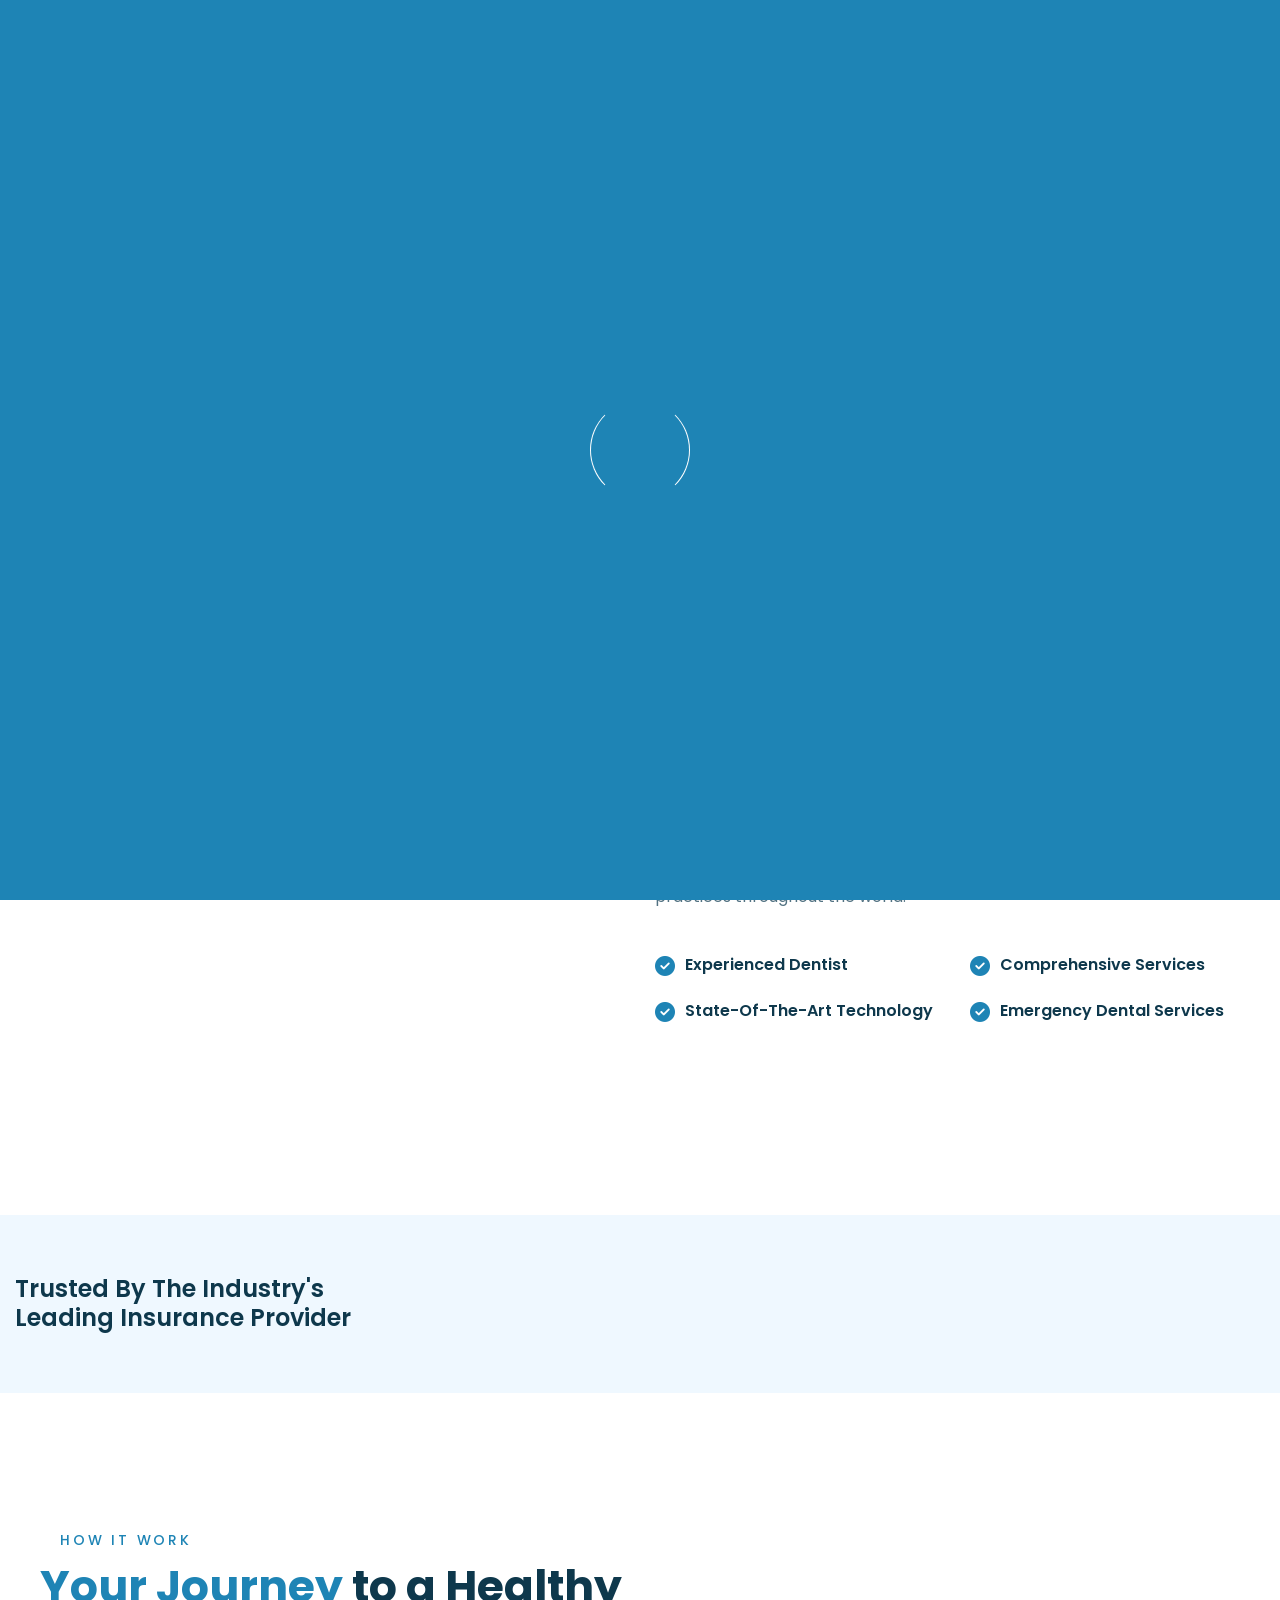
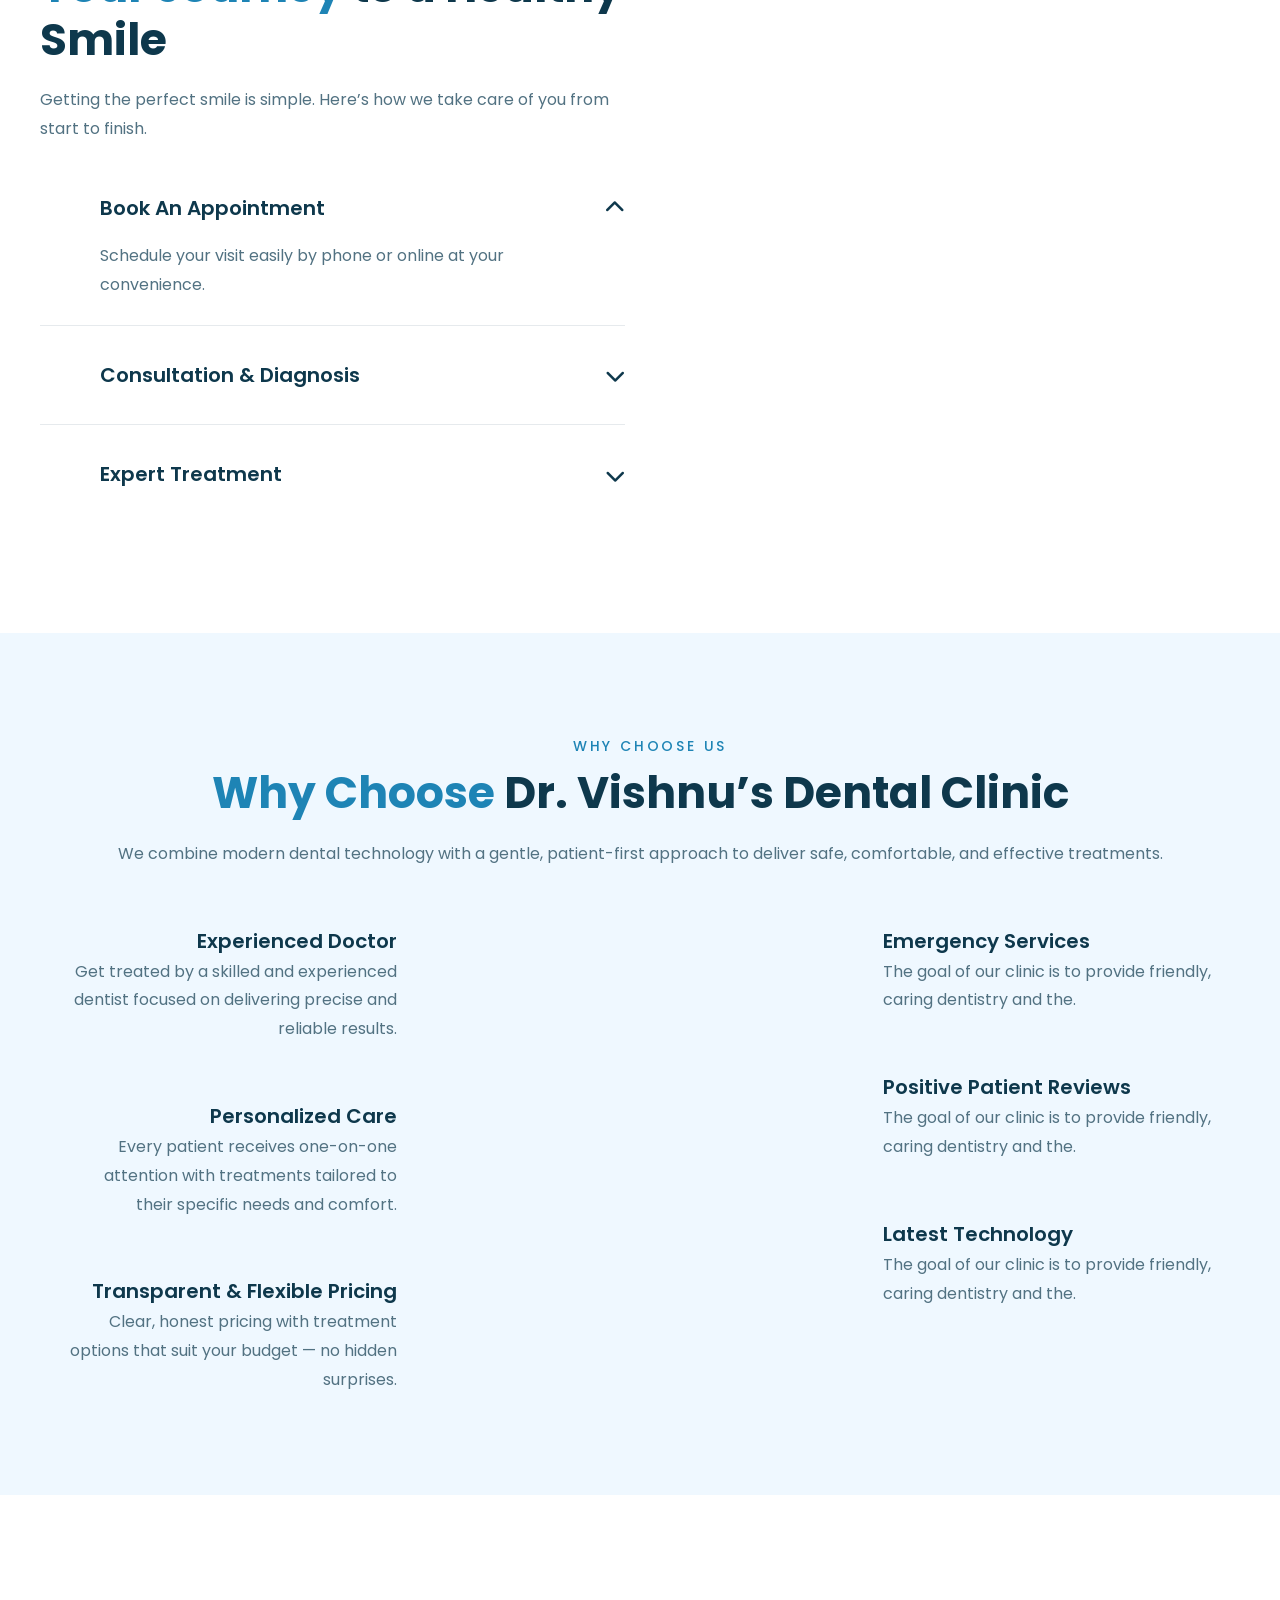
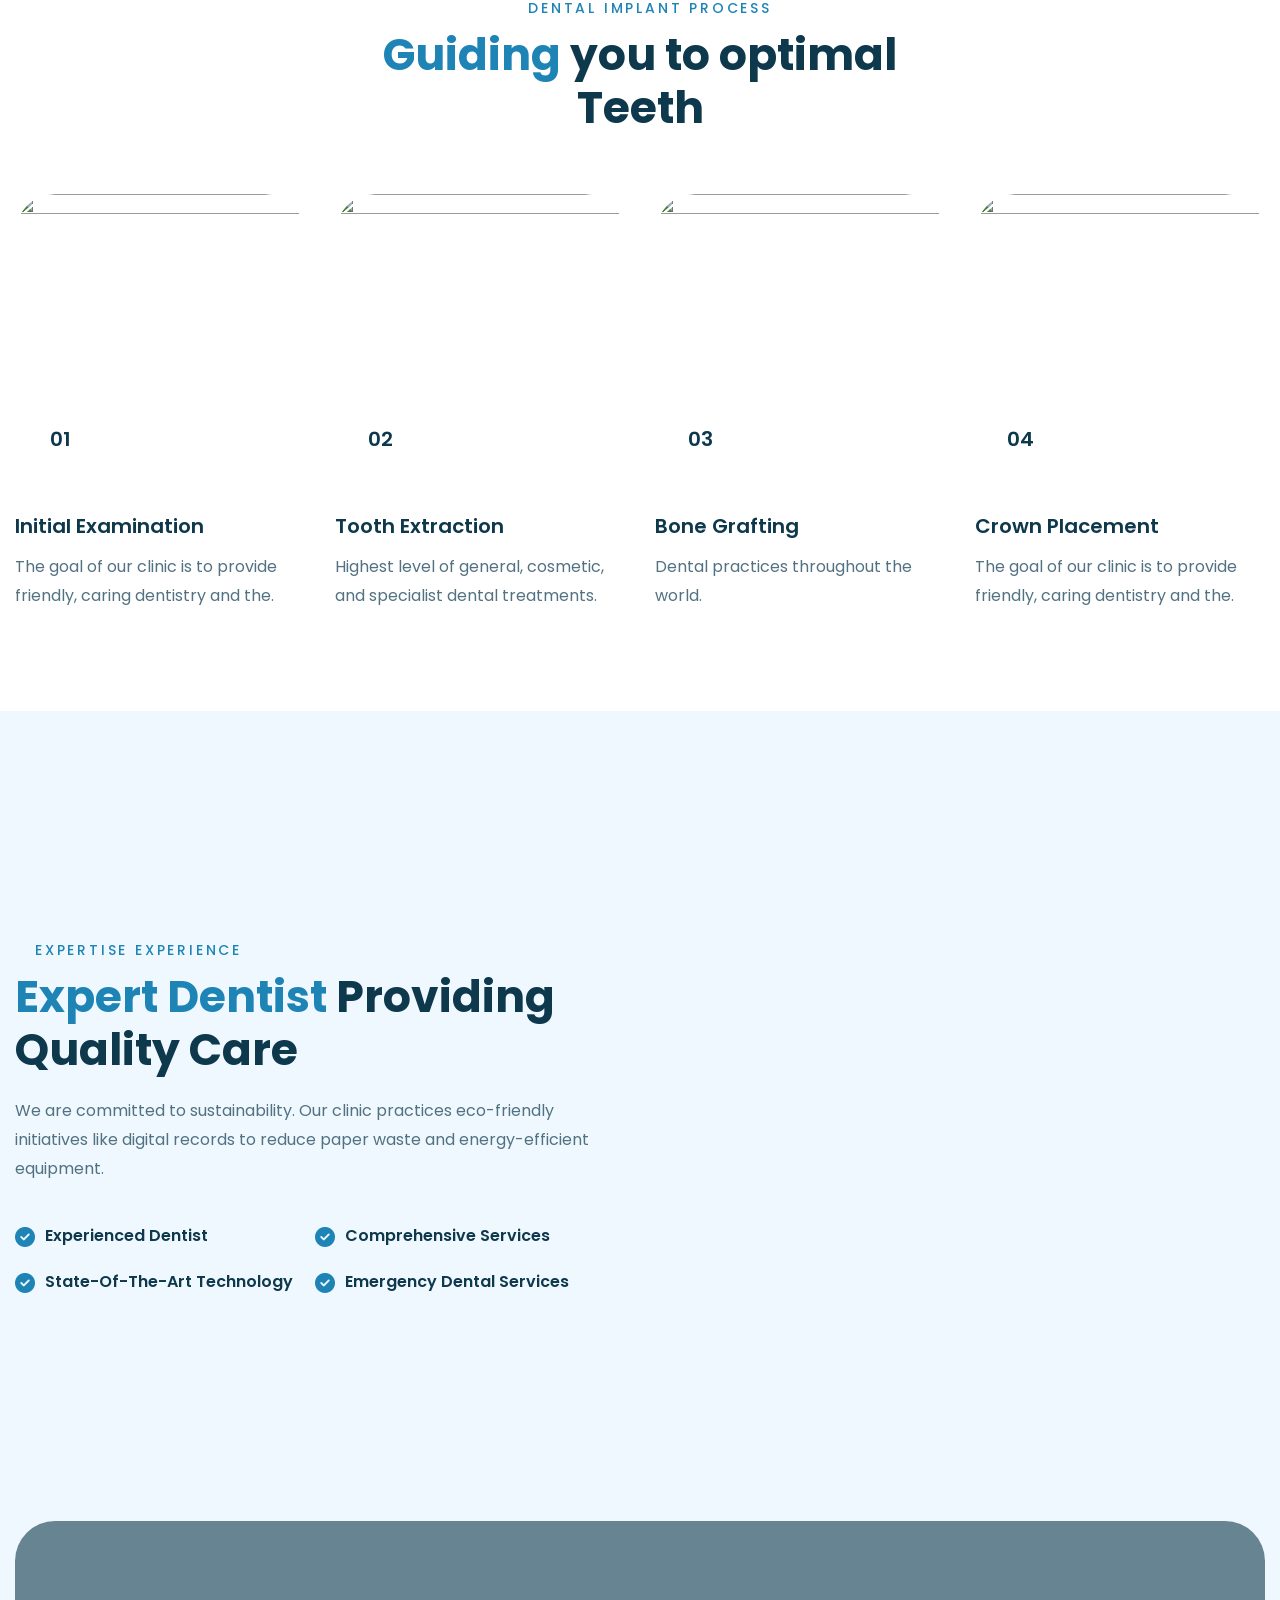
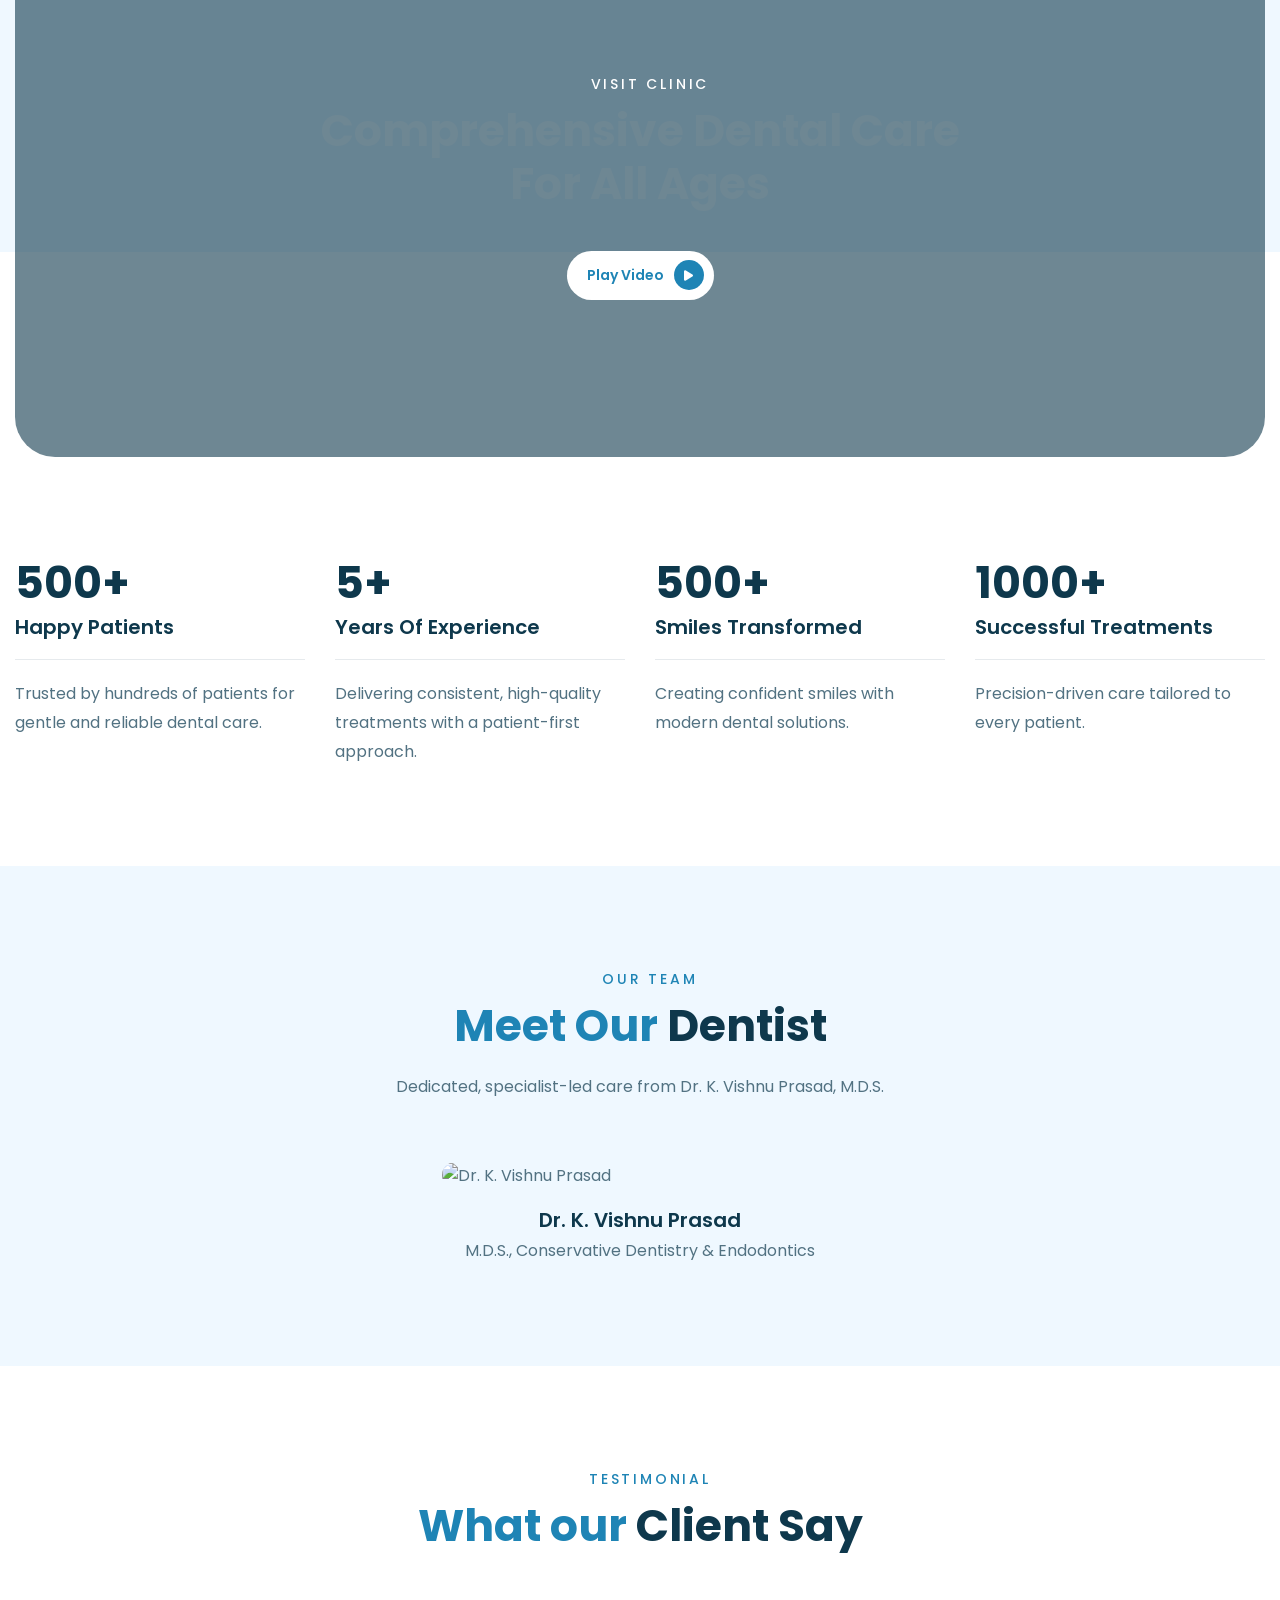
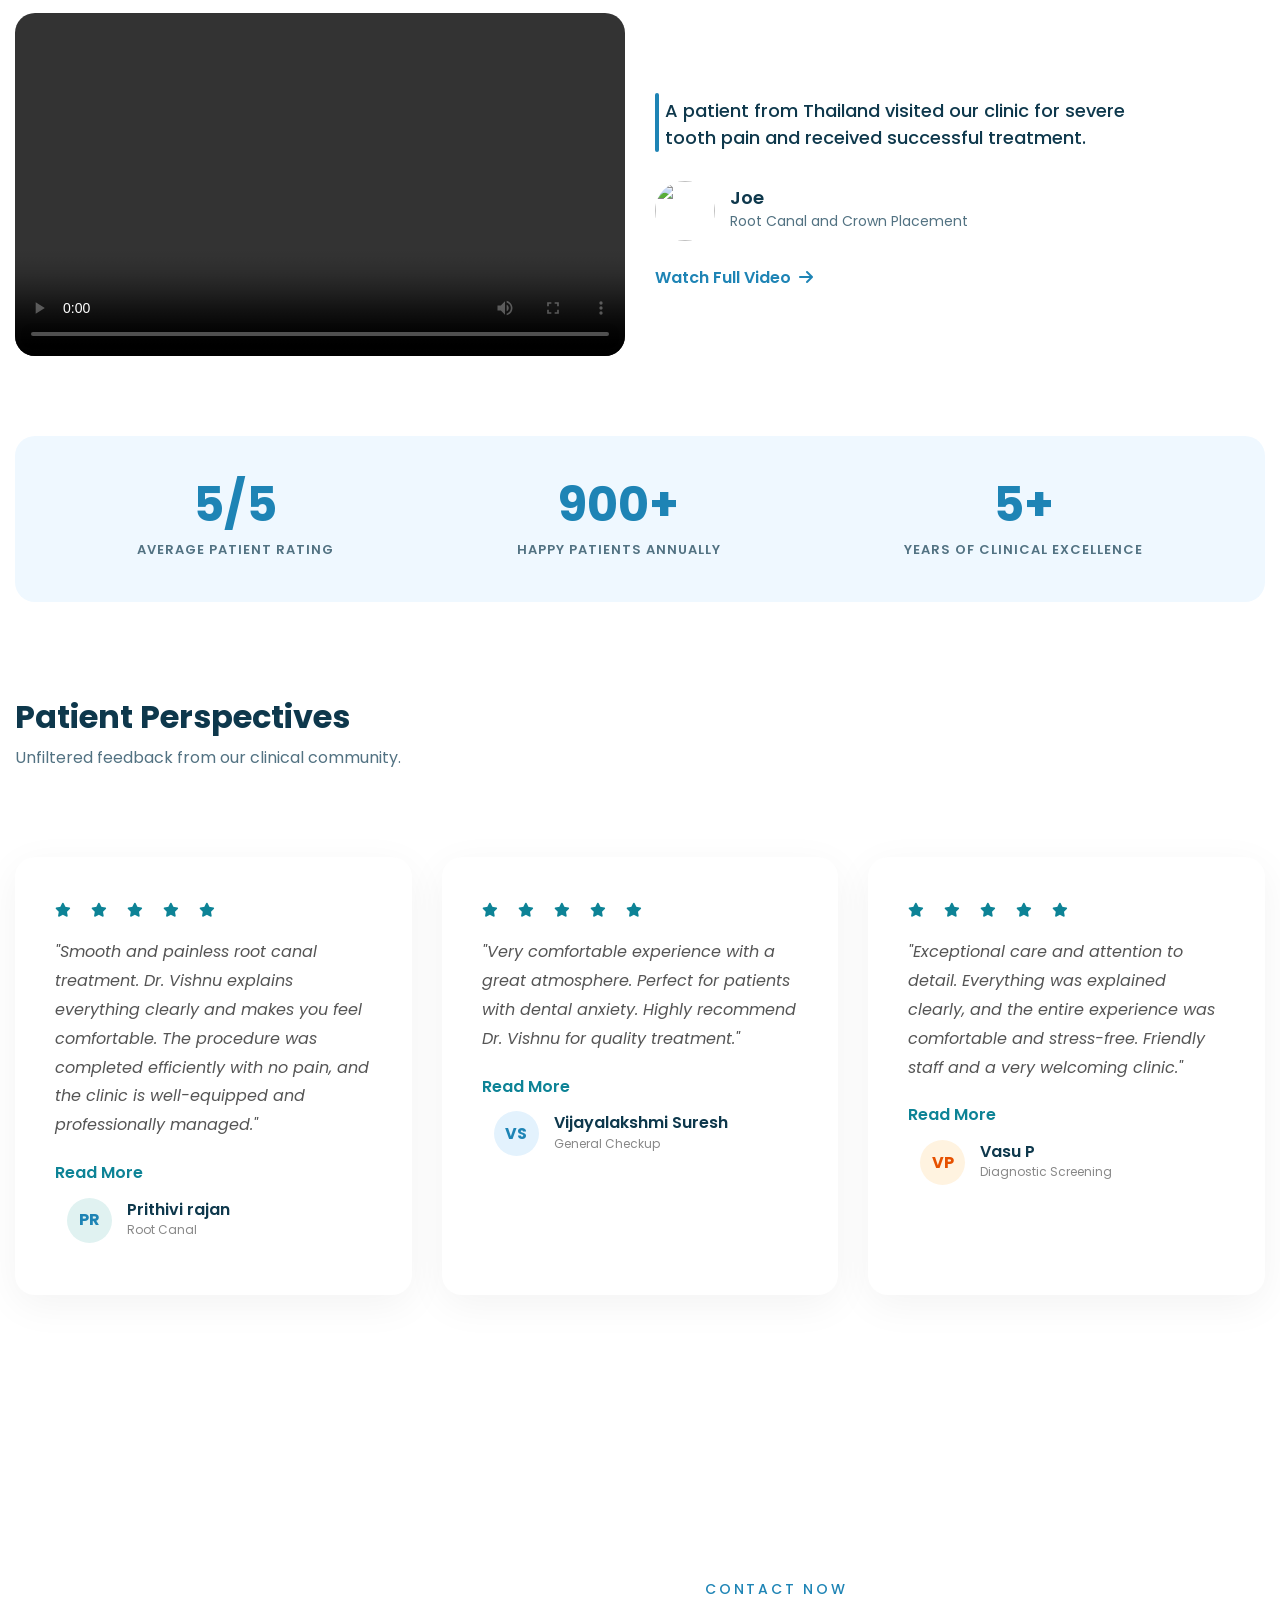
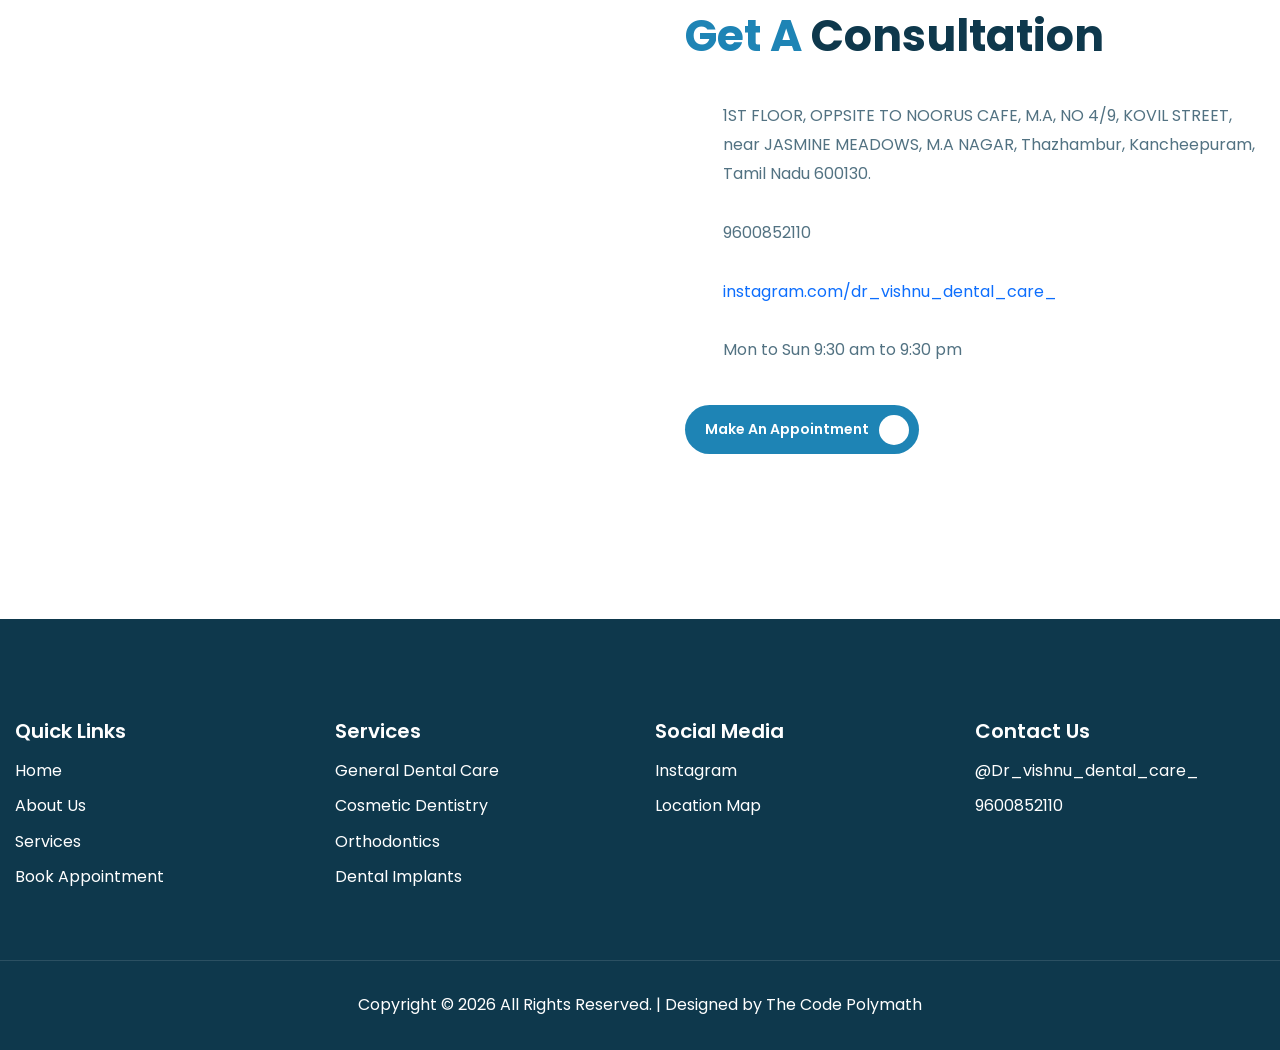
==== about.html @ 9f048ac0 "Add files via upload" ====
<!DOCTYPE html>
<html lang="zxx">

<head>
    <!-- Meta -->
    <meta charset="utf-8">
    <meta http-equiv="X-UA-Compatible" content="IE=edge">
    <meta name="viewport" content="width=device-width, initial-scale=1.0">
    <meta name="description" content="">
    <meta name="keywords" content="">
    <meta name="author" content="Awaiken">
    <!-- Page Title -->
    <title>Dr Vishnu Dental Care</title>
    <!-- Favicon Icon -->
    <link rel="shortcut icon" type="image/x-icon" href="images/favicon.png">
    <!-- Google Fonts Css-->
    <link rel="preconnect" href="https://fonts.googleapis.com">
    <link rel="preconnect" href="https://fonts.gstatic.com" crossorigin="">
    <link href="https://fonts.googleapis.com/css2?family=Poppins:wght@100;200;300;400;500;600;700;800&amp;display=swap"
        rel="stylesheet">
    <!-- Bootstrap Css -->
    <link href="css/bootstrap.min.css" rel="stylesheet" media="screen">
    <!-- SlickNav Css -->
    <link href="css/slicknav.min.css" rel="stylesheet">
    <!-- Swiper Css -->
    <link rel="stylesheet" href="css/swiper-bundle.min.css">
    <!-- Font Awesome Icon Css-->
    <link href="css/all.css" rel="stylesheet" media="screen">
    <!-- Animated Css -->
    <link href="css/animate.css" rel="stylesheet">
    <!-- Magnific Popup Core Css File -->
    <link rel="stylesheet" href="css/magnific-popup.css">
    <!-- Mouse Cursor Css File -->
    <link rel="stylesheet" href="css/mousecursor.css">
    <!-- Main Custom Css -->
    <link href="css/custom.css" rel="stylesheet" media="screen">
</head>

<body>

    <!-- Preloader Start -->
    <div class="preloader">
        <div class="loading-container">
            <div class="loading"></div>
            <div id="loading-icon"><img src="images/loader.svg" alt=""></div>
        </div>
    </div>
    <!-- Preloader End -->

    <!-- Header Start -->
    <header class="main-header">
        <div class="header-sticky">
            <nav class="navbar navbar-expand-lg">
                <div class="container">
                    <!-- Logo Start -->
                    <a class="navbar-brand" href="index-5.html">
                        <img src="images/logo.png" alt="Logo">
                    </a>
                    <!-- Logo End -->

                    <!-- Main Menu Start -->
                    <div class="collapse navbar-collapse main-menu">
                        <div class="nav-menu-wrapper">
                            <ul class="navbar-nav mr-auto" id="menu">
                                <li class="nav-item"><a class="nav-link" href="index-5.html">Home</a></li>
                                <li class="nav-item"><a class="nav-link" href="about.html">About Us</a></li>
                                <li class="nav-item"><a class="nav-link" href="service.html">Services</a></li>
                                <li class="nav-item"><a class="nav-link" href="gallery.html">Gallery</a></li>
                                <li class="nav-item"><a class="nav-link" href="contact.html">Contact Us</a></li>
                            </ul>
                        </div>
                        <!-- Let’s Start Button Start -->
                        <div class="header-btn d-inline-flex">
                            <a href="appointment.html" class="btn-default">Book Appointment</a>
                        </div>
                        <!-- Let’s Start Button End -->
                    </div>
                    <!-- Main Menu End -->
                    <div class="navbar-toggle"></div>
                </div>
            </nav>
            <div class="responsive-menu"></div>
        </div>
    </header>
    <!-- Header End -->

    <!-- Page Header Start -->
    <div class="page-header">
        <div class="container">
            <div class="row align-items-center">
                <div class="col-lg-12">
                    <!-- Page Header Box Start -->
                    <div class="page-header-box">
                        <h1 class="text-anime-style-2" data-cursor="-opaque"><span>About</span> Us</h1>
                        <nav class="wow fadeInUp">
                            <ol class="breadcrumb">
                                <li class="breadcrumb-item"><a href="index-5.html">home</a></li>
                                <li class="breadcrumb-item active" aria-current="page">about us</li>
                            </ol>
                        </nav>
                    </div>
                    <!-- Page Header Box End -->
                </div>
            </div>
        </div>
    </div>
    <!-- Page Header End -->

    <!-- Page About Us Start -->
    <div class="about-us page-about-us">
        <div class="container">
            <div class="row align-items-center">
                <div class="col-lg-6">
                    <!-- About Image Start -->
                    <div class="about-image">
                        <div class="about-img-1">
                            <figure class="image-anime reveal">
                                <img src="images/about-us-img-1.jpg" alt="">
                            </figure>
                        </div>

                        <div class="about-img-2">
                            <figure class="image-anime reveal">
                                <img src="images/about-us-img-2.jpg" alt="">
                            </figure>
                        </div>

                        <!-- About Experience Circle Start -->
                        <div class="about-experience">
                            <figure>
                                <img src="images/about-experience-circle.png" alt="">
                            </figure>
                        </div>
                        <!-- About Experience Circle End -->
                    </div>
                    <!-- About Image End -->
                </div>

                <div class="col-lg-6">
                    <!-- About Content Start -->
                    <div class="about-content">
                        <!-- Section Title Start -->
                        <div class="section-title">
                            <h3 class="wow fadeInUp">about us</h3>
                            <h2 class="text-anime-style-2" data-cursor="-opaque"><span>Your Journey</span> to a
                                Healthier Smile Begins Here</h2>
                            <p class="wow fadeInUp" data-wow-delay="0.25s">The goal of our clinic is to provide
                                friendly, caring dentistry and the highest level of general, cosmetic, and specialist
                                dental treatments. With dental practices throughout the world.</p>
                        </div>
                        <!-- Section Title End -->

                        <!-- About Us Body Start -->
                        <div class="about-us-body wow fadeInUp" data-wow-delay="0.5s">
                            <ul>
                                <li>experienced dentist</li>
                                <li>comprehensive services</li>
                                <li>state-of-the-art technology</li>
                                <li>emergency dental services</li>
                            </ul>
                        </div>
                        <!-- About Us Body End -->
                    </div>
                    <!-- About Content End -->
                </div>
            </div>
        </div>
    </div>
    <!-- Page About Us End -->

    <!-- Insurance Company Logo Slider Start -->
    <div class="insurance-company-carousel">
        <div class="container">
            <div class="row align-items-center">
                <div class="col-lg-4">
                    <div class="insurance-carousel-title">
                        <h3>Trusted by the industry's leading insurance provider</h3>
                    </div>
                </div>

                <div class="col-lg-8">
                    <!-- company Carousel Start -->
                    <div class="company-carousel">
                        <div class="swiper companies_logo_slider">
                            <div class="swiper-wrapper">
                                <!-- company Logo Start -->
                                <div class="swiper-slide">
                                    <div class="company-logo">
                                        <img src="images/client-logo-1.svg" alt="">
                                    </div>
                                </div>
                                <!-- company Logo End -->

                                <!-- company Logo Start -->
                                <div class="swiper-slide">
                                    <div class="company-logo">
                                        <img src="images/client-logo-2.svg" alt="">
                                    </div>
                                </div>
                                <!-- company Logo End -->

                                <!-- company Logo Start -->
                                <div class="swiper-slide">
                                    <div class="company-logo">
                                        <img src="images/client-logo-3.svg" alt="">
                                    </div>
                                </div>
                                <!-- company Logo End -->

                                <!-- company Logo Start -->
                                <div class="swiper-slide">
                                    <div class="company-logo">
                                        <img src="images/client-logo-1.svg" alt="">
                                    </div>
                                </div>
                                <!-- company Logo End -->

                                <!-- company Logo Start -->
                                <div class="swiper-slide">
                                    <div class="company-logo">
                                        <img src="images/client-logo-2.svg" alt="">
                                    </div>
                                </div>
                                <!-- company Logo End -->

                                <!-- company Logo Start -->
                                <div class="swiper-slide">
                                    <div class="company-logo">
                                        <img src="images/client-logo-3.svg" alt="">
                                    </div>
                                </div>
                                <!-- company Logo End -->
                            </div>
                        </div>
                    </div>
                    <!-- company Carousel End -->
                </div>
            </div>
        </div>
    </div>
    <!-- Insurance Company Logo Slider End -->

    <!-- How It Work Start -->
    <div class="how-it-work">
        <div class="container">
            <div class="row align-items-center">


                <div class="col-lg-6">
                    <div class="how-it-work-content">
                        <!-- Section Title Start -->
                        <div class="section-title">
                            <h3 class="wow fadeInUp">how it work</h3>
                            <h2 class="text-anime-style-2" data-cursor="-opaque"><span>Your Journey</span> to a Healthy
                                Smile
                            </h2>
                            <p class="wow fadeInUp" data-wow-delay="0.25s">Getting the perfect smile is simple. Here’s
                                how we take care of you from start to finish.</p>
                        </div>
                        <!-- Section Title End -->

                        <!-- How Work Accordion Start -->

                        <!-- FAQ Accordion Start -->
                        <div class="faq-accordion how-work-accordion" id="accordion">
                            <!-- FAQ Item Start -->
                            <div class="accordion-item wow fadeInUp">
                                <div class="icon-box">
                                    <img src="images/icon-how-it-work-1.svg" alt="">
                                </div>
                                <h2 class="accordion-header" id="heading1">
                                    <button class="accordion-button" type="button" data-bs-toggle="collapse"
                                        data-bs-target="#collapse1" aria-expanded="true" aria-controls="collapse1">
                                        book an appointment
                                    </button>
                                </h2>
                                <div id="collapse1" class="accordion-collapse collapse show" aria-labelledby="heading1"
                                    data-bs-parent="#accordion">
                                    <div class="accordion-body">
                                        <p>Schedule your visit easily by phone or online at your convenience.</p>
                                    </div>
                                </div>
                            </div>
                            <!-- FAQ Item End -->

                            <!-- FAQ Item Start -->
                            <div class="accordion-item wow fadeInUp" data-wow-delay="0.25s">
                                <div class="icon-box">
                                    <img src="images/icon-how-it-work-2.svg" alt="">
                                </div>
                                <h2 class="accordion-header" id="heading2">
                                    <button class="accordion-button collapsed" type="button" data-bs-toggle="collapse"
                                        data-bs-target="#collapse2" aria-expanded="false" aria-controls="collapse2">
                                        Consultation & Diagnosis
                                    </button>
                                </h2>
                                <div id="collapse2" class="accordion-collapse collapse" aria-labelledby="heading2"
                                    data-bs-parent="#accordion">
                                    <div class="accordion-body">
                                        <p>We carefully examine your dental condition and explain the best treatment
                                            options for you.</p>
                                    </div>
                                </div>
                            </div>
                            <!-- FAQ Item End -->

                            <!-- FAQ Item Start -->
                            <div class="accordion-item wow fadeInUp" data-wow-delay="0.5s">
                                <div class="icon-box">
                                    <img src="images/icon-how-it-work-3.svg" alt="">
                                </div>
                                <h2 class="accordion-header" id="heading3">
                                    <button class="accordion-button collapsed" type="button" data-bs-toggle="collapse"
                                        data-bs-target="#collapse3" aria-expanded="false" aria-controls="collapse3">
                                        Expert Treatment
                                    </button>
                                </h2>
                                <div id="collapse3" class="accordion-collapse collapse" aria-labelledby="heading3"
                                    data-bs-parent="#accordion">
                                    <div class="accordion-body">
                                        <p>Receive safe, comfortable, and effective treatment using modern techniques
                                            and equipment.</p>
                                    </div>
                                </div>
                            </div>
                            <!-- FAQ Item End -->
                        </div>
                        <!-- FAQ Accordion End -->
                        <!-- How Work Accordion End -->
                    </div>
                </div>
                <div class="col-lg-6">
                    <!-- How It Work Image Start -->
                    <div class="how-it-work-img">
                        <figure class="reveal image-anime">
                            <img src="images/how-it-work-img.jpg" alt="">
                        </figure>
                    </div>
                    <!-- How It Work Image End -->
                </div>
            </div>
        </div>
    </div>
    <!-- How It Work End -->

    <!-- Why Choose Us Section Start -->
    <div class="why-choose-us">
        <div class="container">
            <div class="row section-row">
                <div class="col-lg-12">
                    <!-- Section Title Start -->
                    <div class="section-title">
                        <h3 class="wow fadeInUp">why choose us</h3>
                        <h2 class="text-anime-style-2" data-cursor="-opaque"><span>Why Choose</span> Dr. Vishnu’s Dental
                            Clinic</h2>
                        <p class="wow fadeInUp" data-wow-delay="0.25s">We combine modern dental technology with a
                            gentle, patient-first approach to deliver safe, comfortable, and effective treatments.</p>
                    </div>
                    <!-- Section Title End -->
                </div>
            </div>

            <div class="row">
                <div class="col-lg-4 col-md-6 order-1">
                    <!-- Why Choose Box Start -->
                    <div class="why-choose-box-1">
                        <!-- Why Choose Item Start -->
                        <div class="why-choose-item wow fadeInUp">
                            <!-- Icon Box Start -->
                            <div class="icon-box">
                                <img src="images/icon-why-us-1.svg" alt="">
                            </div>
                            <!-- Icon Box End -->

                            <!-- Why Choose Content Start -->
                            <div class="why-choose-content">
                                <h3>experienced doctor</h3>
                                <p>Get treated by a skilled and experienced dentist focused on delivering precise and
                                    reliable results.</p>
                            </div>
                            <!-- Why Choose Content End -->
                        </div>
                        <!-- Why Choose Item End -->

                        <!-- Why Choose Item Start -->
                        <div class="why-choose-item wow fadeInUp" data-wow-delay="0.25s">
                            <!-- Icon Box Start -->
                            <div class="icon-box">
                                <img src="images/icon-why-us-2.svg" alt="">
                            </div>
                            <!-- Icon Box End -->

                            <!-- Why Choose Content Start -->
                            <div class="why-choose-content">
                                <h3>Personalized Care</h3>
                                <p>Every patient receives one-on-one attention with treatments tailored to their
                                    specific needs and comfort.</p>
                            </div>
                            <!-- Why Choose Content End -->
                        </div>
                        <!-- Why Choose Item End -->

                        <!-- Why Choose Item Start -->
                        <div class="why-choose-item wow fadeInUp" data-wow-delay="0.5s">
                            <!-- Icon Box Start -->
                            <div class="icon-box">
                                <img src="images/icon-why-us-3.svg" alt="">
                            </div>
                            <!-- Icon Box End -->

                            <!-- Why Choose Content Start -->
                            <div class="why-choose-content">
                                <h3>Transparent & Flexible Pricing</h3>
                                <p>Clear, honest pricing with treatment options that suit your budget — no hidden
                                    surprises.</p>
                            </div>
                            <!-- Why Choose Content End -->
                        </div>
                        <!-- Why Choose Item End -->
                    </div>
                    <!-- Why Choose Box Start -->
                </div>

                <div class="col-lg-4 order-lg-1 order-md-2 order-1">
                    <!-- Why Choose Image Start -->
                    <div class="why-choose-image wow fadeInUp">
                        <figure>
                            <img src="images/why-choose-us-img.png" alt="">
                        </figure>
                    </div>
                    <!-- Why Choose Image End -->
                </div>

                <div class="col-lg-4 col-md-6 order-lg-2 order-md-1 order-2">
                    <!-- Why Choose Box Start -->
                    <div class="why-choose-box-2">
                        <!-- Why Choose Item Start -->
                        <div class="why-choose-item wow fadeInUp">
                            <!-- Icon Box Start -->
                            <div class="icon-box">
                                <img src="images/icon-why-us-4.svg" alt="">
                            </div>
                            <!-- Icon Box End -->

                            <!-- Why Choose Content Start -->
                            <div class="why-choose-content">
                                <h3>emergency services</h3>
                                <p>The goal of our clinic is to provide friendly, caring dentistry and the.</p>
                            </div>
                            <!-- Why Choose Content End -->
                        </div>
                        <!-- Why Choose Item End -->

                        <!-- Why Choose Item Start -->
                        <div class="why-choose-item wow fadeInUp" data-wow-delay="0.25s">
                            <!-- Icon Box Start -->
                            <div class="icon-box">
                                <img src="images/icon-why-us-5.svg" alt="">
                            </div>
                            <!-- Icon Box End -->

                            <!-- Why Choose Content Start -->
                            <div class="why-choose-content">
                                <h3>positive patient reviews</h3>
                                <p>The goal of our clinic is to provide friendly, caring dentistry and the.</p>
                            </div>
                            <!-- Why Choose Content End -->
                        </div>
                        <!-- Why Choose Item End -->

                        <!-- Why Choose Item Start -->
                        <div class="why-choose-item wow fadeInUp" data-wow-delay="0.5s">
                            <!-- Icon Box Start -->
                            <div class="icon-box">
                                <img src="images/icon-why-us-6.svg" alt="">
                            </div>
                            <!-- Icon Box End -->

                            <!-- Why Choose Content Start -->
                            <div class="why-choose-content">
                                <h3>latest technology</h3>
                                <p>The goal of our clinic is to provide friendly, caring dentistry and the.</p>
                            </div>
                            <!-- Why Choose Content End -->
                        </div>
                        <!-- Why Choose Item End -->
                    </div>
                    <!-- Why Choose Box Start -->
                </div>
            </div>
        </div>
        <!-- Icon Start Image Start -->
        <div class="icon-star-image">
            <img src="images/icon-star.svg" alt="">
        </div>
        <!-- Icon Start Image End -->
    </div>
    <!-- Why Choose Us Section End -->


    <!-- Dental Process Start -->
    <div class="dental-process">
        <div class="container">
            <div class="row section-row">
                <div class="col-lg-12">
                    <!-- Section Title Start -->
                    <div class="section-title">
                        <h3 class="wow fadeInUp">dental implant process</h3>
                        <h2 class="text-anime-style-2" data-cursor="-opaque"><span>Guiding</span> you to optimal Teeth
                        </h2>
                    </div>
                    <!-- Section Title End -->
                </div>
            </div>

            <div class="row">
                <div class="col-lg-3 col-md-6">
                    <!-- Dental Process Item Start -->
                    <div class="dental-process-item wow fadeInUp">
                        <!-- Dental Process Image Start -->
                        <div class="dental-process-image">
                            <div class="dental-process-img">
                                <figure class="image-anime">
                                    <img src="images/dental-process-img-1.jpg" alt="">
                                </figure>
                            </div>

                            <div class="dental-process-number">
                                <h3>01</h3>
                            </div>
                        </div>
                        <!-- Dental Process Image End -->

                        <!-- Dental Process Content Start -->
                        <div class="dental-process-content">
                            <h3>initial examination</h3>
                            <p>The goal of our clinic is to provide friendly, caring dentistry and the.</p>
                        </div>
                        <!-- Dental Process Content End -->
                    </div>
                    <!-- Dental Process Item End -->
                </div>

                <div class="col-lg-3 col-md-6">
                    <!-- Dental Process Item Start -->
                    <div class="dental-process-item wow fadeInUp" data-wow-delay="0.25s">
                        <!-- Dental Process Image Start -->
                        <div class="dental-process-image">
                            <div class="dental-process-img">
                                <figure class="image-anime">
                                    <img src="images/dental-process-img-2.jpg" alt="">
                                </figure>
                            </div>

                            <div class="dental-process-number">
                                <h3>02</h3>
                            </div>
                        </div>
                        <!-- Dental Process Image End -->

                        <!-- Dental Process Content Start -->
                        <div class="dental-process-content">
                            <h3>tooth extraction</h3>
                            <p>Highest level of general, cosmetic, and specialist dental treatments. </p>
                        </div>
                        <!-- Dental Process Content End -->
                    </div>
                    <!-- Dental Process Item End -->
                </div>

                <div class="col-lg-3 col-md-6">
                    <!-- Dental Process Item Start -->
                    <div class="dental-process-item wow fadeInUp" data-wow-delay="0.5s">
                        <!-- Dental Process Image Start -->
                        <div class="dental-process-image">
                            <div class="dental-process-img">
                                <figure class="image-anime">
                                    <img src="images/dental-process-img-3.jpg" alt="">
                                </figure>
                            </div>

                            <div class="dental-process-number">
                                <h3>03</h3>
                            </div>
                        </div>
                        <!-- Dental Process Image End -->

                        <!-- Dental Process Content Start -->
                        <div class="dental-process-content">
                            <h3>bone grafting</h3>
                            <p>Dental practices throughout the world.</p>
                        </div>
                        <!-- Dental Process Content End -->
                    </div>
                    <!-- Dental Process Item End -->
                </div>

                <div class="col-lg-3 col-md-6">
                    <!-- Dental Process Item Start -->
                    <div class="dental-process-item wow fadeInUp" data-wow-delay="0.75s">
                        <!-- Dental Process Image Start -->
                        <div class="dental-process-image">
                            <div class="dental-process-img">
                                <figure class="image-anime">
                                    <img src="images/dental-process-img-4.jpg" alt="">
                                </figure>
                            </div>

                            <div class="dental-process-number">
                                <h3>04</h3>
                            </div>
                        </div>
                        <!-- Dental Process Image End -->

                        <!-- Dental Process Content Start -->
                        <div class="dental-process-content">
                            <h3>crown placement</h3>
                            <p>The goal of our clinic is to provide friendly, caring dentistry and the.</p>
                        </div>
                        <!-- Dental Process Content End -->
                    </div>
                    <!-- Dental Process Item End -->
                </div>
            </div>
        </div>
    </div>
    <!-- Dental Process End -->

    <!-- Our Serviceds Section Start -->
    <div class="our-services">
        <!-- Expertise Experience Section Start -->
        <div class="expertise-experience">
            <div class="container">
                <div class="row align-items-center">
                    <div class="col-lg-6">
                        <!-- Expertise Experience Content Start -->
                        <div class="expertise-experience-content">
                            <!-- Section Title Start -->
                            <div class="section-title">
                                <h3 class="wow fadeInUp">expertise experience</h3>
                                <h2 class="text-anime-style-2" data-cursor="-opaque"><span>Expert Dentist</span>
                                    Providing Quality Care</h2>
                                <p class="wow fadeInUp" data-wow-delay="0.25s">We are committed to sustainability. Our
                                    clinic practices eco-friendly initiatives like digital records to reduce paper waste
                                    and energy-efficient equipment.</p>
                            </div>
                            <!-- Section Title End -->

                            <!-- Expertise Experience Body Start -->
                            <div class="expertise-experience-body wow fadeInUp" data-wow-delay="0.5s">
                                <ul>
                                    <li>experienced dentist</li>
                                    <li>comprehensive services</li>
                                    <li>state-of-the-art technology</li>
                                    <li>emergency dental services</li>
                                </ul>
                            </div>
                            <!-- Expertise Experience Body Body End -->
                        </div>
                        <!-- Expertise Experience Content End -->
                    </div>

                    <div class="col-lg-6">
                        <!-- Expertise Experience Image Start -->
                        <div class="expertise-experience-img">
                            <figure class="image-anime reveal">
                                <img src="images/expertise-experience-img.jpg" alt="">
                            </figure>
                        </div>
                        <!-- Expertise Experience Image End -->
                    </div>
                </div>
            </div>
        </div>
        <!-- Expertise Experience Section End -->

        <!-- Intro Clinic Video Section Start -->
        <div class="intro-clinic-video">
            <div class="container-fluid">
                <div class="row">
                    <div class="col-lg-12">
                        <!-- Visit Clinic Start -->
                        <div class="visit-clinic parallaxie">
                            <!-- Visit Clinic Content Start -->
                            <div class="visit-clinic-content">
                                <!-- Section Title Start -->
                                <div class="section-title">
                                    <h3 class="wow fadeInUp">visit clinic</h3>
                                    <h2 class="text-anime-style-2" data-cursor="-opaque">Comprehensive Dental Care For
                                        All Ages</h2>
                                </div>
                                <!-- Section Title End -->

                                <!-- Visit Clinic Btn Start -->
                                <div class="visit-clinic-btn wow fadeInUp" data-wow-delay="0.25s"
                                    data-cursor-text="Play">
                                    <a href="https://www.youtube.com/watch?v=Y-x0efG1seA"
                                        class="popup-video play-btn">play video</a>
                                </div>
                                <!-- Visit Clinic Btn End -->
                            </div>
                            <!-- Visit Clinic Content End -->
                        </div>
                        <!-- Visit Clinic End -->
                    </div>
                </div>
            </div>
        </div>
        <!-- Intro Clinic Video Section End -->


        <!-- Our Counter Section Start -->
        <div class="our-counter">
            <div class="container">
                <div class="row">
                    <div class="col-lg-3 col-md-6">
                        <!-- Counter Item Start -->
                        <div class="counter-item">
                            <!-- Counter Title Start -->
                            <div class="counter-title">
                                <h2><span class="counter">500</span>+</h2>
                                <h3>Happy Patients</h3>
                            </div>
                            <!-- Counter Title End -->

                            <!-- Counter Content Start -->
                            <div class="counter-content">
                                <p>Trusted by hundreds of patients for gentle and reliable dental care.</p>
                            </div>
                            <!-- Counter Content End -->
                        </div>
                        <!-- Counter Item End -->
                    </div>

                    <div class="col-lg-3 col-md-6">
                        <!-- Counter Item Start -->
                        <div class="counter-item">
                            <!-- Counter Title Start -->
                            <div class="counter-title">
                                <h2><span class="counter">5</span>+</h2>
                                <h3>Years of Experience</h3>
                            </div>
                            <!-- Counter Title End -->

                            <!-- Counter Content Start -->
                            <div class="counter-content">
                                <p>Delivering consistent, high-quality treatments with a patient-first approach.</p>
                            </div>
                            <!-- Counter Content End -->
                        </div>
                        <!-- Counter Item End -->
                    </div>

                    <div class="col-lg-3 col-md-6">
                        <!-- Counter Item Start -->
                        <div class="counter-item">
                            <!-- Counter Title Start -->
                            <div class="counter-title">
                                <h2><span class="counter">500</span>+</h2>
                                <h3>Smiles Transformed</h3>
                            </div>
                            <!-- Counter Title End -->

                            <!-- Counter Content Start -->
                            <div class="counter-content">
                                <p>Creating confident smiles with modern dental solutions.</p>
                            </div>
                            <!-- Counter Content End -->
                        </div>
                        <!-- Counter Item End -->
                    </div>

                    <div class="col-lg-3 col-md-6">
                        <!-- Counter Item Start -->
                        <div class="counter-item">
                            <!-- Counter Title Start -->
                            <div class="counter-title">
                                <h2><span class="counter">1000</span>+</h2>
                                <h3>Successful Treatments</h3>
                            </div>
                            <!-- Counter Title End -->

                            <!-- Counter Content Start -->
                            <div class="counter-content">
                                <p>Precision-driven care tailored to every patient.</p>
                            </div>
                            <!-- Counter Content End -->
                        </div>
                        <!-- Counter Item End -->
                    </div>
                </div>
            </div>
        </div>
        <!-- Our Counter Section End -->

        <!-- Icon Start Image Start -->
        <div class="icon-star-image">
            <img src="images/icon-star.svg" alt="">
        </div>
        <!-- Icon Start Image End -->
    </div>
    <!-- Our Serviceds Section End -->

    <!-- Our Team Start -->
    <div class="our-team">
        <div class="container">
            <div class="row section-row">
                <div class="col-lg-12">
                    <!-- Section Title Start -->
                    <div class="section-title">
                        <h3 class="wow fadeInUp">our team</h3>
                        <h2 class="text-anime-style-2" data-cursor="-opaque"><span>Meet Our</span> Dentist</h2>
                        <p class="wow fadeInUp" data-wow-delay="0.25s">Dedicated, specialist-led care from Dr. K. Vishnu
                            Prasad, M.D.S.</p>
                    </div>
                    <!-- Section Title End -->
                </div>
            </div>

            <div class="row justify-content-center">
                <div class="col-lg-4 col-md-6">
                    <!-- Team Member Item Start -->
                    <div class="team-member-item wow fadeInUp">
                        <!-- Team Image Start -->
                        <div class="team-image">
                            <figure class="image-anime">
                                <img src="images/dr-k-vishnu-prasad.jpg" alt="Dr. K. Vishnu Prasad">
                            </figure>
                        </div>
                        <!-- Team Image End -->

                        <!-- Team Content Start -->
                        <div class="team-content">
                            <h3>Dr. K. Vishnu Prasad</h3>
                            <p>M.D.S., Conservative Dentistry &amp; Endodontics</p>
                        </div>
                        <!-- Team Content End -->
                    </div>
                    <!-- Team Member Item End -->
                </div>
            </div>
        </div>
        <!-- Icon Start Image Start -->
        <div class="icon-star-image">
            <img src="images/icon-star.svg" alt="">
        </div>
        <!-- Icon Start Image End -->
    </div>
    <!-- Our Team End -->

    <!-- Our Testimonials Start -->
    <div class="our-testimonials" style="background-color: var(--white-color);">
        <div class="container">
            <div class="row section-row">
                <div class="col-lg-12">
                    <!-- Section Title Start -->
                    <div class="section-title">
                        <h3 class="wow fadeInUp">testimonial</h3>
                        <h2 class="text-anime-style-2" data-cursor="-opaque"><span>What our</span> Client Say</h2>
                        <!--p class="wow fadeInUp" data-wow-delay="0.25s">We are committed to sustainability. eco-friendly
                            initiatives.</p-->
                    </div>
                    <!-- Section Title End -->
                </div>
            </div>
            <!-- Top Section -->
            <div class="row align-items-center mb-5 pb-4">
                <div class="col-lg-6">
                    <!-- Featured Video -->
                    <div class="testimonial-featured-video wow fadeInLeft" style="position: relative;">
                        <!-- pointer-events auto to ensure video is clickable and magic cursor doesn't block it -->
                        <video
                            style="width: 100%; border-radius: 20px; aspect-ratio: 16/9; object-fit: cover; pointer-events: auto !important; position: relative; z-index: 10;"
                            controls playsinline preload="metadata">
                            <source src="images/patient.mp4" type="video/mp4">
                        </video>

                    </div>
                </div>
                <div class="col-lg-6">
                    <!-- Featured Quote -->
                    <div class="testimonial-featured-content pl-lg-5 wow fadeInRight">
                        <!---div class="quote-icon mb-4">
                            <img src="images/icon-testimonial-quote.svg" alt="" style="max-width: 50px;">
                        </div--->
                        <h3 class="testimonial-title" style="padding: 10px;">
                            A patient from Thailand visited our clinic for severe tooth pain and received successful
                            treatment.
                        </h3>
                        <div class="author-details d-flex align-items-center mb-4">
                            <img src="images/author-1.png" alt=""
                                style="max-width: 60px; border-radius: 50%; margin-right: 15px; width: 60px; height: 60px; object-fit: cover;">
                            <div>
                                <h4 style="margin: 0; font-size: 18px; font-weight: 600; color: var(--primary-color);">
                                    Joe</h4>
                                <p style="margin: 0; font-size: 14px; color: var(--text-color);">Root Canal and Crown
                                    Placement</p>
                            </div>
                        </div>
                        <a href="images/patient.mp4" class="watch-full-btn popup-video"
                            style="color: var(--accent-color); font-weight: 600; display: inline-flex; align-items: center; text-decoration: none; cursor: pointer; pointer-events: auto; position: relative; z-index: 10;">Watch
                            Full Video <i class="fa-solid fa-arrow-right" style="margin-left: 8px;"></i></a>
                    </div>
                </div>
            </div>

            <!-- Stats Banner -->
            <div class="row mb-5 pb-5 wow fadeInUp">
                <div class="col-lg-12">
                    <div class="testimonial-stats-banner"
                        style="background-color: var(--secondary-color); border-radius: 20px; padding: 40px; display: flex; justify-content: space-around; text-align: center; flex-wrap: wrap; gap: 20px;">
                        <div class="stat-item">
                            <h2
                                style="font-size: 48px; font-weight: 700; color: var(--accent-color); margin-bottom: 5px;">
                                5/5</h2>
                            <p
                                style="text-transform: uppercase; font-size: 13px; font-weight: 600; color: var(--text-color); margin: 0; letter-spacing: 1px;">
                                Average Patient Rating </p>
                        </div>
                        <div class="stat-item">
                            <h2
                                style="font-size: 48px; font-weight: 700; color: var(--accent-color); margin-bottom: 5px;">
                                900+</h2>
                            <p
                                style="text-transform: uppercase; font-size: 13px; font-weight: 600; color: var(--text-color); margin: 0; letter-spacing: 1px;">
                                Happy Patients Annually</p>
                        </div>
                        <div class="stat-item">
                            <h2
                                style="font-size: 48px; font-weight: 700; color: var(--accent-color); margin-bottom: 5px;">
                                5+</h2>
                            <p
                                style="text-transform: uppercase; font-size: 13px; font-weight: 600; color: var(--text-color); margin: 0; letter-spacing: 1px;">
                                Years of Clinical Excellence</p>
                        </div>
                    </div>
                </div>
            </div>

            <!-- Patient Perspectives Title -->
            <div class="row section-row wow fadeInUp">
                <div class="col-lg-12">
                    <div class="section-title mb-4" style="text-align: left;">
                        <h2 class="text-anime-style-2 border-0 mb-2" data-cursor="-opaque" style="font-size: 32px;">
                            Patient Perspectives</h2>
                        <p style="text-align: left; margin: 0;">Unfiltered feedback from our clinical community.</p>
                    </div>
                </div>
            </div>

            <!-- Review Cards -->
            <div class="row wow fadeInUp" data-wow-delay="0.25s">
                <div class="col-lg-4 col-md-6 mb-4">
                    <div class="review-card"
                        style="background: #fff; padding: 40px; border-radius: 20px; box-shadow: 0 10px 40px rgba(0,0,0,0.05); height: 100%; position: relative; overflow: hidden;">
                        <div class="service-rating mb-3">
                            <ul style="display: flex; list-style: none; padding: 0; margin: 0;">
                                <li><i class="fa-solid fa-star" style="color: #0d8396;"></i></li>
                                <li><i class="fa-solid fa-star" style="color: #0d8396;"></i></li>
                                <li><i class="fa-solid fa-star" style="color: #0d8396;"></i></li>
                                <li><i class="fa-solid fa-star" style="color: #0d8396;"></i></li>
                                <li><i class="fa-solid fa-star" style="color: #0d8396;"></i></li>
                            </ul>
                        </div>
                        <p class="review-text short"
                            style="font-size: 16px; font-style: italic; color: #555; margin-bottom: 20px;">
                            "Smooth and painless root canal treatment. Dr. Vishnu explains everything clearly and makes
                            you feel comfortable. The procedure was completed efficiently with no pain, and the clinic
                            is well-equipped and professionally managed."
                        </p>
                        <button class="read-more-btn" onclick="toggleReview(this)">Read More</button>

                        <p class="review-full" style="display:none;">
                            "I recently had my Root Canal Treatment RCT. It was a really nice dental experience with Dr
                            Vishnu Prasad. He is very cordial and explains things carefully. My RCT was done very
                            smoothly in one sitting in an hour and I had no aches or pains. After that I went 2 times
                            for crown measurement and then crown fitting. Thanks to Doc for his exceptional care and
                            expertise and passion in executing treatments. Clinic is very well managed with modern
                            equipment’s and devices."
                        </p>
                        <div class="author-info d-flex align-items-center"
                            style="position: relative; z-index: 1;    padding: 12px;">
                            <div class="author-initials"
                                style="width: 45px; height: 45px; background: #e0f2f1; color: var(--accent-color); font-weight: bold; border-radius: 50%; display: flex; align-items: center; justify-content: center; margin-right: 15px;">
                                PR</div>
                            <div>
                                <h4 style="margin: 0; font-size: 16px; font-weight: 600; color: var(--primary-color);">
                                    Prithivi rajan</h4>
                                <p style="margin: 0; font-size: 12px; color: #888;">Root Canal</p>
                            </div>
                        </div>
                    </div>
                </div>

                <div class="col-lg-4 col-md-6 mb-4">
                    <div class="review-card"
                        style="background: #fff; padding: 40px; border-radius: 20px; box-shadow: 0 10px 40px rgba(0,0,0,0.05); height: 100%; position: relative; overflow: hidden;">
                        <div class="service-rating mb-3">
                            <ul style="display: flex; list-style: none; padding: 0; margin: 0;">
                                <li><i class="fa-solid fa-star" style="color: #0d8396;"></i></li>
                                <li><i class="fa-solid fa-star" style="color: #0d8396;"></i></li>
                                <li><i class="fa-solid fa-star" style="color: #0d8396;"></i></li>
                                <li><i class="fa-solid fa-star" style="color: #0d8396;"></i></li>
                                <li><i class="fa-solid fa-star" style="color: #0d8396;"></i></li>
                            </ul>
                        </div>
                        <p class="review-text short"
                            style="font-size: 16px; font-style: italic; color: #555; margin-bottom: 20px;">
                            "Very comfortable experience with a great atmosphere. Perfect for patients with dental
                            anxiety. Highly recommend Dr. Vishnu for quality treatment."
                        </p>
                        <button class="read-more-btn" onclick="toggleReview(this)">Read More</button>

                        <p class="review-full" style="display:none;">
                            "I felt too good at Dr. Vishnu dental care clinic. It was soo convenient & comfortable-great
                            atmosphere too. I have LOTS of anxiety about going to the dentist. After this visit, I
                            highly recommend Dr. Vishnu for the best treatment."
                        </p>
                        <div class="author-info d-flex align-items-center"
                            style="position: relative; z-index: 1;padding: 12px;">
                            <div class="author-initials"
                                style="width: 45px; height: 45px; background: #e3f2fd; color: var(--accent-color); font-weight: bold; border-radius: 50%; display: flex; align-items: center; justify-content: center; margin-right: 15px;">
                                VS</div>
                            <div>
                                <h4 style="margin: 0; font-size: 16px; font-weight: 600; color: var(--primary-color);">
                                    Vijayalakshmi Suresh</h4>
                                <p style="margin: 0; font-size: 12px; color: #888;">General Checkup</p>
                            </div>
                        </div>
                    </div>
                </div>

                <div class="col-lg-4 col-md-6 mb-4">
                    <div class="review-card"
                        style="background: #fff; padding: 40px; border-radius: 20px; box-shadow: 0 10px 40px rgba(0,0,0,0.05); height: 100%; position: relative; overflow: hidden;">
                        <div class="service-rating mb-3">
                            <ul style="display: flex; list-style: none; padding: 0; margin: 0;">
                                <li><i class="fa-solid fa-star" style="color: #0d8396;"></i></li>
                                <li><i class="fa-solid fa-star" style="color: #0d8396;"></i></li>
                                <li><i class="fa-solid fa-star" style="color: #0d8396;"></i></li>
                                <li><i class="fa-solid fa-star" style="color: #0d8396;"></i></li>
                                <li><i class="fa-solid fa-star" style="color: #0d8396;"></i></li>
                            </ul>
                        </div>
                        <p class="review-text short"
                            style="font-size: 16px; font-style: italic; color: #555; margin-bottom: 20px;">
                            "Exceptional care and attention to detail. Everything was explained clearly, and the entire
                            experience was comfortable and stress-free. Friendly staff and a very welcoming clinic."
                        </p>
                        <button class="read-more-btn" onclick="toggleReview(this)">Read More</button>

                        <p class="review-full" style="display:none;">
                            "Dear Dr. Vishnu and Team, I wanted to take a moment to express my gratitude for the
                            outstanding care I received during my recent visit. I especially appreciated how thorough
                            you were in explaining each step of the procedure. You took the time to answer all my
                            questions and made sure I felt comfortable throughout the entire process. The level of care
                            and attention to detail truly stood out to me. Additionally, the office staff was warm and
                            welcoming. Thank you again for providing such excellent dental care. I’m looking forward to
                            my next appointment!"
                        </p>
                        <div class="author-info d-flex align-items-center"
                            style="position: relative; z-index: 1;padding: 12px;">
                            <div class="author-initials"
                                style="width: 45px; height: 45px; background: #fff3e0; color: #e65100; font-weight: bold; border-radius: 50%; display: flex; align-items: center; justify-content: center; margin-right: 15px;">
                                VP</div>
                            <div>
                                <h4 style="margin: 0; font-size: 16px; font-weight: 600; color: var(--primary-color);">
                                    Vasu P</h4>
                                <p style="margin: 0; font-size: 12px; color: #888;">Diagnostic Screening</p>
                            </div>
                        </div>
                    </div>
                </div>
            </div>

        </div>
    </div>
    <!-- Our Testimonials End -->

    <!-- Footer Contact Us Start -->
    <div class="contact-now">
        <div class="container">
            <div class="row align-items-center">
                <div class="col-lg-6">
                    <!-- Google Map Start -->
                    <div class="contact-google-map">
                        <!-- Google Map Iframe Start -->
                        <div class="google-map-iframe">
                            <iframe
                                src="https://www.google.com/maps/embed?pb=!1m18!1m12!1m3!1d3889.9203886439254!2d80.20722357409325!3d12.84841838745575!2m3!1f0!2f0!3f0!3m2!1i1024!2i768!4f13.1!3m3!1m2!1s0x3a525b7c8a37f12b%3A0xacecc6f8a9ee2023!2sDr%20Vishnu%20Dental%20Care!5e0!3m2!1sen!2sin!4v1774811358178!5m2!1sen!2sin"
                                allowfullscreen="" loading="lazy" referrerpolicy="no-referrer-when-downgrade"></iframe>
                        </div>
                        <!-- Google Map Iframe End -->
                    </div>
                    <!-- Google Map End -->
                </div>

                <div class="col-lg-6">

                    <!-- Footer Contact Content Start -->
                    <div class="contact-now-content">
                        <!-- Section Title Start -->
                        <div class="section-title">
                            <h3 class="wow fadeInUp">contact now</h3>
                            <h2 class="text-anime-style-2" data-cursor="-opaque"><span>Get A</span>
                                Consultation</h2>
                        </div>
                        <!-- Section Title End -->

                        <!-- Contact Info Start -->
                        <div class="contact-now-info">
                            <!-- Contact Info Item Start -->
                            <div class="contact-info-list wow fadeInUp" data-wow-delay="0.2s">
                                <!-- Icon Box Start -->
                                <div class="icon-box">
                                    <img src="images/icon-location.svg" alt="">
                                </div>
                                <!-- Icon Box End -->

                                <!-- Contact Info Content Start -->
                                <div class="contact-info-content">
                                    <p>1ST FLOOR, OPPSITE TO NOORUS CAFE, M.A, NO 4/9, KOVIL STREET, near JASMINE
                                        MEADOWS, M.A NAGAR, Thazhambur, Kancheepuram, Tamil Nadu 600130.</p>
                                </div>
                                <!-- Contact Info Content End -->
                            </div>
                            <!-- Contact Info Item End -->

                            <!-- Contact Info Item Start -->
                            <div class="contact-info-list wow fadeInUp" data-wow-delay="0.4s">
                                <!-- Icon Box Start -->
                                <div class="icon-box">
                                    <img src="images/icon-phone.svg" alt="">
                                </div>
                                <!-- Icon Box End -->

                                <!-- Contact Info Content Start -->
                                <div class="contact-info-content">
                                    <p>9600852110</p>
                                </div>
                                <!-- Contact Info Content End -->
                            </div>
                            <!-- Contact Info Item End -->

                            <!-- Contact Info Item Start -->
                            <div class="contact-info-list wow fadeInUp" data-wow-delay="0.6s">
                                <!-- Icon Box Start -->
                                <div class="icon-box">
                                    <img src="images/icon-mail.svg" alt="">
                                </div>
                                <!-- Icon Box End -->

                                <!-- Contact Info Content Start -->
                                <div class="contact-info-content">
                                    <p><a href="https://www.instagram.com/dr_vishnu_dental_care_/"
                                            target="_blank">instagram.com/dr_vishnu_dental_care_</a></p>
                                </div>
                                <!-- Contact Info Content End -->
                            </div>
                            <!-- Contact Info Item End -->

                            <!-- Contact Info Item Start -->
                            <div class="contact-info-list wow fadeInUp" data-wow-delay="0.8s">
                                <!-- Icon Box Start -->
                                <div class="icon-box">
                                    <img src="images/icon-clock.svg" alt="">
                                </div>
                                <!-- Icon Box End -->

                                <!-- Contact Info Content Start -->
                                <div class="contact-info-content">
                                    <p>Mon to Sun 9:30 am to 9:30 pm</p>
                                </div>
                                <!-- Contact Info Content End -->
                            </div>
                            <!-- Contact Info Item End -->
                        </div>

                        <!-- Footer Appointment Button Start  -->
                        <div class="contact-appointment-btn wow fadeInUp" data-wow-delay="1s">
                            <a href="appointment.html" class="btn-default">make an appointment</a>
                        </div>
                        <!-- Footer Appointment Button End  -->
                    </div>
                    <!-- Footer Contact Content End -->
                </div>
            </div>
        </div>
    </div>
    <!-- Footer Contact Us End -->

    <!-- Footer Start -->
    <footer class="main-footer">
        <div class="container">
            <div class="row">

                <!-- Quick Links -->
                <div class="col-lg-3 col-md-6">
                    <div class="footer-links">
                        <h3>Quick Links</h3>
                        <ul>
                            <li><a href="index-5.html">Home</a></li>
                            <li><a href="about.html">About Us</a></li>
                            <li><a href="service.html">Services</a></li>
                            <li><a href="appointment.html">Book Appointment</a></li>
                        </ul>
                    </div>
                </div>

                <!-- Services -->
                <div class="col-lg-3 col-md-6">
                    <div class="footer-links">
                        <h3>Services</h3>
                        <ul>
                            <li><a href="service.html">General Dental Care</a></li>
                            <li><a href="service.html">Cosmetic Dentistry</a></li>
                            <li><a href="service.html">Orthodontics</a></li>
                            <li><a href="service.html">Dental Implants</a></li>
                        </ul>
                    </div>
                </div>

                <!-- Social Media -->
                <div class="col-lg-3 col-md-6">
                    <div class="footer-links">
                        <h3>Social Media</h3>
                        <ul>
                            <li><a href="https://www.instagram.com/dr_vishnu_dental_care_/"
                                    target="_blank">Instagram</a></li>
                            <li><a href="https://www.google.com/maps/search/?api=1&query=12.84841838745575%2C80.20722357409325"
                                    target="_blank">Location Map</a></li>
                        </ul>
                    </div>
                </div>

                <!-- Contact -->
                <div class="col-lg-3 col-md-6">
                    <div class="footer-links">
                        <h3>Contact Us</h3>
                        <ul>
                            <li><a href="https://www.instagram.com/dr_vishnu_dental_care_/"
                                    target="_blank">@dr_vishnu_dental_care_</a></li>
                            <li><a href="tel:9600852110">9600852110</a></li>
                        </ul>
                    </div>
                </div>

            </div>


        </div>

        <!-- Footer Copyright Section Start -->
        <div class="footer-copyright">
            <div class="row">
                <div class="col-lg-12">
                    <!-- Footer Copyright Start -->
                    <div class="footer-copyright-text">
                        <p>Copyright © 2026 All Rights Reserved. | Designed by The Code Polymath</p>
                    </div>
                    <!-- Footer Copyright End -->
                </div>
            </div>
        </div>
        <!-- Footer Copyright Section End -->
        </div>
    </footer>
    <!-- Footer End -->
    <!-- Jquery Library File -->
    <script src="js/jquery-3.7.1.min.js"></script>
    <!-- Bootstrap js file -->
    <script src="js/bootstrap.min.js"></script>
    <!-- Validator js file -->
    <script src="js/validator.min.js"></script>
    <!-- SlickNav js file -->
    <script src="js/jquery.slicknav.js"></script>
    <!-- Swiper js file -->
    <script src="js/swiper-bundle.min.js"></script>
    <!-- Counter js file -->
    <script src="js/jquery.waypoints.min.js"></script>
    <script src="js/jquery.counterup.min.js"></script>
    <!-- Magnific js file -->
    <script src="js/jquery.magnific-popup.min.js"></script>
    <!-- SmoothScroll -->
    <script src="js/SmoothScroll.js"></script>
    <!-- Parallax js -->
    <script src="js/parallaxie.js"></script>
    <!-- MagicCursor js file -->
    <script src="js/gsap.min.js"></script>
    <script src="js/magiccursor.js"></script>
    <!-- Text Effect js file -->
    <script src="js/SplitText.js"></script>
    <script src="js/ScrollTrigger.min.js"></script>
    <!-- YTPlayer js File -->
    <script src="js/jquery.mb.YTPlayer.min.js"></script>
    <!-- Wow js file -->
    <script src="js/wow.js"></script>
    <!-- Main Custom js file -->
    <script src="js/function.js"></script>
    <script src="https://demo.awaikenthemes.com/assets/js/theme-panel.js"></script>

</body>

</html>
---- css/mousecursor.css ----
/*! normalize.css v7.0.0 | MIT License | github.com/necolas/normalize.css */
.cb-cursor {
	position: fixed;
	top: 0;
	left: 0;
	z-index: 150;
	contain: layout style size;
	pointer-events: none;
	will-change: transform;
	-webkit-transition: opacity 0.3s, color 0.4s;
	-o-transition: opacity 0.3s, color 0.4s;
	-moz-transition: opacity 0.3s, color 0.4s;
	transition: opacity 0.3s, color 0.4s;
}

.cb-cursor:before {
	content: "";
	position: absolute;
	top: -24px;
	left: -24px;
	display: block;
	width: 48px;
	height: 48px;
	-webkit-transform: scale(0);
	-moz-transform: scale(0);
	-ms-transform: scale(0);
	-o-transform: scale(0);
	transform: scale(0);
	background: #1E84B5;
	-webkit-border-radius: 50%;
	-moz-border-radius: 50%;
	border-radius: 50%;
	-webkit-transition: opacity 0.1s, -webkit-transform 0.3s ease-in-out;
	transition: opacity 0.1s, -webkit-transform 0.3s ease-in-out;
	-o-transition: opacity 0.1s, -o-transform 0.3s ease-in-out;
	-moz-transition: transform 0.3s ease-in-out, opacity 0.1s, -moz-transform 0.3s ease-in-out;
	transition: transform 0.3s ease-in-out, opacity 0.1s;
	transition: transform 0.3s ease-in-out, opacity 0.1s, -webkit-transform 0.3s ease-in-out, -moz-transform 0.3s ease-in-out, -o-transform 0.3s ease-in-out;
}

.cb-cursor-text {
	position: absolute;
	top: -18px;
	left: -18px;
	width: 36px;
	height: 36px;
	display: -webkit-box;
	display: -webkit-flex;
	display: -moz-box;
	display: -ms-flexbox;
	display: flex;
	-webkit-box-align: center;
	-webkit-align-items: center;
	-moz-box-align: center;
	-ms-flex-align: center;
	align-items: center;
	-webkit-box-pack: center;
	-webkit-justify-content: center;
	-moz-box-pack: center;
	-ms-flex-pack: center;
	justify-content: center;
	-webkit-transform: scale(0) rotate(10deg);
	-moz-transform: scale(0) rotate(10deg);
	-ms-transform: scale(0) rotate(10deg);
	-o-transform: scale(0) rotate(10deg);
	transform: scale(0) rotate(10deg);
	opacity: 0;
	color: white;
	font-size: 16px;
	line-height: 20px;
	text-align: center;
	letter-spacing: -0.01em;
	-webkit-transition: opacity 0.4s, -webkit-transform 0.3s;
	transition: opacity 0.4s, -webkit-transform 0.3s;
	-o-transition: opacity 0.4s, -o-transform 0.3s;
	-moz-transition: opacity 0.4s, transform 0.3s, -moz-transform 0.3s;
	transition: opacity 0.4s, transform 0.3s;
	transition: opacity 0.4s, transform 0.3s, -webkit-transform 0.3s, -moz-transform 0.3s, -o-transform 0.3s;
}

@supports (mix-blend-mode: exclusion) {
	.cb-cursor.-exclusion, .cb-cursor.-opaque {
		mix-blend-mode: exclusion;
	}
}

@supports (mix-blend-mode: exclusion) {
	.cb-cursor.-exclusion:before, .cb-cursor.-opaque:before {
		background: white;
	}
}

.cb-cursor.-normal, .cb-cursor.-text {
	mix-blend-mode: normal;
}

.cb-cursor.-normal:before, .cb-cursor.-text:before {
	background: currentColor;
}

.cb-cursor.-inverse {
	color: white;
}

.cb-cursor.-visible:before {
	-webkit-transform: scale(0.2);
	-moz-transform: scale(0.2);
	-ms-transform: scale(0.2);
	-o-transform: scale(0.2);
	transform: scale(0.2);
}

.cb-cursor.-visible.-active:before {
	-webkit-transform: scale(0.23);
	-moz-transform: scale(0.23);
	-ms-transform: scale(0.23);
	-o-transform: scale(0.23);
	transform: scale(0.23);
	-webkit-transition-duration: 0.2s;
	-moz-transition-duration: 0.2s;
	-o-transition-duration: 0.2s;
	transition-duration: 0.2s;
}

.cb-cursor.-pointer:before {
	-webkit-transform: scale(0);
	-moz-transform: scale(0);
	-ms-transform: scale(0);
	-o-transform: scale(0);
	transform: scale(0);
}

.cb-cursor.-text:before {
	background: #000;
	opacity: 0.80;
	backdrop-filter: blur(10);
	-webkit-transform: scale(1.7);
	-moz-transform: scale(1.7);
	-ms-transform: scale(1.7);
	-o-transform: scale(1.7);
	transform: scale(1.7);
}

.cb-cursor.-text .cb-cursor-text {
	opacity: 1;
	-webkit-transform: scale(1);
	-moz-transform: scale(1);
	-ms-transform: scale(1);
	-o-transform: scale(1);
	transform: scale(1);
}

.cb-cursor.-text.-active:before {
	-webkit-transform: scale(1.6);
	-moz-transform: scale(1.6);
	-ms-transform: scale(1.6);
	-o-transform: scale(1.6);
	transform: scale(1.6);
	-webkit-transition-duration: 0.2s;
	-moz-transition-duration: 0.2s;
	-o-transition-duration: 0.2s;
	transition-duration: 0.2s;
}

.cb-cursor.-opaque:before {
	-webkit-transform: scale(1.32);
	-moz-transform: scale(1.32);
	-ms-transform: scale(1.32);
	-o-transform: scale(1.32);
	transform: scale(1.32);
}

.cb-cursor.-opaque.-active:before {
	-webkit-transform: scale(1.2);
	-moz-transform: scale(1.2);
	-ms-transform: scale(1.2);
	-o-transform: scale(1.2);
	transform: scale(1.2);
}

.cb-cursor.-lg:before {
	-webkit-transform: scale(2);
	-moz-transform: scale(2);
	-ms-transform: scale(2);
	-o-transform: scale(2);
	transform: scale(2);
}

.cb-cursor.-hidden:before {
	-webkit-transform: scale(0);
	-moz-transform: scale(0);
	-ms-transform: scale(0);
	-o-transform: scale(0);
	transform: scale(0);
}

.-color-red {
	color: red;
}

.-color-green {
	color: #51c67d;
}

.cb-demo {
	background: #fff;
}

.cb-demo-content {
	display: -webkit-box;
	display: -webkit-flex;
	display: -moz-box;
	display: -ms-flexbox;
	display: flex;
	-webkit-box-align: center;
	-webkit-align-items: center;
	-moz-box-align: center;
	-ms-flex-align: center;
	align-items: center;
	-webkit-box-pack: center;
	-webkit-justify-content: center;
	-moz-box-pack: center;
	-ms-flex-pack: center;
	justify-content: center;
	height: 100vh;
}

.cb-demo-container {
	padding: 0 20px;
}

@media (min-width: 1600px) {
	.cb-demo-container {
		padding: 0 120px;
	}
}

.cb-demo-row {
	display: -webkit-box;
	display: -webkit-flex;
	display: -moz-box;
	display: -ms-flexbox;
	display: flex;
	-webkit-box-pack: center;
	-webkit-justify-content: center;
	-moz-box-pack: center;
	-ms-flex-pack: center;
	justify-content: center;
	text-align: center;
	margin: 30px 0;
}

@media (min-width: 1600px) {
	.cb-demo-row {
		margin: 60px 0;
	}
}

.cb-demo-item {
	position: relative;
	-webkit-box-flex: 1;
	-webkit-flex: 1;
	-moz-box-flex: 1;
	-ms-flex: 1;
	flex: 1;
	padding: 50px 30px;
	margin: 0 20px;
	color: #000;
}

@media (min-width: 1600px) {
	.cb-demo-item {
		padding: 90px 30px;
		margin: 0 30px;
	}
}

.cb-demo-item-title {
	position: relative;
	margin: 0 0 25px 0;
	font-size: 30px;
	font-weight: bold;
}

.cb-demo-item-text {
	position: relative;
	max-width: 70%;
	margin: 0 auto;
	color: rgba(0, 0, 0, 0.5);
	font-size: 16px;
	font-weight: 300;
	line-height: 150%;
}

.cb-demo-item:before {
	content: "";
	display: block;
	position: absolute;
	top: 0;
	left: 0;
	right: 0;
	bottom: 0;
	-webkit-border-radius: 30px;
	-moz-border-radius: 30px;
	border-radius: 30px;
	background: #f8f8f8;
	-webkit-transition: -webkit-box-shadow 0.2s;
	transition: -webkit-box-shadow 0.2s;
	-o-transition: box-shadow 0.2s;
	-moz-transition: box-shadow 0.2s, -moz-box-shadow 0.2s;
	transition: box-shadow 0.2s;
	transition: box-shadow 0.2s, -webkit-box-shadow 0.2s, -moz-box-shadow 0.2s;
}
---- css/custom.css ----
/* ----------------------------------------------------------------------------------------
* Author        : Awaiken
* Template Name : Dentaire - Dentist & Dental Clinic HTML Template
* File          : CSS File
* Version       : 1.0
* ---------------------------------------------------------------------------------------- */
/* INDEX
----------------------------------------------------------------------------------------
01. Global Variables
02. General css
03. Header css
04. Hero css
05. CTA Box css
06. About Us css
07. Our Services css
08. Why Choose Us css
09. How It Work Css
10. Our Team Css
11. Our Testiminial css
12. Our Blog Css
13. Our Contact Us css
14. Footer css
15. About us Page css
16. Services Page css
17. Service Single css
18. Blog Archive css
19. Blog Single css
20. Team Page css
21. Team Single css
22. Gallery Page css
23. Technology Page css
24. Testimonial Page css 
25. Contact us Page css
26.	FAQs Page css
27. Make Appointment Page css
28. 404 Page css
29. Responsive css
-------------------------------------------------------------------------------------- */

/************************************/
/*** 	 01. Global Variables	  ***/
/************************************/

:root {
	--primary-color: #0E384C;
	--secondary-color: #EFF8FF;
	--text-color: #527282;
	--accent-color: #1E84B5;
	--white-color: #FFFFFF;
	--divider-color: #FFFFFF1F;
	--dark-divider-color: #0E384C1A;
	--error-color: rgb(230, 87, 87);
	--default-font: "Poppins", sans-serif;
}

/************************************/
/*** 	   02. General css		  ***/
/************************************/

body {
	font-family: var(--default-font);
	font-size: 16px;
	font-weight: 400;
	line-height: 1.6em;
	color: var(--text-color);
	background-color: var(--white-color);
}

p {
	line-height: 1.8em;
	margin-bottom: 1.6em;
}

h1,
h2,
h3,
h4,
h5,
h6 {
	margin: 0;
	font-weight: 700;
	line-height: 1.2em;
	color: var(--primary-color);
}

figure {
	margin: 0;
}

img {
	max-width: 100%;
}

a {
	text-decoration: none;
}

a:hover {
	text-decoration: none;
	outline: 0;
}

a:focus {
	text-decoration: none;
	outline: 0;
}

html,
body {
	width: 100%;
	overflow-x: clip;
}

.container {
	max-width: 1300px;
}

.container,
.container-fluid,
.container-lg,
.container-md,
.container-sm,
.container-xl,
.container-xxl {
	padding-right: 15px;
	padding-left: 15px;
}

.image-anime {
	position: relative;
	overflow: hidden;
}

.image-anime:after {
	content: "";
	position: absolute;
	width: 200%;
	height: 0%;
	left: 50%;
	top: 50%;
	background-color: rgba(255, 255, 255, .3);
	transform: translate(-50%, -50%) rotate(-45deg);
	z-index: 1;
}

.image-anime:hover:after {
	height: 250%;
	transition: all 600ms linear;
	background-color: transparent;
}

.reveal {
	position: relative;
	display: -webkit-inline-box;
	display: -ms-inline-flexbox;
	display: inline-flex;
	visibility: hidden;
	overflow: hidden;
}

.reveal img,
.reveal video {
	height: 100%;
	width: 100%;
	-o-object-fit: cover;
	object-fit: cover;
	-webkit-transform-origin: left;
	transform-origin: left;
}

.row {
	margin-right: -15px;
	margin-left: -15px;
}

.row>* {
	padding-right: 15px;
	padding-left: 15px;
}

.row.no-gutters {
	margin-right: 0px;
	margin-left: 0px;
}

.row.no-gutters>* {
	padding-right: 0px;
	padding-left: 0px;
}

.btn-default {
	display: inline-block;
	font-size: 14px;
	font-weight: 600;
	line-height: 1.5em;
	color: var(--white-color);
	background: var(--accent-color);
	text-transform: capitalize;
	padding: 14px 50px 14px 20px;
	border-radius: 99px;
	border: none;
	transition: all 0.5s ease-in-out;
	position: relative;
	overflow: hidden;
	z-index: 1;
}

.btn-default:hover {
	background-color: transparent;
}

.btn-default::before {
	content: '';
	position: absolute;
	top: 50%;
	right: 0;
	bottom: 0;
	width: 30px;
	height: 30px;
	border-radius: 50%;
	background-color: var(--white-color);
	background-image: url('../images/arrow-blue.svg');
	background-repeat: no-repeat;
	background-position: center center;
	background-size: 10px auto;
	transform: translate(-10px, -50%);
	transition: all 0.4s ease-in-out;
}

.btn-default:hover:before {
	transform: translate(-10px, -50%) rotate(45deg);
	background-size: 10px auto;
}

.btn-default::after {
	content: '';
	display: block;
	position: absolute;
	top: 0;
	left: 0;
	bottom: 0;
	width: 0;
	height: 100%;
	border-radius: 99px;
	background: var(--primary-color);
	transition: all 0.4s ease-in-out;
	z-index: -1;
}

.btn-default:hover::after {
	width: 100%;
}

.btn-default.btn-highlighted:hover {
	color: var(--primary-color);
}

.btn-default.btn-highlighted:hover:before {
	background-color: var(--primary-color);
}

.btn-default.btn-highlighted::after {
	background-color: var(--white-color);
}

#magic-cursor {
	position: absolute;
	width: 10px !important;
	height: 10px !important;
	pointer-events: none;
	z-index: 1000000;
}

#ball {
	position: fixed;
	display: block;
	left: 0;
	top: 0;
	transform: translate(-50%, -50%);
	width: 8px !important;
	height: 8px !important;
	background: var(--accent-color);
	margin: 0;
	border-radius: 50%;
	pointer-events: none;
	opacity: 1 !important;
}

.preloader {
	position: fixed;
	top: 0;
	left: 0;
	right: 0;
	bottom: 0;
	z-index: 1000;
	background-color: var(--accent-color);
	display: flex;
	align-items: center;
	justify-content: center;
}

.loading-container,
.loading {
	height: 100px;
	position: relative;
	width: 100px;
	border-radius: 100%;
}

.loading-container {
	margin: 40px auto;
}

.loading {
	border: 1px solid transparent;
	border-color: transparent var(--white-color) transparent var(--white-color);
	animation: rotate-loading 1.5s linear 0s infinite normal;
	transform-origin: 50% 50%;
}

.loading-container:hover .loading,
.loading-container .loading {
	transition: all 0.5s ease-in-out;
}

#loading-icon {
	position: absolute;
	top: 50%;
	left: 50%;
	max-width: 66px;
	transform: translate(-50%, -50%);
}

@keyframes rotate-loading {
	0% {
		transform: rotate(0deg);
	}

	100% {
		transform: rotate(360deg);
	}
}

.section-row {
	margin-bottom: 60px;
}

.section-row .section-title {
	text-align: center;
	margin-bottom: 0;
}

.section-btn {
	text-align: end;
}

.section-title {
	margin-bottom: 40px;
}

.section-title h3 {
	display: inline-block;
	position: relative;
	font-size: 14px;
	font-weight: 500;
	line-height: 1.5em;
	letter-spacing: 0.2em;
	text-transform: uppercase;
	color: var(--accent-color);
	padding-left: 20px;
	margin-bottom: 10px;
}

.section-title h3::before {
	content: '';
	position: absolute;
	top: 50%;
	left: 0;
	transform: translateY(-50%);
	background: url("../images/icon-sub-heading.svg") no-repeat;
	background-position: left center;
	background-size: cover;
	width: 12px;
	height: 12px;
}

.section-title h1 {
	font-size: 54px;
	font-weight: 700;
	margin-bottom: 0;
}

.section-title h2 {
	font-size: 44px;
	font-weight: 700;
	margin-bottom: 0;
}

.section-title h1 span,
.section-title h2 span {
	color: var(--accent-color);
}

.section-title p {
	margin-top: 20px;
	margin-bottom: 0;
}

.help-block.with-errors ul {
	margin: 0;
	text-align: left;
}

.help-block.with-errors ul li {
	color: var(--error-color);
	font-weight: 500;
	font-size: 14px;
}

/************************************/
/**** 	   03. Header css		 ****/
/************************************/

header.main-header {
	background-color: var(--secondary-color);
	border-bottom: 1px solid var(--dark-divider-color);
	position: relative;
	z-index: 100;
}

header.main-header .header-sticky {
	position: relative;
	top: 0;
	z-index: 100;
}

header.main-header .header-sticky.hide {
	transform: translateY(-100%);
	transition: transform 0.3s ease-in-out;
	border-radius: 0;
}

header.main-header .header-sticky.active {
	position: fixed;
	top: 0;
	left: 0;
	right: 0;
	border-radius: 0;
	transform: translateY(0);
	background: var(--secondary-color);
	border-bottom: 1px solid var(--dark-divider-color);
	backdrop-filter: blur(30px);
}

.navbar {
	height: 110px;
}

/*.navbar-brand{
	height: 100%;
  object-fit: contain;
}

.navbar-brand img{
	height: auto;
	max-height: 58px;
	width: auto;
	max-width: 260px;
}*/

.navbar-brand {
	padding-left: 0;
	/* flush to the left edge */
	margin-left: -30px; /* shifting more to the left */
	margin-right: 2rem;
	/* breathing room before nav links */
}

.navbar-brand img {
	height: 100px;
	/* increase from current size */
	max-height: 100px;
	width: auto;
	max-width: 320px;
	object-fit: contain;
	transition: all 0.3s ease;
}

@media only screen and (max-width: 991px) {
	.navbar {
		height: 80px;
	}
	.navbar-brand {
		margin-left: 0;
	}
	.navbar-brand img {
		height: 60px;
		max-height: 60px;
	}
}

@media only screen and (max-width: 767px) {
	.navbar {
		height: 70px;
	}
	.navbar-brand img {
		height: 50px;
		max-height: 50px;
	}
}

.navbar>.container,
.navbar>.container-fluid {
	padding-left: 0;
	/* truly edge-flush */
}





.main-menu .nav-menu-wrapper {
	flex: 1;
	text-align: center;
}

.main-menu .nav-menu-wrapper>ul {
	align-items: center;
	display: inline-flex;
}

.main-menu ul li {
	margin: 0 9px;
	position: relative;
}

.main-menu ul li a {
	font-size: 16px;
	font-weight: 500;
	padding: 14px 15px !important;
	color: var(--primary-color);
	text-transform: capitalize;
	transition: all 0.3s ease-in-out;
}

.main-menu ul li.submenu>a:after {
	content: '\f107';
	font-family: 'FontAwesome';
	font-weight: 900;
	font-size: 14px;
	margin-left: 8px;
}

.main-menu ul li a:hover,
.main-menu ul li a:focus {
	color: var(--accent-color);
}

.main-menu ul ul {
	visibility: hidden;
	opacity: 0;
	transform: scaleY(0.8);
	transform-origin: top;
	padding: 0;
	margin: 0;
	list-style: none;
	width: 220px;
	border-radius: 20px;
	position: absolute;
	left: 0;
	top: 100%;
	overflow: hidden;
	background-color: var(--primary-color);
	transition: all 0.3s ease-in-out;
	text-align: left;
}

.main-menu ul li.submenu:first-child ul {
	width: 250px;
}

.main-menu ul ul ul {
	left: 100%;
	top: 0;
	text-align: left;
}

.main-menu ul ul li {
	margin: 0;
	padding: 0;
}

.main-menu ul ul li a {
	color: var(--white-color);
	padding: 8px 20px !important;
	transition: all 0.3s ease-in-out;
}

.main-menu ul li:hover>ul {
	visibility: visible;
	opacity: 1;
	transform: scaleY(1);
	padding: 5px 0;
}

.main-menu ul ul li a:hover,
.main-menu ul ul li a:focus {
	color: var(--accent-color);
	background-color: transparent;
	padding: 8px 20px 8px 23px !important;
}

.main-menu ul li.highlighted-menu {
	display: none;
}

.responsive-menu,
.navbar-toggle {
	display: none;
}

.responsive-menu {
	top: 0;
	position: relative;
}

.slicknav_btn {
	background: var(--primary-color);
	padding: 0;
	display: flex;
	align-items: center;
	justify-content: center;
	width: 38px;
	height: 38px;
	margin: 0;
	border-radius: 8px;
}

.slicknav_icon .slicknav_icon-bar {
	display: block;
	width: 100%;
	height: 3px;
	width: 22px;
	background-color: var(--white-color);
	border-radius: 6px;
	margin: 4px auto !important;
	transition: all 0.1s ease-in-out;
}

.slicknav_icon .slicknav_icon-bar:first-child {
	margin-top: 0 !important;
}

.slicknav_icon .slicknav_icon-bar:last-child {
	margin-bottom: 0 !important;
}

.navbar-toggle a.slicknav_btn.slicknav_open .slicknav_icon span.slicknav_icon-bar:nth-child(1) {
	transform: rotate(-45deg) translate(-5px, 5px);
}

.navbar-toggle a.slicknav_btn.slicknav_open .slicknav_icon span.slicknav_icon-bar:nth-child(2) {
	opacity: 0;
}

.navbar-toggle a.slicknav_btn.slicknav_open .slicknav_icon span.slicknav_icon-bar:nth-child(3) {
	transform: rotate(45deg) translate(-5px, -5px);
}

.slicknav_menu {
	position: absolute;
	width: 100%;
	padding: 0;
	background: var(--primary-color);
}

.slicknav_menu ul {
	margin: 5px 0;
}

.slicknav_menu ul ul {
	margin: 0;
}

.slicknav_nav .slicknav_row,
.slicknav_nav li a {
	position: relative;
	font-size: 16px;
	font-weight: 500;
	text-transform: capitalize;
	padding: 10px 20px;
	color: var(--white-color);
	line-height: normal;
	margin: 0;
	border-radius: 0 !important;
	transition: all 0.3s ease-in-out;
}

.slicknav_nav a:hover,
.slicknav_nav .slicknav_row:hover {
	background-color: transparent;
	color: var(--accent-color);
	padding: 10px 20px 10px 23px;
}

.slicknav_menu ul ul li a {
	padding: 10px 20px 10px 30px;
}

.slicknav_menu ul ul li a:hover {
	padding: 10px 20px 10px 33px;
}

.slicknav_arrow {
	font-size: 0 !important;
}

.slicknav_arrow:after {
	content: '\f107';
	font-family: 'FontAwesome';
	font-weight: 900;
	font-size: 12px;
	margin-left: 8px;
	color: var(--white-color);
	position: absolute;
	right: 15px;
	top: 15px;
	transition: all 0.3s ease-out;
}

.slicknav_open>a .slicknav_arrow:after {
	transform: rotate(-180deg);
	color: var(--accent-color);
}

/************************************/
/***        04. Hero css	      ***/
/************************************/

.hero {
	background: var(--secondary-color) url('../images/hero-bg.svg') no-repeat;
	background-position: center center;
	background-size: auto;
	padding: 50px 0 0;
}

.hero-content {
	padding-right: 100px;
}

.hero-content-body {
	border-bottom: 1px solid var(--dark-divider-color);
	padding-bottom: 30px;
	margin-bottom: 30px;
}

.google-rating ul {
	padding: 0;
	margin: 0;
	list-style: none;
}

.google-rating ul li {
	display: inline-block;
	text-transform: capitalize;
	color: var(--primary-color);
	margin-right: 10px;
}

.google-rating ul li:last-child {
	margin-right: 0;
}

.google-rating ul li span {
	color: #FFA800;
	margin-left: 5px;
}

.google-rating ul li i {
	font-size: 14px;
	color: #FFA800;
}

.hero-image {
	position: relative;
}

.hero-img {
	position: relative;
	z-index: 1;
}

.hero-icon-list .hero-icon-box-1 {
	position: absolute;
	top: 0px;
	right: 0;
	transform: translate(-50%, 150px);
	background-color: var(--white-color);
	border-radius: 100%;
	width: 90px;
	height: 90px;
	display: flex;
	align-items: center;
	justify-content: center;
	box-shadow: 0px 0px 40px 0px #0E384C1A;
	transition: all 0.5s ease-in-out;
	z-index: 1;
}

.hero-icon-list .hero-icon-box-2 {
	position: absolute;
	top: 50%;
	bottom: 0;
	left: 0;
	transform: translate(50%, -50%);
	background-color: var(--white-color);
	border-radius: 100%;
	width: 90px;
	height: 90px;
	display: flex;
	align-items: center;
	justify-content: center;
	box-shadow: 0px 0px 40px 0px #0E384C1A;
	transition: all 0.5s ease-in-out;
	z-index: 1;
}

.hero-icon-list .hero-icon-box-3 {
	position: absolute;
	right: 0;
	bottom: 0;
	transform: translate(-80px, -50%);
	background-color: var(--white-color);
	border-radius: 100%;
	width: 90px;
	height: 90px;
	display: flex;
	align-items: center;
	justify-content: center;
	box-shadow: 0px 0px 40px 0px #0E384C1A;
	transition: all 0.5s ease-in-out;
	z-index: 1;
}

.hero-icon-list .hero-icon-box-1:hover,
.hero-icon-list .hero-icon-box-2:hover,
.hero-icon-list .hero-icon-box-3:hover {
	background-color: transparent;
}

.hero-icon-list .hero-icon-box-1:before,
.hero-icon-list .hero-icon-box-2:before,
.hero-icon-list .hero-icon-box-3:before {
	content: '';
	display: block;
	position: absolute;
	left: 0;
	right: 0;
	top: 0;
	height: 100%;
	width: 100%;
	background-color: var(--primary-color);
	border-radius: 100px;
	transform: scale(0);
	transition: all 0.4s ease-in-out;
	height: 100%;
}

.hero-icon-list .hero-icon-box-1:hover:before,
.hero-icon-list .hero-icon-box-2:hover:before,
.hero-icon-list .hero-icon-box-3:hover:before {
	transform: scale(1);
}

.hero-icon-list .hero-icon-box-1 img,
.hero-icon-list .hero-icon-box-2 img,
.hero-icon-list .hero-icon-box-3 img {
	position: relative;
	z-index: 1;
	max-width: 56px;
	transition: all 0.3s ease-in-out;
}

.hero-icon-list .hero-icon-box-1:hover img,
.hero-icon-list .hero-icon-box-2:hover img,
.hero-icon-list .hero-icon-box-3:hover img {
	filter: brightness(0) invert(1);
}

.icon-star-image {
	position: absolute;
	top: 0;
	left: 0;
	transform: translate(50%, 50%);
}


.icon-star-image img {
	max-width: 112px;
	animation: zoom 1s linear 1s infinite;
}

@keyframes zoom {
	0% {
		transform: scale(1);
	}

	50% {
		transform: scale(0.8);
	}

	100% {
		transform: scale(1);
	}
}

.export-dantist-box {
	position: absolute;
	bottom: 0;
	left: 0;
	transform: translateY(-100px);
	background-color: var(--white-color);
	box-shadow: 0px 0px 40px 0px #00000021;
	border-radius: 14px;
	display: flex;
	align-items: center;
	padding: 10px;
	animation: exportmoveobject 3s infinite linear alternate;
	z-index: 2;
}

@keyframes exportmoveobject {
	50% {
		left: 50px;
	}
}

.export-dantist-box .icon-box {
	margin-right: 10px;
}

.export-dantist-box .icon-box img {
	max-width: 78px;
	border-radius: 14px;
}

.export-dantist-content {
	width: calc(100% - 88px);
}

.export-dantist-content h3 {
	font-size: 18px;
	font-weight: 600;
	text-transform: capitalize;
	margin-bottom: 5px;
}

.export-dantist-content p {
	font-size: 14px;
	color: var(--primary-color);
	text-transform: capitalize;
	margin: 0;
}

.hero.hero-book-appointment {
	padding: 100px 0;
}

.hero-book-appointment .appointment-form {
	box-shadow: 0px 4px 40px 0px #0000000F;
	border: 1px solid var(--dark-divider-color);
	border-radius: 30px;
	text-align: center;
	padding: 40px;
	margin-left: 100px;
}

.hero-appointment-form-title {
	margin-bottom: 30px;
}

.hero-appointment-form-title h2 {
	font-size: 36px;
	margin-bottom: 10px;
}

.hero-appointment-form-title h2 span {
	color: var(--accent-color);
}

.hero-appointment-form-title p {
	margin: 0;
}

.hero.bg-image {
	position: relative;
	background: url('../images/hero-bg.jpg') no-repeat;
	background-position: center center;
	background-size: cover;
	padding: 150px 0;
}

.hero.bg-image::before {
	content: '';
	position: absolute;
	top: 0;
	right: 0;
	bottom: 0;
	left: 0;
	background-color: var(--primary-color);
	opacity: 70%;
	width: 100%;
	height: 100%;
}

.hero.bg-image .hero-content {
	position: relative;
	text-align: center;
	width: 100%;
	max-width: 800px;
	margin: 0 auto;
	padding-right: 0;
	z-index: 1;
}

.hero.bg-image .hero-content .section-title p,
.hero.bg-image .hero-content .section-title h3,
.hero.bg-image .hero-content .section-title h1 span,
.hero.bg-image .hero-content .section-title h1 {
	color: var(--white-color);
}

.hero.bg-image .hero-content .section-title h1 {
	font-size: 80px;
}

.hero.bg-image .hero-content .section-title h3::before {
	filter: brightness(0) invert(1);
}

.hero.bg-image .hero-content .hero-content-body {
	border-bottom: 1px solid var(--divider-color);
	padding-bottom: 30px;
	margin-bottom: 30px;
}

.hero.bg-image .hero-content .google-rating ul li {
	color: var(--white-color);
}

.hero.bg-image.hero-slider {
	background: none;
	padding: 0;
}

.hero-slider-layout .hero-slide {
	position: relative;
	padding: 150px 0;
}

.hero.hero-slider .hero-slider-layout {
	position: relative;
	z-index: 2;
}

.hero-slider-layout .hero-slide::before {
	content: '';
	position: absolute;
	top: 0;
	bottom: 0;
	right: 0;
	left: 0;
	background-color: var(--primary-color);
	opacity: 70%;
	width: 100%;
	height: 100%;
	z-index: 1;
}

.hero.hero-slider .hero-slider-layout .hero-slide .hero-slider-image {
	position: absolute;
	top: 0;
	right: 0;
	left: 0;
	bottom: 0;
}

.hero.hero-slider .hero-slider-layout .hero-slide .hero-slider-image img {
	width: 100%;
	height: 100%;
	object-fit: cover;
}

.hero.hero-slider .hero-slider-layout .hero-slide .hero-content {
	position: relative;
	z-index: 2;
	width: 100%;
	max-width: 800px;
	margin: 0 auto;
}

.hero-slider-layout .swiper-pagination {
	bottom: 80px;
}

.hero-slider-layout .swiper-pagination .swiper-pagination-bullet {
	width: 15px;
	height: 15px;
	background: var(--white-color);
	opacity: 1;
	transition: all 0.3s ease-in-out;
	margin: 0 5px;
}

.hero-slider-layout .swiper-pagination .swiper-pagination-bullet-active {
	background-color: var(--accent-color);
}

.hero.bg-image.hero-video {
	position: relative;
	overflow: hidden;
}

.hero.bg-image.hero-video::before {
	content: '';
	position: absolute;
	top: 0;
	right: 0;
	bottom: 0;
	left: 0;
	background-color: var(--primary-color);
	opacity: 70%;
	width: 100%;
	height: 100%;
	z-index: 1;
}

.hero-video .hero-bg-video {
	position: absolute;
	top: 0;
	right: 0;
	left: 0;
	bottom: 0;
	width: 100%;
	height: 100%;
}

.hero-video .hero-bg-video video {
	width: 100%;
	height: 100%;
	object-fit: cover;
}

/************************************/
/***        05. CTA Box css	      ***/
/************************************/

.cta-box {
	background-color: var(--primary-color);
	padding: 50px 0;
}

.cta-box-item {
	display: flex;
	align-items: center;
	border-right: 1px solid var(--divider-color);
	margin-right: 15px;
	padding-right: 15px;
}

.cta-box .col-lg-4:nth-child(2) .cta-box-item {
	border: none;
	padding-right: 0;
	margin-right: 0;
}

.cta-box-item .icon-box {
	margin-right: 20px;
}

.cta-box-item .icon-box img {
	max-width: 40px;
}

.cta-box-content {
	width: calc(100% - 60px);
}

.cta-box-content h3 {
	font-size: 20px;
	font-weight: 600;
	text-transform: capitalize;
	color: var(--white-color);
	margin-bottom: 10px;
}

.cta-box-content p {
	color: var(--white-color);
	margin: 0;
}

.cta-box-btn {
	text-align: right;
}

/************************************/
/***       06. About Us css	      ***/
/************************************/

.about-us {
	padding: 100px 0;
}

.about-image {
	background: url('../images/about-bg-image.svg') no-repeat;
	background-position: center center;
	background-size: auto;
	position: relative;
	margin-right: 50px;
	padding-bottom: 200px;
}

.about-img-1 {
	width: 410px;
}

.about-img-2 figure,
.about-img-1 figure {
	display: block;
}

.about-img-1 img {
	aspect-ratio: 1 /0.96;
	object-fit: cover;
	border-radius: 40px;
}

.about-img-2 {
	position: absolute;
	bottom: 0;
	right: 0;
}

.about-img-2 img {
	aspect-ratio: 1 /0.72;
	object-fit: cover;
	border: 7px solid var(--white-color);
	border-radius: 40px;
}

.about-experience {
	position: absolute;
	top: 0;
	right: 0;
	transform: translate(-50%, 50%);
}

.about-experience img {
	animation: rotate 30s infinite linear;
}

@keyframes rotate {
	from {
		transform: rotate(0deg);
	}

	to {
		transform: rotate(360deg);
	}
}

.about-us-body {
	margin-bottom: 40px;
}

.about-us-body ul {
	list-style: none;
	padding: 0;
	margin: 0;
	display: flex;
	flex-wrap: wrap;
	gap: 20px;
}

.about-us-body ul li {
	position: relative;
	width: calc(50% - 10px);
	font-weight: 600;
	color: var(--primary-color);
	text-transform: capitalize;
	padding-left: 30px;
}

.about-us-body ul li:before {
	content: '\f058';
	font-family: 'Font Awesome 6 Free';
	font-weight: 900;
	font-size: 20px;
	color: var(--accent-color);
	display: inline-block;
	line-height: normal;
	position: absolute;
	top: 3px;
	left: 0;
}

/************************************/
/***     07. Our Services css	  ***/
/************************************/

.our-services {
	position: relative;
	background-image: url('../images/our-service-bg.svg'), linear-gradient(180deg, var(--secondary-color) 65%, var(--white-color) 35%);
	background-repeat: no-repeat;
	background-position: top center;
	background-size: auto;
	padding: 100px 0 0;
}

.our-services .icon-star-image {
	position: absolute;
	top: 40%;
	left: 0;
	transform: translate(-20px, -50%);
}

.service-item {
	position: relative;
	background-color: var(--white-color);
	box-shadow: 0px 4px 40px 0px #0000000F;
	border-radius: 30px;
	height: calc(100% - 30px);
	margin-bottom: 30px;
	padding: 30px;
	overflow: hidden;
	z-index: 1;
}

.service-item:before {
	content: '';
	position: absolute;
	top: 100%;
	right: 0;
	left: 0;
	background-color: var(--primary-color);
	border-radius: 0px;
	transition: all 0.4s ease-in-out;
	height: 100%;
	width: 100%;
	z-index: 0;
}

.service-item:hover:before {
	top: 0;
}

.service-item .icon-box {
	position: relative;
	z-index: 1;
	margin-bottom: 20px;
}

.service-item .icon-box img {
	max-width: 48px;
	transition: all 0.5s ease-in-out;
}

.service-item:hover .icon-box img {
	filter: brightness(0) invert(1);
}

.service-body {
	position: relative;
	z-index: 1;
	margin-bottom: 20px;
}

.service-body h3 {
	font-size: 20px;
	font-weight: 600;
	text-transform: capitalize;
	margin-bottom: 20px;
	transition: 0.5s ease-in-out;
}

.service-item:hover .service-body p,
.service-item:hover .service-body h3 {
	color: var(--white-color);
}

.service-body p {
	margin: 0;
	transition: 0.5s ease-in-out;
}

.read-more-btn {
	position: relative;
	z-index: 1;
}

.read-more-btn a {
	position: relative;
	display: inline-block;
	color: var(--accent-color);
	font-size: 14px;
	font-weight: 600;
	text-transform: capitalize;
	padding-right: 35px;
	transition: all 0.5s ease-in-out;
}

.service-item:hover .read-more-btn a {
	color: var(--white-color);
}

.service-item:hover .read-more-btn a:hover {
	color: var(--accent-color);
}

.read-more-btn a::after {
	content: '';
	position: absolute;
	top: 0;
	right: 0;
	bottom: 0;
	background-image: url("../images/arrow-white.svg");
	background-repeat: no-repeat;
	background-position: center center;
	background-size: 10px auto;
	background-color: var(--accent-color);
	border-radius: 50%;
	width: 24px;
	height: 24px;
	transition: 0.4s ease-in-out;
}

.read-more-btn a:hover:after {
	background-size: 10px auto;
	transform: rotate(45deg);
}

.services-box-footer {
	width: 100%;
	max-width: 500px;
	margin: 0 auto;
	margin-top: 30px;
	text-align: center;
}

.our-services .container-fluid {
	width: 100%;
	max-width: 1600px;
	margin: 0 auto;
}

.intro-clinic-video {
	padding: 100px 0 50px;
}

.visit-clinic {
	position: relative;
	background: url('../images/visit-clinic-bg.jpg') no-repeat;
	background-position: center center;
	background-size: auto;
	border-radius: 40px;
	padding: 150px 0;
}

.visit-clinic::before {
	content: '';
	position: absolute;
	top: 0;
	bottom: 0;
	left: 0;
	right: 0;
	background-color: var(--primary-color);
	border-radius: 40px;
	opacity: 60%;
	width: 100%;
	height: 100%;
}

.visit-clinic-content {
	width: 100%;
	max-width: 700px;
	margin: 0 auto;
	text-align: center;
}

.visit-clinic-content .section-title h3,
.visit-clinic-content .section-title h2 {
	color: var(--white-color);
}

.visit-clinic-content .section-title h3::before {
	filter: brightness(0) invert(1);
}

.visit-clinic-btn .play-btn {
	display: inline-block;
	font-size: 14px;
	font-weight: 600;
	line-height: 1.5em;
	color: var(--accent-color);
	background: var(--white-color);
	text-transform: capitalize;
	padding: 14px 50px 14px 20px;
	border-radius: 99px;
	border: none;
	transition: all 0.5s ease-in-out;
	position: relative;
	overflow: hidden;
	cursor: none;
	z-index: 1;
}

.visit-clinic-btn .play-btn:hover {
	background-color: transparent;
	color: var(--white-color);
}

.visit-clinic-btn .play-btn::before {
	content: '\f04b';
	font-family: 'Font Awesome 6 Free';
	font-size: 12px;
	font-weight: 900;
	position: absolute;
	top: 50%;
	right: 0;
	bottom: 0;
	width: 30px;
	height: 30px;
	background-color: var(--accent-color);
	color: var(--white-color);
	border-radius: 50%;
	transform: translate(-10px, -50%);
	display: flex;
	align-items: center;
	justify-content: center;
	transition: all 0.4s ease-in-out;
}

.visit-clinic-btn .play-btn:hover:before {
	background-color: var(--white-color);
	color: var(--primary-color);
}

.visit-clinic-btn .play-btn::after {
	content: '';
	display: block;
	position: absolute;
	top: 0;
	left: 0;
	bottom: 0;
	width: 0;
	height: 100%;
	border-radius: 99px;
	background: var(--primary-color);
	transition: all 0.4s ease-in-out;
	z-index: -1;
}

.visit-clinic-btn .play-btn:hover::after {
	width: 106%;
}

.our-counter {
	padding: 50px 0 70px;
}

.counter-item {
	height: calc(100% - 30px);
	margin-bottom: 30px;
}

.counter-title {
	border-bottom: 1px solid var(--dark-divider-color);
	margin-bottom: 20px;
	padding-bottom: 20px;
}

.counter-title h2 {
	font-size: 44px;
	margin-bottom: 5px;
}

.counter-title h3 {
	font-size: 20px;
	font-weight: 600;
	text-transform: capitalize;
}

.counter-content p {
	margin: 0;
}

/************************************/
/***     08. Why Choose Us css	  ***/
/************************************/

.why-choose-us {
	position: relative;
	background: var(--secondary-color) url('../images/why-choose-us-bg.svg') no-repeat;
	background-position: top center;
	background-size: auto;
	padding: 100px 0;
}

.why-choose-us .icon-star-image {
	position: absolute;
	top: 50%;
	left: 0;
	transform: translate(10px, -50%);
}

.why-choose-box-1 {
	position: relative;
	z-index: 1;
}

.why-choose-box-1 .why-choose-item {
	flex-direction: row-reverse;
}

.why-choose-box-1 .why-choose-item .icon-box {
	margin-left: 15px;
	margin-right: 0;
}

.why-choose-box-1 .why-choose-item .why-choose-content {
	text-align: right;
}

.why-choose-item {
	display: flex;
	align-items: center;
	margin-bottom: 60px;
}

.why-choose-item:last-child {
	margin-bottom: 0;
}

.why-choose-item .icon-box {
	margin-right: 15px;
}

.why-choose-item .icon-box img {
	max-width: 48px;
}

.why-choose-content {
	width: calc(100% - 63px);
}

.why-choose-content h3 {
	font-size: 20px;
	font-weight: 600;
	text-transform: capitalize;
	margin-bottom: 5px;
}

.why-choose-content p {
	margin: 0;
}

.why-choose-image {
	position: relative;
	z-index: 1;
}

/************************************/
/***     09. How It Work Css	  ***/
/************************************/

.how-it-work {
	padding: 100px 0;
}

.how-it-work-img figure {
	display: block;
}

.how-it-work-img img {
	aspect-ratio: 1 / 1.05;
	object-fit: cover;
	border-radius: 40px;
}

.how-it-work-content {
	margin-left: 25px;
}

.faq-accordion.how-work-accordion .accordion-item {
	position: relative;
	background: none;
	border-bottom: 1px solid var(--dark-divider-color);
	padding-bottom: 25px;
	margin-bottom: 25px;
}

.faq-accordion.how-work-accordion .accordion-item:last-child {
	border: none;
	margin-bottom: 0;
	padding-bottom: 0;
}

.faq-accordion.how-work-accordion .accordion-header {
	position: relative;
}

.faq-accordion.how-work-accordion .accordion-item .icon-box {
	position: absolute;
	left: 0;
	top: 4px;
}

.faq-accordion.how-work-accordion .accordion-item .icon-box img {
	max-width: 40px;
}

.faq-accordion.how-work-accordion .accordion-item .accordion-button {
	position: relative;
	color: var(--primary-color);
	font-size: 20px;
	font-weight: 600;
	text-transform: capitalize;
	border: none;
	box-shadow: none;
	padding: 5px 35px 5px 60px;
}

.faq-accordion.how-work-accordion .accordion-header .accordion-button::after,
.faq-accordion.how-work-accordion .accordion-header .accordion-button.collapsed::after {
	content: '\f077';
	position: absolute;
	top: 50%;
	right: 0;
	font-family: 'Font Awesome 6 Free';
	font-size: 20px;
	font-weight: 900;
	color: var(--primary-color);
	transform: translate(0px, -50%);
	transition: all 0.3s ease-in-out;
}

.faq-accordion.how-work-accordion .accordion-header .accordion-button.collapsed::after {
	transform: rotate(-180deg) translate(0px, 50%);
}

.faq-accordion.how-work-accordion .accordion-item .accordion-body {
	padding: 10px 35px 0px 60px;
}

.faq-accordion.how-work-accordion .accordion-item .accordion-body p {
	margin: 0;
}

/************************************/
/***      10. Our Team Css	      ***/
/************************************/

.our-team {
	position: relative;
	padding: 100px 0 70px;
	background: var(--secondary-color) url('../images/our-team-bg.svg') no-repeat;
	background-position: top center;
	background-size: auto;
}

.our-team .icon-star-image {
	position: absolute;
	top: auto;
	bottom: 0;
	left: 0;
	transform: translate(-30px, -50%);
}

.team-member-item {
	position: relative;
	height: calc(100% - 30px);
	margin-bottom: 30px;
	z-index: 1;
}

.team-image {
	position: relative;
	overflow: hidden;
	border-radius: 30px;
	margin-bottom: 20px;
}

.team-image img {
	width: 100%;
	aspect-ratio: 1/1.2;
	object-fit: cover;
	transition: all 0.5s ease-in-out;
}

.team-member-item:hover .team-image img {
	transform: scale(1.1);
}

.team-content {
	text-align: center;
}

.team-content h3 {
	font-size: 20px;
	font-weight: 600;
	text-transform: capitalize;
	margin-bottom: 5px;
}

.team-content p {
	text-transform: capitalize;
	margin: 0;
}

.team-social-icon {
	position: absolute;
	left: 0;
	right: 0;
	bottom: 0;
	margin: 0 auto;
	transform: translateY(101%);
	text-align: center;
	z-index: 1;
	transition: all 0.5s ease-in-out;
}

.team-member-item:hover .team-social-icon {
	transform: translateY(-20px);
}

.team-social-icon ul {
	display: inline-block;
	list-style: none;
	margin: 0;
	padding: 0;
}

.team-social-icon ul li {
	display: inline-block;
	text-align: center;
	margin-right: 10px;
}

.team-social-icon ul li:last-child {
	margin-right: 0;
}

.team-social-icon ul li a {
	height: 38px;
	width: 38px;
	background-color: var(--primary-color);
	border-radius: 6px;
	display: flex;
	align-items: center;
	justify-content: center;
	transition: all 0.3s ease-in-out;
}

.team-social-icon ul li a i {
	color: var(--white-color);
	font-size: 18px;
	transition: all 0.3s ease-in-out;
}

.team-social-icon ul li a:hover {
	background: var(--accent-color);
}

/************************************/
/***   11. Our Testimonials Css   ***/
/************************************/

.our-testimonials {
	padding: 100px 0;
}

.our-testimonials .section-title {
	text-align: center;
}

.testimonial-image {
	position: relative;
	padding-bottom: 90px;
	margin-right: 20px;
}

.testimonial-img img,
.testimonial-img video {
	display: block;
	width: 100%;
	aspect-ratio: 1 / 1.1;
	border-radius: 40px;
	object-fit: cover;
}

.testimonial-img video {
	background: #000;
}

.testimonial-video-caption {
	margin: 16px 0 0;
	font-size: 15px;
	line-height: 1.55;
	color: var(--text-color);
	text-align: left;
}

.testimonial-rating-box {
	position: absolute;
	background: var(--accent-color);
	border: 6px solid var(--white-color);
	border-radius: 30px;
	right: 0;
	bottom: 0;
	padding: 30px;
	max-width: 450px;
}

.rating-counter-item {
	display: flex;
	align-items: center;
	margin-bottom: 20px;
	padding-bottom: 15px;
	border-bottom: 1px solid var(--divider-color);
}

.rating-counter-item .rating-counter-number {
	min-width: 125px;
	margin-right: 20px;
}

.rating-counter-item .rating-counter-number h3 {
	color: var(--white-color);
	font-size: 44px;
}

.rating-counter-item .rating-counter-content {
	width: calc(100% - 145px);
}

.rating-counter-item .rating-counter-content p {
	color: var(--white-color);
	margin: 0;
}

.service-rating ul {
	list-style: none;
	padding: 0;
	margin: 0;
	display: flex;
	flex-wrap: wrap;
}

.service-rating ul li {
	color: var(--white-color);
	text-transform: capitalize;
	margin-right: 20px;
}

.service-rating ul li:last-child {
	margin-right: 0;
}

.service-rating ul li i {
	font-size: 14px;
	color: #FFA800;
}

.our-testimonials .swiper-wrapper {
	cursor: none;
}

.testimonial-item .testimonial-quote-image {
	margin-bottom: 30px;
}

.testimonial-item .testimonial-quote-image img {
	max-width: 50px;
}

.testimonial-item .testimonial-content {
	margin-bottom: 30px;
}

.testimonial-content p {
	color: var(--primary-color);
	font-size: 18px;
	font-weight: 500;
	margin: 0;
}

.testimonial-item .testimonial-body {
	display: flex;
	align-items: center;
}

.testimonial-body .author-image {
	margin-right: 10px;
}

.testimonial-body .author-image img {
	max-width: 64px;
	aspect-ratio: 1 / 1;
	object-fit: cover;
	border-radius: 50%;
}

.testimonial-body .author-content {
	width: calc(100% - 74px);
}

.testimonial-body .author-content h3 {
	font-size: 20px;
	font-weight: 600;
	text-transform: capitalize;
	margin-bottom: 5px;
}

.testimonial-body .author-content p {
	text-transform: capitalize;
	margin: 0;
}

.testimonial-btn {
	display: flex;
	align-items: center;
	justify-content: left;
	margin-top: 40px;
}

.testimonial-slider .testimonial-button-next,
.testimonial-slider .testimonial-button-prev {
	position: relative;
	width: 40px;
	height: 40px;
	background-color: var(--accent-color);
	border-radius: 6px;
	transition: all 0.4s ease-in-out;
}

.testimonial-slider .testimonial-button-next {
	margin-left: 20px;
}


.testimonial-slider .testimonial-button-next:hover,
.testimonial-slider .testimonial-button-prev:hover {
	background-color: var(--primary-color);
}

.testimonial-slider .testimonial-button-next::before,
.testimonial-slider .testimonial-button-prev::before {
	content: '';
	position: absolute;
	top: 0;
	bottom: 0;
	left: 0;
	right: 0;
	background: url("../images/arrow-white.svg") no-repeat center center;
	background-size: 12px auto;
	transform: rotate(45deg);
	display: flex;
	align-items: center;
	justify-content: center;
	transition: all 0.4s ease-in-out;
}

.testimonial-slider .testimonial-button-prev::before {
	transform: rotate(225deg);
}

/************************************/
/***       12. Our Blog  Css	  ***/
/************************************/

.our-blog {
	position: relative;
	padding: 100px 0 70px;
	background: var(--secondary-color) url('../images/our-blog-bg.svg') no-repeat;
	background-position: top 60px center;
	background-size: auto;
}

.our-blog .icon-star-image {
	position: absolute;
	top: 50%;
	left: 0;
	transform: translate(50%, -50%);
	z-index: 0;
}

.blog-item {
	position: relative;
	height: calc(100% - 30px);
	margin-bottom: 30px;
	z-index: 1;
}

.blog-item .post-featured-image {
	border-radius: 30px;
	overflow: hidden;
	margin-bottom: 30px;
}

.blog-item .post-featured-image a {
	cursor: none;
	display: block;
}

.blog-item .post-featured-image img {
	border-radius: 30px;
	aspect-ratio: 1 / 0.66;
	object-fit: cover;
	transition: all 0.5s ease-in-out;
}

.blog-item:hover .post-featured-image img {
	transform: scale(1.1);
}

.post-item-body {
	margin-bottom: 15px;
}

.post-item-body h2 {
	color: var(--primary-color);
	font-size: 20px;
	font-weight: 600;
	line-height: 1.5em;
	text-transform: capitalize;
	margin-bottom: 20px;
}

.post-item-body h2 a {
	color: inherit;
}

.post-item-body p {
	margin: 0;
}

.post-item-footer a.read-more-btn {
	position: relative;
	color: var(--accent-color);
	font-size: 14px;
	font-weight: 600;
	text-transform: capitalize;
	padding-right: 35px;
	transition: 0.5s ease-in-out;
}

.post-item-footer a.read-more-btn::after {
	content: '';
	position: absolute;
	top: -2px;
	right: 0;
	bottom: 0;
	background-image: url("../images/arrow-white.svg");
	background-repeat: no-repeat;
	background-position: center center;
	background-size: 10px auto;
	background-color: var(--accent-color);
	border-radius: 50%;
	width: 24px;
	height: 24px;
	transition: 0.4s ease-in-out;
}

.post-item-footer a.read-more-btn:hover::after {
	transform: rotate(45deg);
	background-color: var(--primary-color);
}

.post-item-footer a.read-more-btn:hover {
	color: var(--primary-color);
}

/************************************/
/***    13. Our Contact Us css	  ***/
/************************************/

.contact-now {
	padding: 100px 0;
}

.contact-google-map .google-map-iframe,
.contact-google-map .google-map-iframe iframe {
	width: 100%;
	height: 600px;
	border-radius: 30px;
}

.contact-google-map .google-map-iframe iframe {
	filter: grayscale(1);
	transition: all 0.3s ease-in-out;
}

.contact-google-map .google-map-iframe iframe:hover {
	filter: grayscale(0);
}

.contact-now-content {
	margin-left: 30px;
}

.contact-now-info {
	margin-bottom: 40px;
}

.contact-info-list {
	position: relative;
	padding-left: 38px;
	margin-bottom: 30px;
}

.contact-info-list:last-child {
	margin-bottom: 0;
}

.contact-info-list .icon-box {
	position: absolute;
	top: 0px;
	left: 0px;
}

.contact-info-list .icon-box img {
	width: 100%;
	max-width: 28px;
}

.contact-info-list .contact-info-content p {
	margin: 0;
}

/************************************/
/***        14. Footer css  	  ***/
/************************************/

footer.main-footer {
	padding: 100px 0 0;
	background: var(--primary-color) url('../images/footer-bg.svg') no-repeat;
	background-position: center center;
	background-size: auto;
}

.footer-logo {
	margin-bottom: 35px;
}

/*.footer-logo img{
	width: auto;
	height: auto;
	max-width: 230px;
}*/

.footer-logo img {
	max-width: 220px !important;
	max-height: 100px !important;
	height: auto;
	width: auto;
	object-fit: contain;
}

.about-footer-content p {
	color: var(--white-color);
	margin-bottom: 0;
}

.footer-links h3 {
	color: var(--white-color);
	font-size: 20px;
	font-weight: 600;
	text-transform: capitalize;
	margin-bottom: 20px;
}

.footer-links ul {
	list-style: none;
	margin: 0;
	padding: 0;
}

.footer-links ul li {
	margin-bottom: 10px;
}

.footer-links ul li:last-child {
	margin-bottom: 0;
}

.footer-links ul li a {
	color: var(--white-color);
	text-transform: capitalize;
	transition: all 0.3s ease-in-out;
}

.footer-links ul li:hover a {
	color: var(--accent-color);
}

.footer-quick-links,
.footer-social-links {
	margin-left: 50px;
}

.footer-copyright {
	border-top: 1px solid var(--divider-color);
	padding: 30px 0;
	text-align: center;
	margin-top: 60px;
}

.footer-copyright-text p {
	color: var(--white-color);
	margin: 0;
}

/************************************/
/***     15. About us Page css	  ***/
/************************************/

.page-header {
	background: var(--secondary-color) url('../images/page-header-bg.svg') no-repeat;
	background-position: center center;
	background-size: auto;
	padding: 100px 0;
}

.page-header-box h1 {
	font-size: 54px;
	font-weight: 700;
	text-align: center;
	color: var(--accent-color);
	margin-bottom: 20px;
}

.page-header-box h1 span {
	color: var(--primary-color);
}

.page-header-box ol {
	margin: 0;
	padding: 0;
	justify-content: center;
}

.page-header-box ol li.breadcrumb-item {
	font-size: 16px;
	font-weight: 500;
	color: var(--primary-color);
	text-transform: capitalize;
}

.page-header-box ol li.breadcrumb-item a {
	color: inherit;
}

.page-header-box ol .breadcrumb-item+.breadcrumb-item::before {
	color: var(--accent-color);
}

.page-about-us .about-us-body {
	margin-bottom: 0px;
}

.insurance-company-carousel {
	background: var(--secondary-color);
	padding: 60px 0;
}

.insurance-carousel-title h3 {
	font-size: 24px;
	font-weight: 600;
	text-transform: capitalize;
}

.company-carousel .swiper-wrapper .swiper-slide {
	text-align: center;
}

.company-carousel .swiper-wrapper .swiper-slide .company-logo img {
	max-width: 200px;
}

.about-how-it-work .how-it-work-content {
	margin: 0 25px 0 0;
}

.dental-process {
	padding: 100px 0 70px;
}

.dental-process .section-title {
	max-width: 560px;
	margin: 0 auto;
}

.dental-process-item {
	height: calc(100% - 30px);
	margin-bottom: 30px;
}

.dental-process-image {
	position: relative;
	margin-bottom: 30px;
	border-radius: 40px;
	overflow: hidden;
}

.dental-process-image .dental-process-img img {
	width: 100%;
	aspect-ratio: 1 / 1;
	object-fit: cover;
	filter: brightness(80%);
	border-radius: 40px;
	transition: all 0.4s ease-in-out;
}

.dental-process-item:hover .dental-process-img img {
	transform: scale(1.1);
}

.dental-process-image .dental-process-number {
	position: absolute;
	background: var(--white-color);
	border-radius: 16px;
	left: 20px;
	bottom: 20px;
	width: 50px;
	height: 50px;
	display: flex;
	align-items: center;
	justify-content: center;
	z-index: 1;
	transition: all 0.5s ease-in-out;
}

.dental-process-item:hover .dental-process-image .dental-process-number {
	background-color: transparent;
}

.dental-process-image .dental-process-number::before {
	content: '';
	display: block;
	position: absolute;
	left: 0;
	right: 0;
	top: 0;
	height: 100%;
	width: 100%;
	background-color: var(--primary-color);
	border-radius: 16px;
	transform: scale(0);
	transition: all 0.4s ease-in-out;
	height: 100%;
}

.dental-process-item:hover .dental-process-image .dental-process-number::before {
	transform: scale(1);
}

.dental-process-image .dental-process-number h3 {
	position: relative;
	z-index: 1;
	font-size: 20px;
	font-weight: 600;
	transition: all 0.4s ease-in-out;
}

.dental-process-item:hover .dental-process-number h3 {
	color: var(--white-color);
}

.dental-process-item .dental-process-content h3 {
	font-size: 20px;
	font-weight: 600;
	text-transform: capitalize;
	margin-bottom: 15px;
}

.dental-process-item .dental-process-content p {
	margin: 0;
}

.expertise-experience-content {
	margin-right: 30px;
}

.expertise-experience-body ul {
	list-style: none;
	padding: 0;
	margin: 0;
	display: flex;
	flex-wrap: wrap;
	gap: 20px;
}

.expertise-experience-body ul li {
	position: relative;
	width: calc(50% - 10px);
	font-weight: 600;
	color: var(--primary-color);
	text-transform: capitalize;
	padding-left: 30px;
}

.expertise-experience-body ul li:before {
	content: '\f058';
	font-family: 'Font Awesome 6 Free';
	font-weight: 900;
	font-size: 20px;
	color: var(--accent-color);
	display: inline-block;
	line-height: normal;
	position: absolute;
	top: 3px;
	left: 0;
}

.expertise-experience-img figure {
	display: block;
}

.expertise-experience-img img {
	width: 100%;
	aspect-ratio: 1/1;
	object-fit: cover;
	border-radius: 40px;
}

/************************************/
/***     16. Services Page css	  ***/
/************************************/

.page-services {
	padding: 100px 0 70px;
}

.page-services .service-item {
	border: 1px solid var(--dark-divider-color);
}

/************************************/
/***    17. Service Single css	  ***/
/************************************/

.page-service-single {
	padding: 100px 0;
}

.service-sidebar {
	margin-right: 25px;
	position: sticky;
	top: 20px;
}

.service-catagery-list {
	background-color: var(--secondary-color);
	border-radius: 30px;
	padding: 30px;
	margin-bottom: 40px;
}

.service-catagery-list h3 {
	font-size: 20px;
	font-weight: 600;
	text-transform: capitalize;
	margin-bottom: 30px;
}

.service-catagery-list ul {
	list-style: none;
	margin: 0;
	padding: 0;
}

.service-catagery-list ul li {
	border-bottom: 1px solid var(--dark-divider-color);
	margin-bottom: 15px;
	padding-bottom: 15px;
}

.service-catagery-list ul li:last-child {
	border: none;
	margin-bottom: 0;
	padding-bottom: 0;
}

.service-catagery-list ul li a {
	display: block;
	position: relative;
	color: var(--primary-color);
	text-transform: capitalize;
	transition: all 0.3s ease-in-out;
}

.service-catagery-list ul li:hover a {
	color: var(--accent-color);
}

.service-catagery-list ul li a::after {
	content: '';
	display: block;
	position: absolute;
	top: 50%;
	right: 0px;
	transform: translate(0px, -50%);
	background-image: url('../images/arrow-blue.svg');
	background-repeat: no-repeat;
	background-position: center center;
	background-size: 12px auto;
	width: 12px;
	height: 12px;
	transition: all 0.3s ease-in-out;
}

.service-catagery-list ul li:hover a::after {
	transform: translate(0px, -50%) rotate(45deg);
}

.sidebar-cta-box {
	background: var(--accent-color);
	border-radius: 30px;
	padding: 40px;
	text-align: center;
}

.sidebar-cta-box .icon-box {
	margin-bottom: 30px;
}

.sidebar-cta-box .icon-box img {
	max-width: 64px;
}

.sidebar-cta-box .cta-content {
	margin-bottom: 20px;
}

.sidebar-cta-box .cta-content h3 {
	color: var(--white-color);
	font-size: 36px;
	font-weight: 600;
	margin-bottom: 20px;
}

.sidebar-cta-box .cta-content p {
	color: var(--white-color);
	margin: 0;
}

.cta-contact-btn .btn-default {
	background: var(--white-color);
	color: var(--accent-color);
}

.cta-contact-btn .btn-default::before {
	background-color: var(--accent-color);
	background-image: url('../images/arrow-white.svg');
	background-repeat: no-repeat;
	background-position: center center;
	background-size: 10px auto;
}

.cta-contact-btn .btn-default:hover {
	background-color: transparent;
	color: var(--white-color);
}

.service-single-content {
	padding-bottom: 100px;
}

.service-featured-image {
	margin-bottom: 30px;
}

.service-featured-image figure {
	display: block;
}

.service-featured-image img {
	aspect-ratio: 1 / 0.61;
	object-fit: cover;
	border-radius: 40px;
}

.service-entry h2 {
	font-size: 44px;
	margin-bottom: 30px;
}

.service-entry h3 {
	font-size: 20px;
	font-weight: 600;
	text-transform: capitalize;
	margin-bottom: 30px;
}

.service-entry p {
	margin-bottom: 30px;
}

.service-entry p:last-child {
	margin-bottom: 0px;
}

.service-entry ul {
	list-style: none;
	margin: 0;
	padding: 0;
	display: flex;
	flex-wrap: wrap;
	gap: 20px;
	margin-bottom: 30px;
}

.service-entry ul li {
	position: relative;
	width: calc(50% - 10px);
	color: var(--primary-color);
	font-size: 16px;
	font-weight: 600;
	padding-left: 30px;
	text-transform: capitalize;
}

.service-entry ul li:before {
	content: '\f058';
	font-family: 'Font Awesome 6 Free';
	font-weight: 900;
	font-size: 20px;
	color: var(--accent-color);
	display: inline-block;
	line-height: normal;
	position: absolute;
	top: 2px;
	left: 0;
}

.service-entry-image {
	margin-bottom: 30px;
}

.service-entry-img-1 figure,
.service-entry-img-2 figure {
	display: block;
}

.service-entry-img-1 img,
.service-entry-img-2 img {
	aspect-ratio: 1 / 0.8;
	object-fit: cover;
	border-radius: 40px;
}

.faqs-section-title {
	margin-bottom: 60px;
}

.faqs-section-title h2 {
	font-size: 44px;
}

.service-faqs .faq-accordion .accordion-item {
	border: 2px solid var(--dark-divider-color);
	border-radius: 10px;
	margin-bottom: 20px;
}

.service-faqs .faq-accordion .accordion-item:last-child {
	margin-bottom: 0;
}

.service-faqs .faq-accordion .accordion-item .accordion-button::after,
.service-faqs .faq-accordion .accordion-item .accordion-button.collapsed::after {
	content: '';
	position: absolute;
	right: 0px;
	top: 50%;
	bottom: auto;
	transform: translate(-20px, -50%) rotate(135deg);
	background-image: url("../images/arrow-white.svg");
	background-repeat: no-repeat;
	background-position: center center;
	background-size: 8px auto;
	border-radius: 50%;
	background-color: var(--accent-color);
	display: flex;
	align-items: center;
	justify-content: center;
	width: 24px;
	height: 24px;
	padding: 0;
	transition: all 0.3s ease-in-out;
}

.service-faqs .faq-accordion .accordion-item .accordion-button.collapsed::after {
	transform: translate(-20px, -50%) rotate(45deg);
}

.service-faqs .accordion-header .accordion-button {
	font-size: 20px;
	font-weight: 600;
	line-height: 1.2em;
	text-transform: capitalize;
	padding: 15px 50px 15px 20px;
}

.service-faqs .accordion-body {
	padding: 0 20px 20px 20px;
}

.service-faqs .accordion-body p {
	margin: 0;
}

/************************************/
/***    18. Blog Archive css	  ***/
/************************************/

.page-blog {
	padding: 100px 0;
}

.page-blog .blog-item {
	height: calc(100% - 40px);
	margin-bottom: 40px;
}

.post-pagination {
	margin-top: 30px;
	text-align: center;
}

.post-pagination ul {
	justify-content: center;
	padding: 0;
	margin: 0;
}

.post-pagination ul li a,
.post-pagination ul li span {
	display: flex;
	text-decoration: none;
	justify-content: center;
	align-items: center;
	background: var(--secondary-color);
	color: var(--primary-color);
	border-radius: 6px;
	width: 40px;
	height: 40px;
	margin: 0 5px;
	font-weight: 700;
	line-height: 1em;
	transition: all 0.3s ease-in-out;
}

.post-pagination ul li.active a,
.post-pagination ul li a:hover {
	background: var(--accent-color);
	color: var(--white-color);
}

/************************************/
/***     19. Blog Single css	  ***/
/************************************/

.page-single-post {
	padding: 100px 0;
}

.post-single-meta ol li.breadcrumb-item {
	font-size: 18px;
}

.post-single-meta ol li i {
	font-size: 18px;
	color: var(--accent-color);
	margin-right: 5px;
}

.post-image {
	position: relative;
	margin-bottom: 30px;
}

.post-image figure {
	display: block;
}

.post-image figure,
.post-image img {
	aspect-ratio: 1 / 0.50;
	object-fit: cover;
	border-radius: 40px;
}

.post-content {
	width: 100%;
	max-width: 1100px;
	margin: 0 auto;
}

.post-entry {
	border-bottom: 1px solid var(--dark-divider-color);
	padding-bottom: 30px;
	margin-bottom: 30px;
}

.post-entry:after {
	content: '';
	display: block;
	clear: both;
}

.post-entry a {
	color: var(--accent-color);
}

.post-entry h1,
.post-entry h2,
.post-entry h3,
.post-entry h4,
.post-entry h5,
.post-entry h6 {
	margin: 0 0 0.6em;
}

.post-entry h1 {
	font-size: 54px;
}

.post-entry h2 {
	font-size: 44px;
}

.post-entry h3 {
	font-size: 40px;
}

.post-entry h4 {
	font-size: 30px;
}

.post-entry h5 {
	font-size: 24px;
}

.post-entry h6 {
	font-size: 18px;
}

.post-entry p {
	margin-bottom: 20px;
}

.post-entry p:last-child {
	margin-bottom: 0;
}

.post-entry p strong {
	color: var(--primary-color);
	font-size: 18px;
	font-weight: 600;
}

.post-entry ol {
	margin: 0 0 30px;
}

.post-entry ol li {
	margin-bottom: 20px;
	font-size: 18px;
	font-weight: 600;
	color: var(--text-color);
}

.post-entry ul {
	padding: 0;
	margin: 20px 0 20px;
	padding-left: 20px;
}

.post-entry ul li {
	font-size: 18px;
	font-weight: 500;
	color: var(--primary-color);
	position: relative;
	margin-bottom: 18px;
}

.post-entry ul li:last-child {
	margin-bottom: 0;
}

.post-entry ul ul,
.post-entry ul ol,
.post-entry ol ol,
.post-entry ol ul {
	margin-top: 20px;
	margin-bottom: 0;
}

.post-entry ul ul li:last-child,
.post-entry ul ol li:last-child,
.post-entry ol ol li:last-child,
.post-entry ol ul li:last-child {
	margin-bottom: 0;
}

.post-entry blockquote {
	background: var(--secondary-color) url(../images/icon-blockquote.svg) no-repeat 35px 40px;
	background-size: 45px;
	border-radius: 40px;
	padding: 30px 30px 30px 100px;
	margin-bottom: 30px;
}

.post-entry blockquote p {
	color: var(--primary-color);
	font-size: 22px;
	font-weight: 600;
}

.post-entry blockquote p:last-child {
	margin-bottom: 0;
}

.tag-links {
	font-size: 22px;
	font-weight: 600;
	color: var(--primary-color);
	display: inline-block;
}

.post-tags .tag-links a {
	display: inline-block;
	font-size: 18px;
	font-weight: 500;
	text-transform: capitalize;
	background-color: var(--accent-color);
	color: var(--white-color);
	border-radius: 6px;
	padding: 8px 20px;
	margin-left: 10px;
	margin-bottom: 10px;
	transition: all 0.3s ease-in-out;
}

.post-tags .tag-links a:hover {
	background: var(--primary-color);
}

.post-social-sharing {
	text-align: right;
}

.post-social-sharing ul {
	list-style: none;
	padding: 0;
	margin: 0;
}

.post-social-sharing ul li {
	display: inline-block;
	margin-right: 10px;
}

.post-social-sharing ul li:last-child {
	margin-right: 0;
}

.post-social-sharing ul li a {
	display: flex;
	align-items: center;
	justify-content: center;
	text-align: center;
	background-color: var(--accent-color);
	color: var(--white-color);
	border-radius: 6px;
	width: 38px;
	height: 38px;
	transition: all 0.3s ease-in-out;
}

.post-social-sharing ul li:hover a {
	background-color: var(--primary-color);
}

.post-social-sharing ul li a i {
	font-size: 18px;
	color: inherit;
	transition: all 0.3s ease-in-out;
}

.post-social-sharing ul li:hover a i {
	color: var(--secondry-color);
}

/************************************/
/***      20. Team Page css  	  ***/
/************************************/

.page-team {
	padding: 100px 0 70px;
}

/************************************/
/***   21. Team Single Page css	  ***/
/************************************/

.page-team-single {
	padding: 100px 0 25px;
}

.page-team-single .row {
	background-color: var(--primary-color);
	border-radius: 35px 30px 30px 35px;
}

.team-member-image {
	height: 100%;
}

.team-member-image figure {
	height: 100%;
}

.team-member-image img {
	width: 100%;
	height: 100%;
	aspect-ratio: 1 / 1;
	object-fit: cover;
	border-radius: 30px 0 0 30px;
}

.team-member-details {
	margin-left: 30px;
	height: 100%;
	padding: 50px 30px;
}

.member-detail-header {
	margin-bottom: 40px;
}

.member-detail-header h2 {
	font-size: 32px;
	color: var(--white-color);
	margin-bottom: 10px;
}

.member-detail-header p {
	font-size: 18px;
	text-transform: capitalize;
	color: var(--white-color);
	margin: 0;
}

.member-detail-content {
	margin-bottom: 40px;
}

.member-detail-content p {
	font-size: 18px;
	text-transform: capitalize;
	color: var(--white-color);
}

.member-detail-content p:last-child {
	margin-bottom: 0;
}

.member-detail-body {
	margin-bottom: 40px;
}

.member-detail-body ul {
	list-style: none;
	margin: 0;
	padding: 0;
}

.member-detail-body ul li {
	font-size: 18px;
	color: var(--white-color);
	display: flex;
	margin-bottom: 15px;
}

.member-detail-body ul li:last-child {
	margin-bottom: 0;
}

.member-detail-body ul li span {
	width: 30%;
	font-weight: 500;
}

.member-social-list ul {
	list-style: none;
	padding: 0;
	margin: 0;
}

.member-social-list ul li {
	display: inline-block;
	margin-right: 20px;
}

.member-social-list ul li a {
	display: flex;
	align-items: center;
	justify-content: center;
	text-align: center;
	color: var(--white-color);
	transition: all 0.2s ease-in-out;
}

.member-social-list ul li:hover a {
	color: var(--accent-color);
}

.member-social-list ul li a i {
	font-size: 20px;
	color: inherit;
	transition: all 0.3s ease-in-out;
}

.about-member-details {
	padding: 25px 0 100px;
}

.about-member-info {
	border: 1px solid var(--dark-divider-color);
	border-radius: 30px;
	padding: 40px;
	margin-bottom: 30px;
}

.member-info-title {
	margin-bottom: 30px;
}

.member-info-title h2 {
	font-size: 32px;
	text-transform: capitalize;
}

.member-info-content p:last-child {
	margin-bottom: 0;
}

.member-winning-awards {
	border: 1px solid var(--dark-divider-color);
	border-radius: 30px;
	padding: 40px;
}

.winning-awards-content {
	margin-bottom: 30px;
}

.winning-awards-content h2 {
	font-size: 32px;
	text-transform: capitalize;
	margin-bottom: 30px;
}

.winning-awards-content p:last-child {
	margin-bottom: 0;
}

.winning-awards-box .row .col-6 {
	padding: 0;
}

.winning-awards-box {
	text-align: center;
}

.winning-award-img img {
	max-height: 135px;
}

.winning-award-img.img-box-1 {
	border-right: 1px solid var(--dark-divider-color);
	border-bottom: 1px solid var(--dark-divider-color);
	padding-bottom: 35px;
}

.winning-award-img.img-box-2 {
	border-bottom: 1px solid var(--dark-divider-color);
	padding-bottom: 35px;
}

.winning-award-img.img-box-3 {
	padding-top: 35px;
	border-right: 1px solid var(--dark-divider-color);
}

.winning-award-img.img-box-4 {
	padding-top: 35px;
}

.team-member-skills {
	border: 1px solid var(--dark-divider-color);
	border-radius: 30px;
	padding: 40px;
	margin-bottom: 30px;
}

.member-skills-title {
	margin-bottom: 30px;
}

.member-skills-title h2 {
	font-size: 32px;
	text-transform: capitalize;
}

.team-member-skills .skills-progress-bar {
	margin-bottom: 35px;
}

.team-member-skills .skills-progress-bar:last-child {
	margin-bottom: 0;
}

.skillbar .skill-data {
	display: flex;
	justify-content: space-between;
	margin-bottom: 15px;
}

.skillbar .skill-data .skill-title {
	font-size: 20px;
	font-weight: 500;
	color: var(--primary-color);
	text-transform: capitalize;
}

.skillbar .skill-data .skill-no {
	font-size: 22px;
	font-weight: 500;
	color: var(--primary-color);
	margin-left: 20px;
}

.skillbar .skill-progress {
	width: 100%;
	height: 10px;
	background: var(--secondary-color);
	border-radius: 99px;
	position: relative;
}

.skillbar .skill-progress .count-bar {
	position: absolute;
	top: 0;
	left: 0;
	bottom: 0;
	background-color: var(--accent-color);
	border-radius: 99px;
}

.team-sidebar-cta {
	position: relative;
	background: var(--white-color);
	padding: 40px;
	border: 1px solid var(--dark-divider-color);
	border-radius: 30px;
	z-index: 1;
}

.cta-info-content {
	display: flex;
}

.cta-info-content .icon-box {
	position: relative;
	background: var(--accent-color);
	border-radius: 10px;
	width: 60px;
	height: 60px;
	display: flex;
	align-items: center;
	justify-content: center;
	margin-right: 20px;
	overflow: hidden;
}

.cta-info-content .icon-box:before {
	content: '';
	position: absolute;
	left: 0;
	right: 0;
	top: 100%;
	border-radius: 0px;
	background-color: var(--primary-color);
	transition: all 0.4s ease-in-out;
	height: 100%;
}

.cta-info-content:hover .icon-box:before {
	top: 0;
}

.cta-info-content .icon-box img {
	position: relative;
	z-index: 1;
	max-width: 35px;
}

.cta-info-content .cta-content {
	width: calc(100% - 80px);
}

.cta-info-content .cta-content h3 {
	font-size: 20px;
	font-weight: 600;
	text-transform: capitalize;
	margin-bottom: 20px;
}

.cta-info-content .cta-content p {
	margin-bottom: 30px;
}

/************************************/
/***     22. Gallery Page css	  ***/
/************************************/

.our-gallery-page {
	padding: 100px 0 70px;
}

.photo-gallery {
	margin-bottom: 30px;
	border-radius: 20px;
	overflow: hidden;
}

.photo-gallery a {
	cursor: none;
}

.photo-gallery figure {
	position: relative;
}

.photo-gallery figure::before {
	content: '';
	position: absolute;
	top: 0;
	left: 0;
	right: 0;
	bottom: 0;
	background-color: var(--primary-color);
	border-radius: 20px;
	opacity: 0%;
	visibility: hidden;
	width: 100%;
	height: 100%;
	z-index: 1;
	transform: scale(0);
	transition: all 0.4s ease-in-out;
}

.photo-gallery:hover figure::before {
	opacity: 80%;
	visibility: visible;
	transform: scale(1);
}

.photo-gallery figure::after {
	content: '';
	position: absolute;
	top: 50%;
	left: 0;
	right: 0;
	bottom: 0;
	transform: translateY(-50%);
	width: 65px;
	height: 65px;
	margin: 0 auto;
	background: var(--accent-color) url("../images/icon-eye.svg") no-repeat;
	background-position: center center;
	background-size: 40px auto;
	border-radius: 50%;
	z-index: 1;
	opacity: 0;
	visibility: hidden;
	transition: all 0.5s ease-in-out;
}

.photo-gallery:hover figure::after {
	opacity: 1;
	visibility: visible;
}

.photo-gallery img {
	position: relative;
	aspect-ratio: 1 / 0.95;
	object-fit: cover;
	border-radius: 20px;
}

.mfp-arrow-left:before,
.mfp-arrow-right:before {
	border: none;
}

.mfp-arrow-left:after {
	border-right: 13px solid var(--accent-color);
	opacity: 1;
}

.mfp-arrow-right:after {
	border-left: 13px solid var(--accent-color);
	opacity: 1;
}

/************************************/
/***    23. Technology Page css	  ***/
/************************************/

.page-techonology {
	padding: 100px 0;
}

.page-techonology .row.techonology-item {
	margin-bottom: 100px;
}

.page-techonology .row.techonology-item:last-child {
	margin-bottom: 0;
}

.page-techonology .row.techonology-item:nth-child(even) {
	flex-direction: row-reverse;
}

.techonology-image-box {
	display: flex;
	gap: 20px;
}

.techonology-image-1,
.techonology-image-2 {
	width: 100%;
}

.techonology-image-box figure {
	display: block;
}

.techonology-image-box img {
	width: 100%;
	aspect-ratio: 1 / 1.2;
	object-fit: cover;
	border-radius: 40px;
}

.techonology-content .section-title {
	margin-bottom: 0;
}

.techonology-content .section-title h2 {
	width: 100%;
	max-width: 500px;
}

/************************************/
/***   24. Testimonial Page css	  ***/
/************************************/

.page-testimonials {
	padding: 100px 0 70px;
}

.testimonial-box-item {
	background: var(--white-color);
	box-shadow: 0px 4px 40px 0px #0000000F;
	border: 1px solid var(--dark-divider-color);
	border-radius: 30px;
	height: calc(100% - 30px);
	margin-bottom: 30px;
	padding: 30px;
}

.testimonial-box-item .testimonial-box-header {
	margin-bottom: 20px;
}

.testimonial-quote-img {
	margin-bottom: 20px;
}

.testimonial-quote-img img {
	max-width: 32px;
}

.testimonial-box-header .testimonial-rating {
	margin-bottom: 20px;
}

.testimonial-box-header .testimonial-rating i {
	font-size: 16px;
	color: #F5A200;
	margin-right: 5px;
}

.testimonial-box-header .testimonial-box-content p {
	margin: 0;
}

.testimonial-box-body {
	display: flex;
	align-items: center;
}

.testimonial-box-body .author-box-image {
	width: 56px;
	height: 56px;
	margin-right: 10px;
}

.testimonial-box-body .author-box-image img {
	width: 56px;
	height: 56px;
	aspect-ratio: 1/1;
	object-fit: cover;
	border-radius: 50%;
}

.testimonial-box-body .author-box-content h3 {
	font-size: 20px;
	font-weight: 600;
	text-transform: capitalize;
}

.testimonial-box-body .author-box-content {
	width: calc(100% - 66px);
}

.testimonial-box-body .author-box-content p {
	text-transform: capitalize;
	margin: 0;
}

/************************************/
/***   25. Contact us Page css	  ***/
/************************************/

.page-contact {
	padding: 100px 0 50px;
}

.contact-us-content {
	margin-right: 30px;
}

.contact-us-item {
	border: 1px solid var(--dark-divider-color);
	border-radius: 30px;
	padding: 30px;
	box-shadow: 0px 4px 40px 0px #0000000F;
	height: calc(100% - 30px);
	margin-bottom: 30px;
}

/* .contact-us-content .col-md-6:nth-last-child(-n + 2) .contact-us-item{
	height: auto;
	margin-bottom: 0;
} */

.contact-us-item .icon-box {
	background: var(--secondary-color);
	border-radius: 100px;
	height: 52px;
	width: 52px;
	display: flex;
	align-items: center;
	justify-content: center;
	margin-bottom: 20px;
}

.contact-us-item .icon-box img {
	max-width: 30px;
}

.contact-us-item .contact-info-content h3 {
	font-size: 20px;
	font-weight: 600;
	text-transform: capitalize;
	margin-bottom: 20px;
}

.contact-us-item .contact-info-content p {
	width: 100%;
	max-width: 220px;
	margin: 0;
}

.google-map-iframe,
.google-map-iframe iframe {
	width: 100%;
	height: 735px;
	border-radius: 30px;
}

.contact-us-form {
	padding: 50px 0 100px;
}

.contact-us-img figure {
	display: block;
}

.contact-us-img img {
	width: 100%;
	aspect-ratio: 1 / 1.05;
	object-fit: cover;
	border-radius: 40px;
}

.contact-form {
	margin-left: 30px;
}

.contact-form .form-control {
	padding: 15px 20px;
	background-color: transparent;
	border: 1px solid var(--dark-divider-color);
	border-radius: 10px;
	color: var(--primary-color);
	box-shadow: none;
}

/************************************/
/***      26. FAQs Page css 	  ***/
/************************************/

.page-faqs {
	padding: 100px 0;
}

.faq-sidebar {
	position: sticky;
	top: 20px;
	margin-right: 20px;
}

.faq-catagery-list {
	background-color: var(--secondary-color);
	border-radius: 30px;
	padding: 30px;
}

.faq-catagery-list ul {
	list-style: none;
	margin: 0;
	padding: 0;
}

.faq-catagery-list ul li {
	position: relative;
	border-bottom: 1px solid var(--dark-divider-color);
	margin-bottom: 20px;
	padding-bottom: 20px;
	padding-right: 25px;
}

.faq-catagery-list ul li:last-child {
	border-bottom: 0;
	margin-bottom: 0;
	padding-bottom: 0;
}

.faq-catagery-list ul li:before {
	position: absolute;
	content: '';
	top: 0;
	right: 0;
	bottom: 0;
	transform: translateY(6px);
	background: url('../images/arrow-blue.svg') no-repeat center center;
	background-size: 12px auto;
	width: 14px;
	height: 14px;
	transition: all 0.3s ease-in-out;
}

.faq-catagery-list ul li:hover:before {
	transform: translateY(6px) rotate(45deg);
}

.faq-catagery-list ul li a {
	color: var(--primary-color);
	text-transform: capitalize;
	transition: all 0.3s ease-in-out;
}

.faq-catagery-list ul li:hover a {
	color: var(--accent-color);
}

.page-faqs .faqs-section {
	margin-bottom: 60px;
}

.page-faqs .faqs-section:last-child {
	margin-bottom: 0;
}

.page-faqs .faqs-section-title {
	margin-bottom: 30px;
}

.page-faqs .faq-accordion .accordion-item {
	border: 2px solid var(--dark-divider-color);
	border-radius: 10px;
	margin-bottom: 20px;
}

.page-faqs .faq-accordion .accordion-item:last-child {
	margin-bottom: 0;
}

.page-faqs .faq-accordion .accordion-item .accordion-button::after,
.page-faqs .faq-accordion .accordion-item .accordion-button.collapsed::after {
	content: '';
	position: absolute;
	right: 0px;
	top: 50%;
	bottom: auto;
	transform: translate(-20px, -50%) rotate(135deg);
	background-image: url("../images/arrow-white.svg");
	background-repeat: no-repeat;
	background-position: center center;
	background-size: 8px auto;
	border-radius: 50%;
	background-color: var(--accent-color);
	display: flex;
	align-items: center;
	justify-content: center;
	width: 24px;
	height: 24px;
	padding: 0;
	transition: all 0.3s ease-in-out;
}

.page-faqs .faq-accordion .accordion-item .accordion-button.collapsed::after {
	transform: translate(-20px, -50%) rotate(45deg);
}

.page-faqs .accordion-header .accordion-button {
	font-size: 20px;
	font-weight: 600;
	line-height: 1.2em;
	text-transform: capitalize;
	padding: 15px 50px 15px 20px;
}

.page-faqs .accordion-body {
	padding: 0 20px 20px 20px;
}

.page-faqs .accordion-body p {
	margin: 0;
}

/***************************************/
/***  27. Make Appointment Page css  ***/
/***************************************/

.page-book-appointment {
	padding: 100px 0;
}

.page-book-appointment .book-appointment-form {
	max-width: 1050px;
	margin: 0 auto;
	box-shadow: 0px 4px 40px 0px #0000000F;
	border: 1px solid var(--dark-divider-color);
	border-radius: 30px;
	padding: 40px;
}

.book-appointment-form .section-title {
	text-align: center;
}

.book-appointment-form .appointment-form {
	width: 100%;
	max-width: 780px;
	margin: 0 auto;
	text-align: center;
}

.appointment-form .form-control {
	padding: 15px 20px;
	background-color: transparent;
	border: 1px solid var(--dark-divider-color);
	border-radius: 10px;
	color: var(--primary-color);
	box-shadow: none;
}

/************************************/
/*** 	   28. 404 Page css       ***/
/************************************/

.error-page {
	padding: 100px 0;
}

.error-page-image {
	text-align: center;
	margin-bottom: 30px;
}

.error-page .error-page-content {
	text-align: center;
}

.error-page-content-heading {
	margin-bottom: 30px;
}

.error-page-content-heading h2 {
	font-size: 44px;
}

.error-page-content-heading h2 span {
	color: var(--accent-color);
}

.error-page-content-body p {
	margin-bottom: 30px;
}

/************************************/
/***     29. responsive css       ***/
/************************************/

@media only screen and (max-width: 1024px) {

	.navbar {
		padding: 16px 0px;
	}

	.main-menu ul li {
		margin: 0;
	}
}

@media only screen and (max-width: 991px) {

	#magic-cursor {
		display: none !important;
	}

	.slicknav_nav li,
	.slicknav_nav ul {
		display: block;
	}

	.responsive-menu,
	.navbar-toggle {
		display: block;
	}

	.navbar-brand {
		margin-left: 0;
	}

	.section-row {
		margin-bottom: 40px;
	}

	.section-title {
		margin-bottom: 30px;
	}

	.section-title h1 {
		font-size: 44px;
	}

	.section-title h2 {
		font-size: 36px;
	}

	.section-title p {
		margin-top: 15px;
	}

	.section-btn {
		text-align: left;
		margin-top: 20px;
	}

	.hero-content {
		padding-right: 0px;
		margin-bottom: 30px;
	}

	.hero-content-body {
		padding-bottom: 20px;
		margin-bottom: 20px;
	}

	.hero-image {
		width: 100%;
		max-width: 600px;
		margin: 0 auto;
	}

	.hero-img {
		text-align: center;
	}

	.hero-img img {
		max-width: 60%;
	}

	.export-dantist-box {
		transform: translateY(-50px);
	}

	.export-dantist-box .icon-box img {
		max-width: 58px;
	}

	.export-dantist-content {
		width: calc(100% - 68px);
	}

	.hero-icon-list .hero-icon-box-1 {
		top: 60px;
		right: 60px;
		transform: translate(-50%, 50%);
		width: 70px;
		height: 70px;
	}

	.hero-icon-list .hero-icon-box-2 {
		top: 50%;
		bottom: 0;
		left: 100px;
		transform: translate(50%, -50%);
		width: 70px;
		height: 70px;
	}

	.hero-icon-list .hero-icon-box-2 {
		top: 50%;
		bottom: 0;
		left: 100px;
		transform: translate(50%, -50%);
		width: 70px;
		height: 70px;
	}

	.hero-icon-list .hero-icon-box-3 {
		right: 0;
		bottom: 0;
		transform: translate(-100px, -50%);
		width: 70px;
		height: 70px;
	}

	.hero-icon-list .hero-icon-box-1 img,
	.hero-icon-list .hero-icon-box-2 img,
	.hero-icon-list .hero-icon-box-3 img {
		max-width: 40px;
	}

	.hero.hero-book-appointment {
		padding: 50px 0;
	}

	.hero-book-appointment .appointment-form {
		padding: 30px;
		margin-left: 0px;
	}

	.hero-appointment-form-title h2 {
		font-size: 32px;
	}

	.hero.bg-image {
		padding: 100px 0;
	}

	.hero.bg-image .hero-content .section-title h1 {
		font-size: 60px;
	}

	.hero-slider-layout .hero-slide {
		padding: 100px 0;
	}

	.hero-slider-layout .swiper-pagination {
		bottom: 40px;
	}

	.cta-box {
		padding: 25px 0;
	}

	.cta-box-btn {
		text-align: center;
		margin-top: 30px;
	}

	.cta-box-content h3 {
		font-size: 18px;
	}

	.about-us {
		padding: 50px 0;
	}

	.about-image {
		max-width: 560px;
		margin-right: 0px;
		margin: 0 auto;
		margin-bottom: 30px;
		padding-bottom: 150px;
	}

	.about-us-body {
		margin-bottom: 30px;
	}

	.our-services {
		padding: 50px 0 0;
	}

	.service-item {
		padding: 20px;
	}

	.service-item .icon-box {
		margin-bottom: 15px;
	}

	.service-body {
		margin-bottom: 15px;
	}

	.service-body h3 {
		margin-bottom: 15px;
	}

	.services-box-footer {
		margin-top: 10px;
		text-align: center;
	}

	.intro-clinic-video {
		padding: 50px 0 25px;
	}

	.visit-clinic {
		padding: 100px 0;
	}

	.visit-clinic-content {
		max-width: 550px;
	}

	.our-counter {
		padding: 25px 0 20px;
	}

	.counter-title h2 {
		font-size: 36px;
	}

	.counter-title {
		margin-bottom: 15px;
		padding-bottom: 15px;
	}

	.why-choose-us {
		padding: 50px 0;
		background-position: center left;
	}

	.why-choose-us .icon-star-image {
		transform: translate(10px, 50%);
	}

	.why-choose-box-1 .why-choose-item {
		flex-direction: row;
	}

	.why-choose-box-1 .why-choose-item .icon-box {
		margin-left: 0px;
		margin-right: 15px;
	}

	.why-choose-box-1 .why-choose-item .why-choose-content {
		text-align: left;
	}

	.why-choose-item {
		margin-bottom: 30px;
	}

	.why-choose-image {
		margin-top: 30px;
		text-align: center;
	}

	.how-it-work {
		padding: 50px 0;
	}

	.how-it-work-img {
		margin-bottom: 30px;
	}

	.how-it-work-img img {
		aspect-ratio: 1 / 0.85;
	}

	.how-it-work-content {
		margin-left: 0px;
	}

	.faq-accordion.how-work-accordion .accordion-item {
		padding-bottom: 20px;
		margin-bottom: 20px;
	}

	.faq-accordion.how-work-accordion .accordion-item .icon-box {
		top: 0px;
	}

	.our-team {
		padding: 50px 0 20px;
	}

	.our-testimonials {
		padding: 50px 0;
	}

	.testimonial-image {
		width: 100%;
		max-width: 600px;
		margin: 0 auto;
		margin-bottom: 30px;
	}

	.testimonial-img {
		text-align: center;
	}

	.testimonial-rating-box {
		max-width: 420px;
		padding: 20px;
	}

	.rating-counter-item {
		margin-bottom: 15px;
	}

	.rating-counter-item .rating-counter-number {
		min-width: 100px;
	}

	.rating-counter-item .rating-counter-number h3 {
		font-size: 34px;
	}

	.rating-counter-item .rating-counter-content {
		width: calc(100% - 120px);
	}

	.service-rating ul li {
		margin-right: 15px;
	}

	.testimonial-item .testimonial-quote-image {
		margin-bottom: 20px;
	}

	.testimonial-item .testimonial-content {
		margin-bottom: 20px;
	}

	.testimonial-content p {
		font-size: 16px;
	}

	.testimonial-btn {
		margin-top: 30px;
	}

	.our-blog {
		padding: 50px 0 20px;
	}

	.our-blog .icon-star-image {
		top: 40%;
		transform: translate(0%, -50%);
	}

	.blog-item .post-featured-image {
		margin-bottom: 20px;
	}

	.post-item-body h2 {
		margin-bottom: 15px;
	}

	.post-item-footer a.read-more-btn {
		padding-right: 30px;
	}

	.post-item-footer a.read-more-btn::after {
		top: 0;
		background-size: 8px auto;
		width: 20px;
		height: 20px;
	}

	.contact-now {
		padding: 50px 0;
	}

	.contact-google-map .google-map-iframe {
		margin-bottom: 30px;
	}

	.contact-google-map .google-map-iframe,
	.contact-google-map .google-map-iframe iframe {
		height: 450px;
	}

	.contact-now-content {
		margin-left: 0px;
	}

	.contact-now-info {
		margin-bottom: 30px;
	}

	.contact-info-list {
		margin-bottom: 20px;
	}

	footer.main-footer {
		padding: 50px 0 0;
	}

	.about-footer {
		margin-bottom: 40px;
	}

	.footer-logo {
		display: flex;
		flex-direction: column;
		align-items: flex-start;
		gap: 1rem;
	}

	.footer-quick-links,
	.footer-social-links {
		margin-left: 0;
	}

	.footer-copyright {
		margin-top: 40px;
		padding: 20px 0;
	}

	.page-header {
		background-size: contain;
		padding: 50px 0;
	}

	.page-header-box h1 {
		font-size: 44px;
		margin-bottom: 10px;
	}

	.insurance-company-carousel {
		padding: 40px 0;
	}

	.insurance-carousel-title {
		margin-bottom: 30px;
	}

	.insurance-carousel-title h3 {
		font-size: 22px;
	}

	.company-carousel .swiper-wrapper .swiper-slide .company-logo img {
		max-width: 180px;
	}

	.about-how-it-work .how-it-work-img {
		margin-bottom: 0px;
	}

	.about-how-it-work .how-it-work-content {
		margin-right: 0;
		margin-bottom: 30px;
	}

	.dental-process {
		padding: 50px 0 20px;
	}

	.dental-process-image {
		margin-bottom: 20px;
	}

	.expertise-experience-content {
		margin-right: 0;
		margin-bottom: 30px;
	}

	.expertise-experience-img img {
		aspect-ratio: 1 / 0.7;
	}

	.page-services {
		padding: 50px 0 20px;
	}

	.page-service-single {
		padding: 50px 0;
	}

	.service-sidebar {
		margin-right: 0;
		margin-bottom: 30px;
	}

	.service-catagery-list {
		padding: 20px;
		margin-bottom: 30px;
	}

	.service-catagery-list h3 {
		margin-bottom: 20px;
	}

	.sidebar-cta-box {
		padding: 30px;
	}

	.sidebar-cta-box .icon-box {
		margin-bottom: 20px;
	}

	.sidebar-cta-box .cta-content h3 {
		font-size: 30px;
	}

	.service-single-content {
		padding-bottom: 50px;
	}

	.service-entry h2 {
		font-size: 36px;
	}

	.service-entry h3 {
		margin-bottom: 20px;
	}

	.service-entry p {
		margin-bottom: 20px;
	}

	.service-entry ul {
		margin-bottom: 20px;
	}

	.service-entry-image {
		margin-bottom: 20px;
	}

	.faqs-section-title {
		margin-bottom: 40px;
	}

	.faqs-section-title h2 {
		font-size: 36px;
	}

	.service-faqs .accordion-header .accordion-button {
		font-size: 18px;
	}

	.page-blog {
		padding: 50px 0;
	}

	.page-blog .blog-item {
		height: calc(100% - 30px);
		margin-bottom: 30px;
	}

	.post-pagination {
		margin-top: 10px;
	}

	.post-single-meta ol li i {
		font-size: 20px;
	}

	.page-single-post {
		padding: 50px 0;
	}

	.post-image {
		margin-bottom: 20px;
	}

	.post-entry blockquote {
		background: var(--secondary-color) url('../images/icon-blockquote.svg') no-repeat 30px 35px;
		background-size: 45px;
		padding: 25px 25px 25px 90px;
		margin-bottom: 20px;
	}

	.post-entry blockquote p {
		font-size: 18px;
	}

	.post-entry h2 {
		font-size: 36px;
	}

	.post-entry ul li {
		font-size: 16px;
	}

	.post-tag-links {
		padding: 0 0px;
	}

	.post-tags {
		margin-bottom: 10px;
	}

	.post-social-sharing ul {
		text-align: left;
	}

	.post-tags .tag-links a {
		font-size: 16px;
		padding: 8px 15px;
	}

	.page-team {
		padding: 50px 0 20px;
	}

	.page-team-single {
		padding: 50px 0 25px;
	}

	.page-team-single .row {
		border-radius: 40px 40px 30px 30px;
	}

	.team-member-image img {
		border-radius: 30px 30px 0 0px;
	}

	.team-member-details {
		margin-left: 0px;
		padding: 30px;
	}

	.member-detail-header {
		margin-bottom: 30px;
	}

	.member-detail-header h2 {
		font-size: 28px;
	}

	.member-detail-content {
		margin-bottom: 30px;
	}

	.member-detail-body {
		margin-bottom: 30px;
	}

	.about-member-details {
		padding: 25px 0 50px;
	}

	.about-member-info {
		padding: 30px;
	}

	.member-info-title {
		margin-bottom: 20px;
	}

	.member-info-title h2 {
		font-size: 28px;
	}

	.member-winning-awards {
		padding: 30px;
		margin-bottom: 30px;
	}

	.winning-award-img.img-box-1,
	.winning-award-img.img-box-2 {
		padding-bottom: 25px;
	}

	.winning-award-img.img-box-4,
	.winning-award-img.img-box-3 {
		padding-top: 25px;
	}

	.winning-awards-content h2 {
		font-size: 28px;
		margin-bottom: 20px;
	}

	.team-member-skills {
		padding: 30px;
	}

	.member-skills-title {
		margin-bottom: 20px;
	}

	.member-skills-title h2 {
		font-size: 28px;
	}

	.skillbar .skill-data {
		margin-bottom: 10px;
	}

	.skillbar .skill-data .skill-title {
		font-size: 18px;
	}

	.skillbar .skill-data .skill-no {
		font-size: 20px;
	}

	.team-sidebar-cta {
		padding: 30px;
	}

	.cta-info-content {
		display: block;
	}

	.cta-info-content .icon-box {
		margin-right: 0;
		margin-bottom: 20px;
	}

	.cta-info-content .cta-content {
		width: 100%;
	}

	.cta-info-content .cta-content p {
		margin-bottom: 20px;
	}

	.our-gallery-page {
		padding: 50px 0 20px;
	}

	.page-techonology {
		padding: 50px 0;
	}

	.page-techonology .row.techonology-item {
		margin-bottom: 50px;
	}

	.techonology-image-box {
		margin-bottom: 30px;
	}

	.techonology-content .section-title h2 {
		max-width: 100%;
	}

	.page-testimonials {
		padding: 50px 0 20px;
	}

	.testimonial-box-item {
		padding: 20px;
	}

	.testimonial-box-item .testimonial-box-header {
		margin-bottom: 15px;
	}

	.testimonial-quote-img {
		margin-bottom: 15px;
	}

	.testimonial-box-header .testimonial-rating {
		margin-bottom: 15px;
	}

	.page-contact {
		padding: 50px 0 25px;
	}

	.contact-us-content {
		margin-right: 0px;
	}

	.contact-us-item {
		padding: 20px;
	}

	.google-map-iframe,
	.google-map-iframe iframe {
		height: 500px;
	}

	.contact-us-form {
		padding: 25px 0 50px;
	}

	.contact-us-img {
		margin-bottom: 30px;
	}

	.contact-us-img img {
		aspect-ratio: 1 / 0.9;
	}

	.contact-form {
		margin-left: 0;
	}

	.contact-form .form-control {
		padding: 12px 20px;
	}

	.page-faqs {
		padding: 50px 0;
	}

	.faq-sidebar {
		margin-right: 0px;
		margin-bottom: 30px;
	}

	.faq-catagery-list {
		padding: 20px;
	}

	.faq-catagery-list ul li {
		margin-bottom: 15px;
		padding-bottom: 15px;
	}

	.page-faqs .faqs-section {
		margin-bottom: 40px;
	}

	.page-faqs .accordion-header .accordion-button {
		font-size: 18px;
	}

	.page-book-appointment {
		padding: 50px 0;
	}

	.page-book-appointment .book-appointment-form {
		padding: 30px;
	}

	.appointment-form .form-control {
		padding: 12px 20px;
	}

	.error-page {
		padding: 50px 0;
	}

	.error-page-image {
		margin-bottom: 20px;
	}

	.error-page-content-heading {
		margin-bottom: 20px;
	}

	.error-page-content-heading h2 {
		font-size: 36px;
	}

	.error-page-content-body p {
		margin-bottom: 20px;
	}
}

@media only screen and (max-width: 767px) {

	.section-row {
		margin-bottom: 30px;
	}

	.section-title {
		margin-bottom: 20px;
	}

	.section-title h1 {
		font-size: 34px;
	}

	.section-title h2 {
		font-size: 28px;
	}

	.google-rating ul {
		text-align: center;
	}

	.google-rating ul li {
		margin-right: 5px;
	}

	.google-rating ul li:last-child {
		width: 100%;
	}

	.hero-img img {
		max-width: 80%;
	}

	.export-dantist-box {
		transform: translateY(-20px);
	}

	.export-dantist-box .icon-box img {
		max-width: 48px;
	}

	.export-dantist-content {
		width: calc(100% - 58px);
	}

	.export-dantist-content h3 {
		font-size: 16px;
		margin-bottom: 0;
	}

	.hero-icon-list .hero-icon-box-1 {
		top: 30px;
		right: 0px;
		width: 60px;
		height: 60px;
	}

	.hero-icon-list .hero-icon-box-2 {
		left: 10px;
		width: 60px;
		height: 60px;
	}

	.hero-icon-list .hero-icon-box-3 {
		transform: translate(-10px, -50%);
		width: 60px;
		height: 60px;
	}

	.hero-icon-list .hero-icon-box-1 img,
	.hero-icon-list .hero-icon-box-2 img,
	.hero-icon-list .hero-icon-box-3 img {
		max-width: 30px;
	}

	.icon-star-image img {
		max-width: 50px;
	}

	.hero-book-appointment .appointment-form {
		padding: 30px 20px;
	}

	.hero-appointment-form-title h2 {
		font-size: 28px;
	}

	.hero.bg-image {
		padding: 50px 0;
	}

	.hero.bg-image .hero-content .section-title h1 {
		font-size: 36px;
	}

	.hero-slider-layout .hero-slide {
		padding: 50px 0 80px;
	}

	.hero-slider-layout .swiper-pagination {
		bottom: 30px;
	}

	.cta-box-item {
		margin-right: 0px;
		padding-right: 0px;
		border: none;
		margin-bottom: 20px;
	}

	.cta-box .col-lg-4:nth-child(2) .cta-box-item {
		margin-bottom: 0;
	}

	.cta-box-content h3 {
		font-size: 16px;
		margin-bottom: 5px;
	}

	.cta-box-btn {
		text-align: left;
	}

	.about-image {
		max-width: 100%;
		background-size: contain;
		padding-bottom: 80px;
	}

	.about-img-1 {
		width: 100%;
	}

	.about-img-2 {
		width: 250px;
	}

	.about-experience {
		position: absolute;
		top: auto;
		right: auto;
		bottom: 0;
		transform: translate(50px, -30px);
	}

	.about-experience img {
		max-width: 100px;
	}

	.about-us-body ul {
		display: block;
	}

	.about-us-body ul li {
		width: 100%;
		margin-bottom: 15px;
	}

	.about-us-body ul li:last-child {
		margin-bottom: 0;
	}

	.service-body h3 {
		font-size: 18px;
		margin-bottom: 10px;
	}

	.visit-clinic {
		padding: 50px 15px;
	}

	.counter-title h2 {
		font-size: 28px;
	}

	.counter-title h3 {
		font-size: 18px;
	}

	.counter-title {
		margin-bottom: 10px;
		padding-bottom: 10px;
	}

	.why-choose-us .icon-star-image {
		transform: translate(-10px, -50%);
	}

	.why-choose-content h3 {
		font-size: 18px;
	}

	.why-choose-image {
		margin-top: 30px;
		margin-bottom: 30px;
	}

	.faq-accordion.how-work-accordion .accordion-item .icon-box img {
		max-width: 35px;
	}

	.faq-accordion.how-work-accordion .accordion-item .accordion-button {
		font-size: 18px;
		padding: 5px 30px 5px 50px;
	}

	.faq-accordion.how-work-accordion .accordion-header .accordion-button::after {
		font-size: 18px;
	}

	.faq-accordion.how-work-accordion .accordion-item .accordion-body {
		padding: 10px 30px 0px 0px;
	}

	.our-team .icon-star-image {
		transform: translate(-10px, -50%);
	}

	.team-content h3 {
		font-size: 18px;
	}

	.testimonial-img {
		margin-bottom: 20px;
	}

	.testimonial-rating-box {
		max-width: 300px;
		padding: 15px;
		left: 0;
		margin: 0 auto;
	}

	.rating-counter-item .rating-counter-number {
		min-width: 70px;
		margin-right: 10px;
	}

	.rating-counter-item .rating-counter-content {
		width: calc(100% - 80px);
	}

	.rating-counter-item .rating-counter-content p {
		font-size: 14px;
	}

	.rating-counter-item .rating-counter-number h3 {
		font-size: 24px;
	}

	.service-rating ul li {
		font-size: 14px;
		margin-right: 10px;
	}

	.service-rating ul li i {
		font-size: 12px;
	}

	.testimonial-item .testimonial-quote-image img {
		max-width: 40px;
	}

	.testimonial-body .author-content h3 {
		font-size: 18px;
	}

	.our-blog .icon-star-image {
		top: 43%;
	}

	.post-item-body {
		margin-bottom: 10px;
	}

	.post-item-body h2 {
		font-size: 18px;
		margin-bottom: 10px;
	}

	.contact-google-map .google-map-iframe,
	.contact-google-map .google-map-iframe iframe {
		height: 350px;
	}

	.footer-quick-links,
	.footer-social-links {
		margin-bottom: 40px;
	}

	.footer-links h3 {
		margin-bottom: 15px;
	}

	.footer-copyright {
		padding: 10px 0;
	}

	.page-header-box h1 {
		font-size: 34px;
	}

	.insurance-carousel-title {
		margin-bottom: 20px;
	}

	.insurance-carousel-title h3 {
		font-size: 20px;
	}

	.company-carousel .swiper-wrapper .swiper-slide .company-logo img {
		max-width: 150px;
	}

	.dental-process-image .dental-process-number h3 {
		font-size: 18px;
	}

	.dental-process-item .dental-process-content h3 {
		font-size: 18px;
		margin-bottom: 10px;
	}

	.expertise-experience-body ul li {
		width: 100%;
	}

	.service-catagery-list h3 {
		font-size: 18px;
	}

	.sidebar-cta-box {
		padding: 20px;
	}

	.sidebar-cta-box .cta-content h3 {
		font-size: 24px;
	}

	.service-entry ul {
		display: block;
	}

	.service-entry ul li {
		width: 100%;
		margin-bottom: 15px;
	}

	.service-entry ul li:last-child {
		margin-bottom: 0px;
	}

	.service-entry-img-1 {
		margin-bottom: 20px;
	}

	.faqs-section-title {
		margin-bottom: 20px;
	}

	.faqs-section-title h2 {
		font-size: 28px;
	}

	.service-faqs .accordion-header .accordion-button {
		font-size: 16px;
		padding: 10px 40px 10px 10px;
	}

	.service-faqs .faq-accordion .accordion-item .accordion-button::after,
	.service-faqs .faq-accordion .accordion-item .accordion-button.collapsed::after {
		height: 20px;
		width: 20px;
		transform: translate(-10px, -50%) rotate(135deg);
	}

	.service-faqs .faq-accordion .accordion-item .accordion-button.collapsed::after {
		transform: translate(-10px, -50%) rotate(45deg);
	}

	.service-faqs .accordion-body {
		padding: 0 10px 10px 10px;
	}

	.post-single-meta ol li i {
		font-size: 18px;
	}

	.post-image figure,
	.post-image img {
		aspect-ratio: 1 / 0.70;
	}

	.post-entry blockquote {
		background: var(--secondary-color) url(../images/icon-blockquote.svg) no-repeat 20px 20px;
		background-size: 35px;
		padding: 55px 20px 20px 20px;
	}

	.post-entry h2 {
		font-size: 28px;
	}

	.tag-links {
		font-size: 20px;
	}

	.team-member-details {
		padding: 20px;
	}

	.member-detail-header {
		margin-bottom: 20px;
	}

	.member-detail-header h2 {
		font-size: 24px;
	}

	.member-detail-content p {
		font-size: 16px;
	}

	.member-detail-body {
		margin-bottom: 20px;
	}

	.member-detail-body ul li {
		font-size: 16px;
		margin-bottom: 10px;
	}

	.member-detail-body ul li span {
		width: 45%;
		font-weight: 500;
	}

	.about-member-info {
		padding: 20px;
	}

	.member-info-title h2 {
		font-size: 24px;
	}

	.member-winning-awards {
		padding: 20px;
	}

	.winning-awards-content h2 {
		font-size: 24px;
	}

	.winning-award-img.img-box-2,
	.winning-award-img.img-box-1 {
		padding-bottom: 20px;
	}

	.winning-award-img.img-box-4,
	.winning-award-img.img-box-3 {
		padding-top: 20px;
	}

	.winning-award-img img {
		max-height: 120px;
	}

	.team-member-skills {
		padding: 20px;
	}

	.member-skills-title h2 {
		font-size: 24px;
	}

	.team-member-skills .skills-progress-bar {
		margin-bottom: 25px;
	}

	.skillbar .skill-data .skill-title {
		font-size: 16px;
	}

	.skillbar .skill-data .skill-no {
		font-size: 18px;
	}

	.team-sidebar-cta {
		padding: 20px;
	}

	.cta-info-content .icon-box {
		width: 50px;
		height: 50px;
	}

	.cta-info-content .icon-box img {
		max-width: 30px;
	}

	.techonology-image-box {
		gap: 10px;
		margin-bottom: 20px;
	}

	.testimonial-box-body .author-box-content h3 {
		font-size: 18px;
	}

	.contact-us-content {
		margin-bottom: 30px;
	}

	.contact-us-info .col-lg-6:last-child .contact-us-item {
		margin-bottom: 0;
		height: auto;
	}

	.contact-us-item .icon-box {
		margin-bottom: 15px;
	}

	.contact-us-item .contact-info-content h3 {
		font-size: 18px;
		margin-bottom: 15px;
	}

	.google-map-iframe,
	.google-map-iframe iframe {
		height: 350px;
	}

	.page-faqs .faqs-section {
		margin-bottom: 30px;
	}

	.page-faqs .faqs-section-title {
		margin-bottom: 20px;
	}

	.page-faqs .accordion-header .accordion-button {
		font-size: 16px;
		padding: 10px 40px 10px 10px;
	}

	.page-faqs .faq-accordion .accordion-item .accordion-button::after,
	.page-faqs .faq-accordion .accordion-item .accordion-button.collapsed::after {
		height: 20px;
		width: 20px;
		transform: translate(-10px, -50%) rotate(135deg);
	}

	.page-faqs .faq-accordion .accordion-item .accordion-button.collapsed::after {
		transform: translate(-10px, -50%) rotate(45deg);
	}

	.page-faqs .accordion-body {
		padding: 0 10px 10px 10px;
	}

	.page-book-appointment .book-appointment-form {
		padding: 20px;
	}

	.error-page-content-heading h2 {
		font-size: 28px;
	}

	.main-footer .col-lg-3 .footer-links {
		margin-bottom: 30px;
	}
	.main-footer .col-lg-3:last-child .footer-links {
		margin-bottom: 0;
	}
}

.main-footer .col-lg-3 .footer-links {
	margin-bottom: 30px;
}

@media (min-width: 992px) {
	.main-footer .col-lg-3 .footer-links {
		margin-bottom: 0;
	}
}

.main-footer .footer-links h3 {
	margin-bottom: 15px;
	color: var(--white-color);
}

.main-footer .footer-links ul {
	padding: 0;
	margin: 0;
	list-style: none;
}

.main-footer .footer-links ul li {
	margin-bottom: 10px;
}
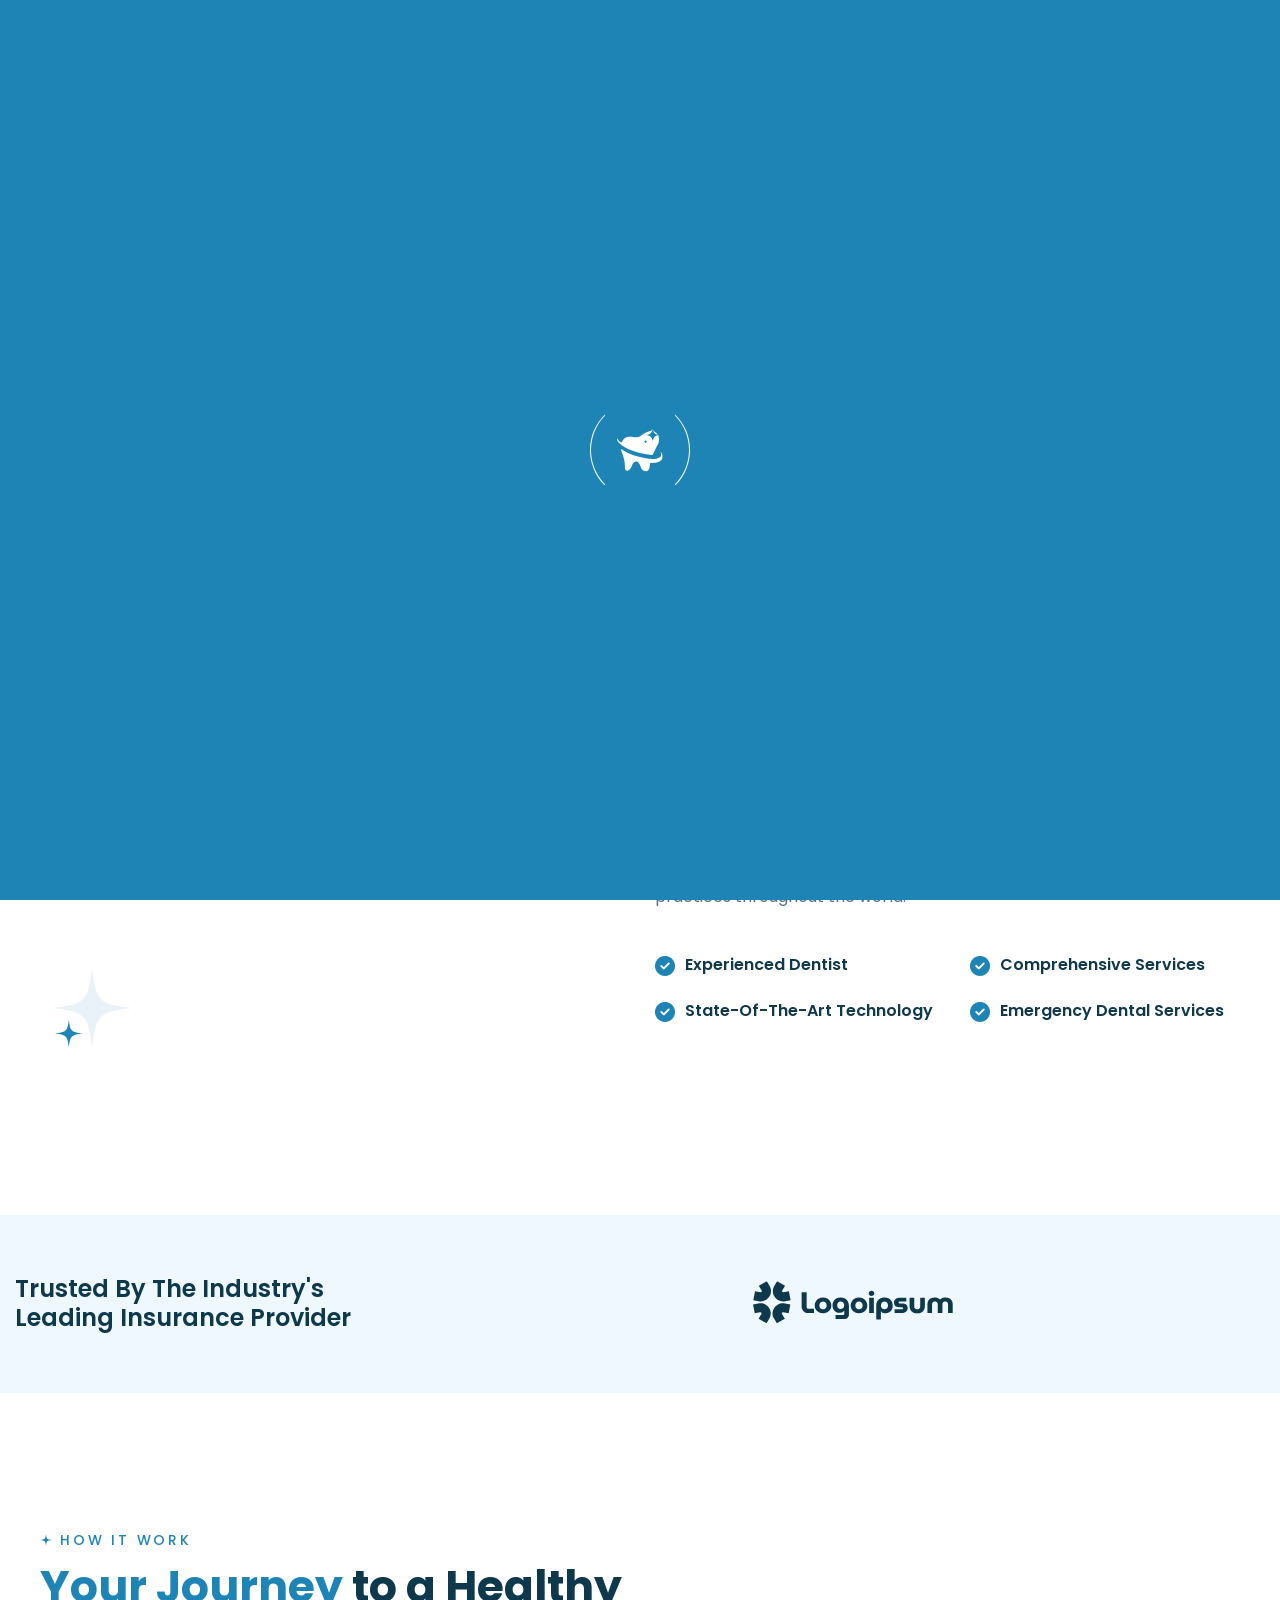
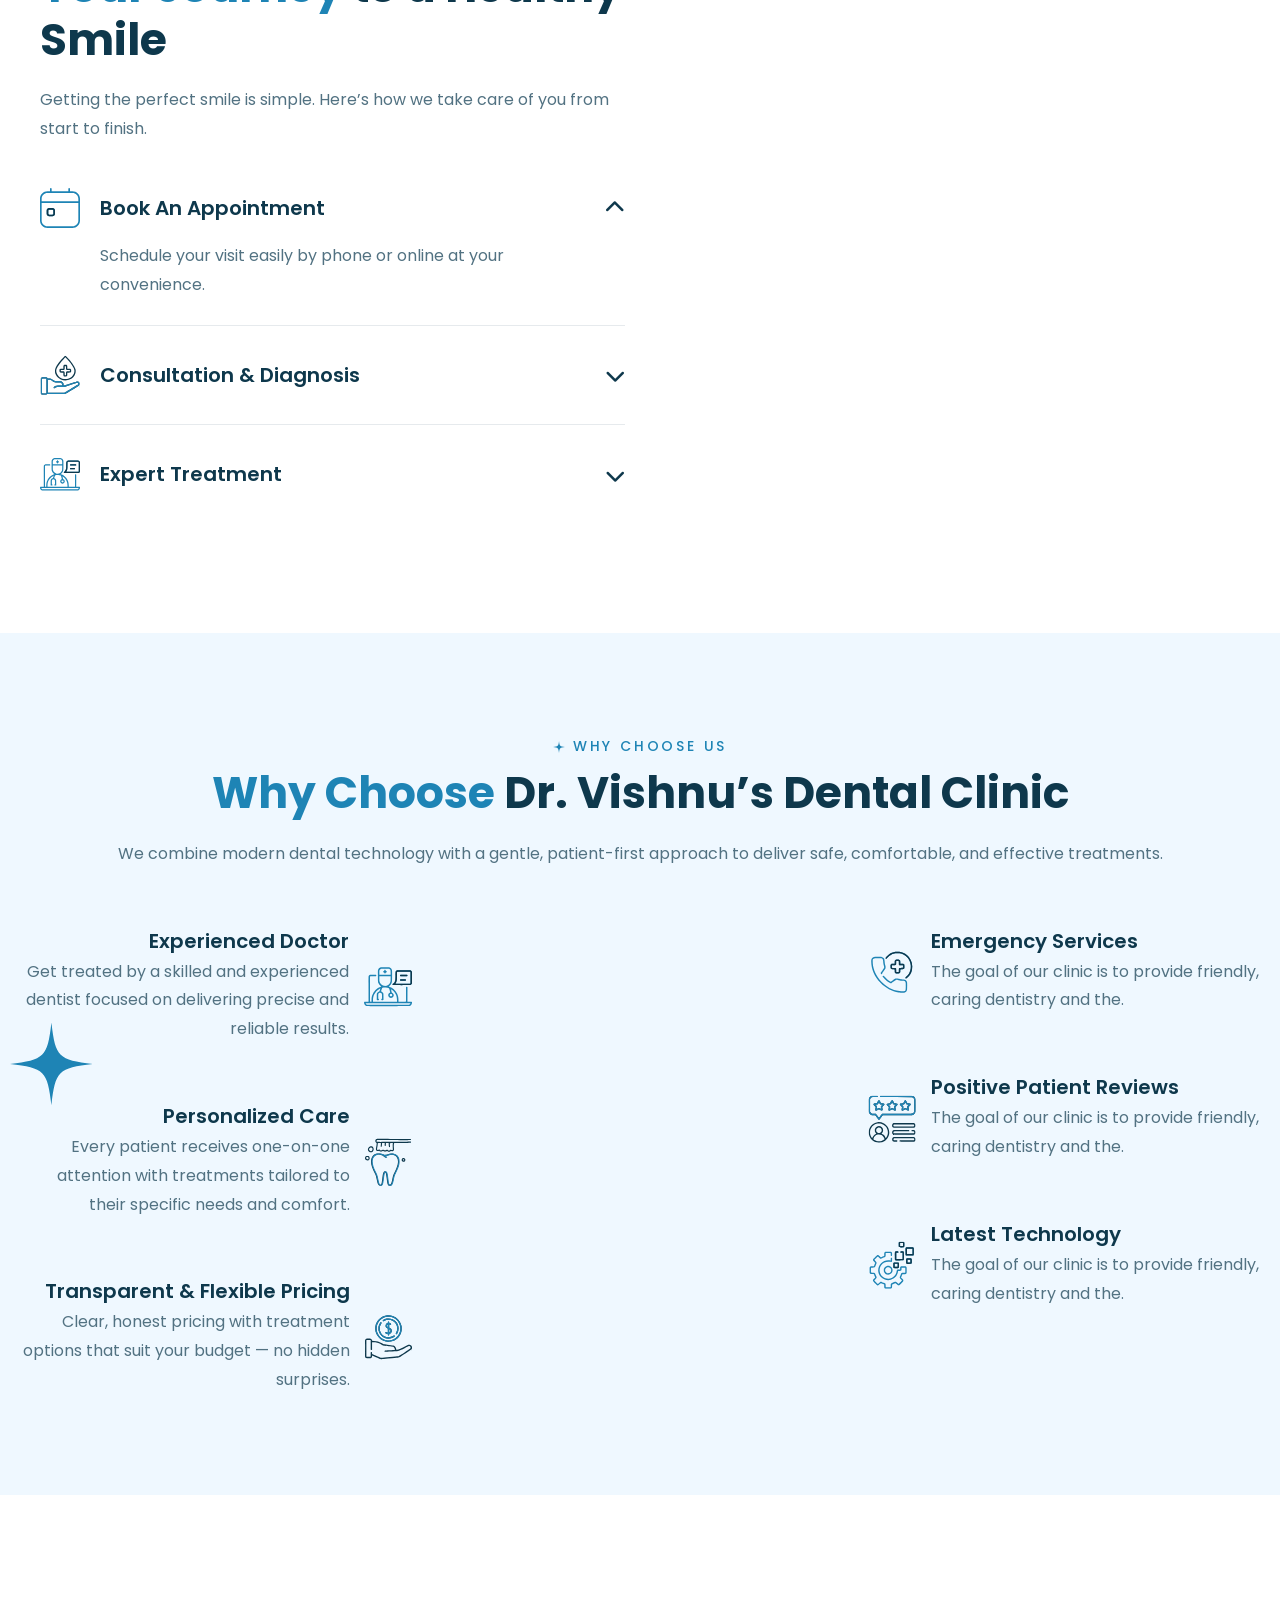
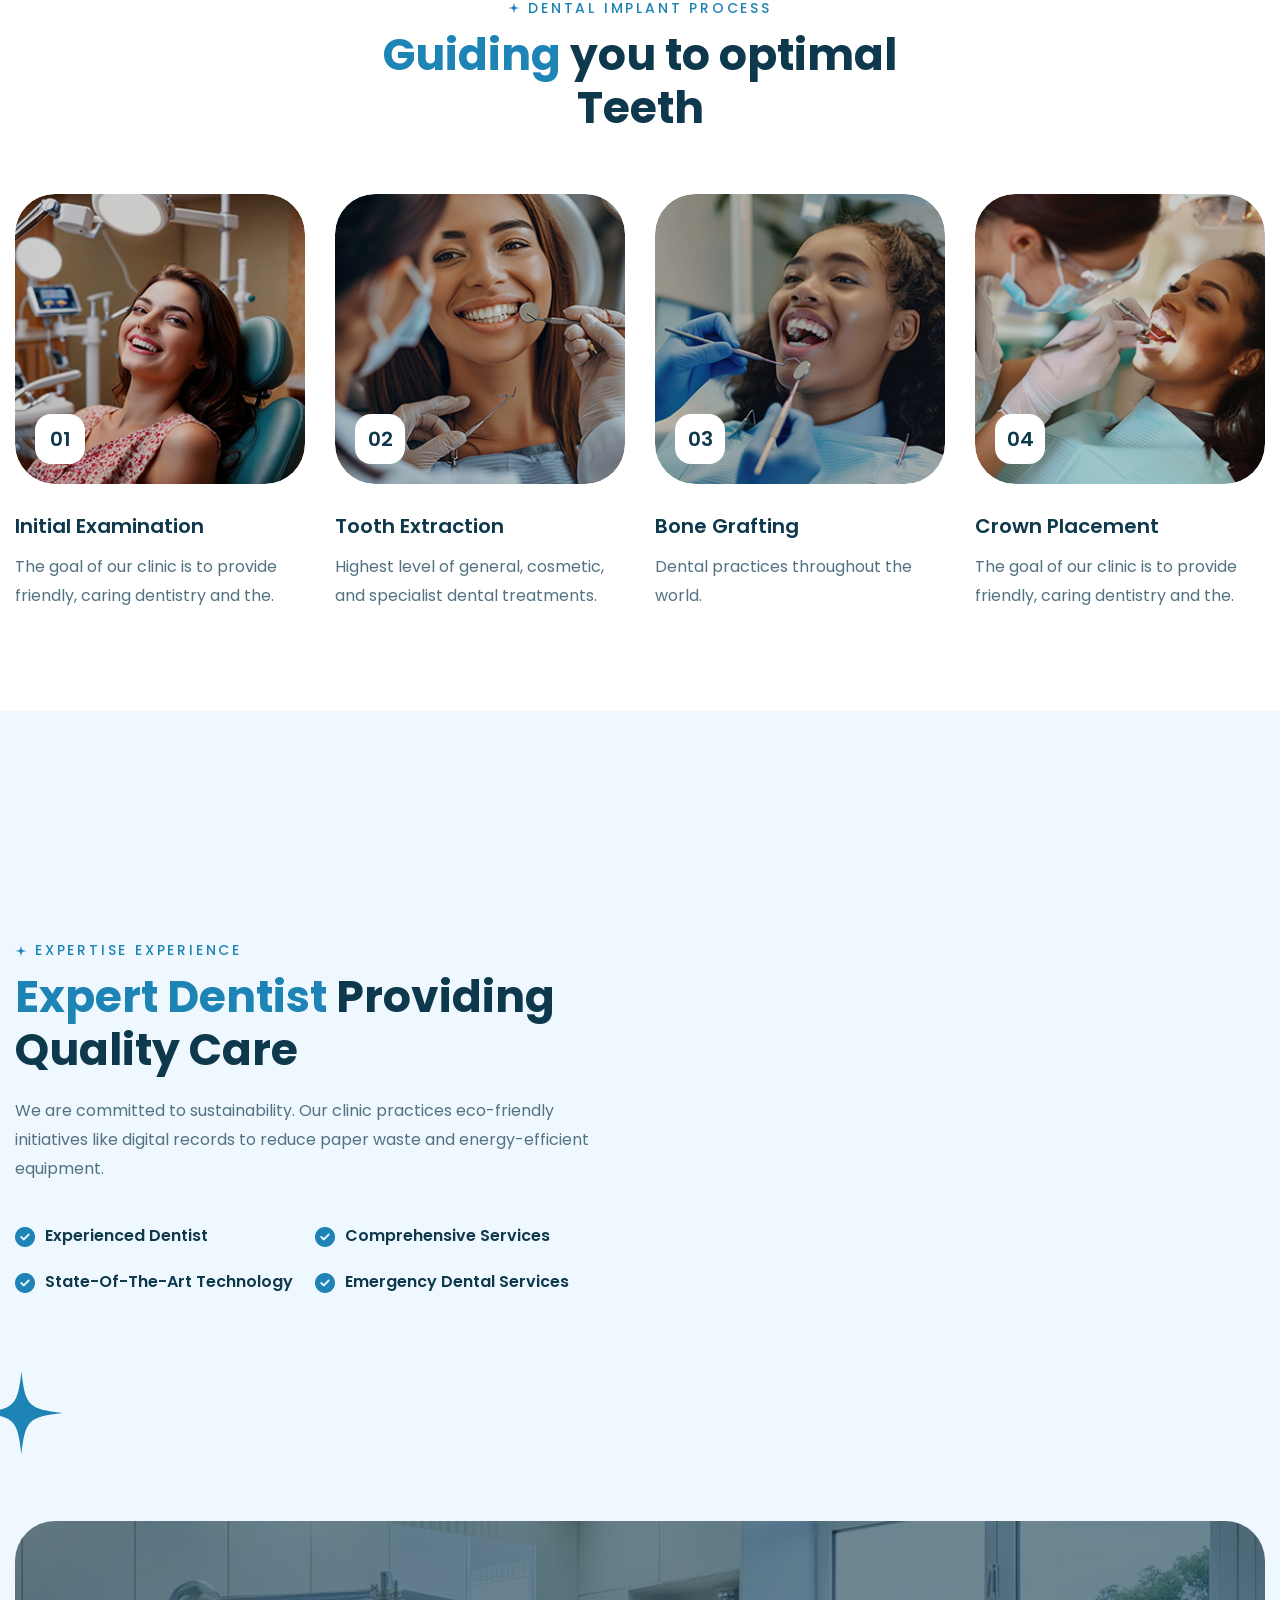
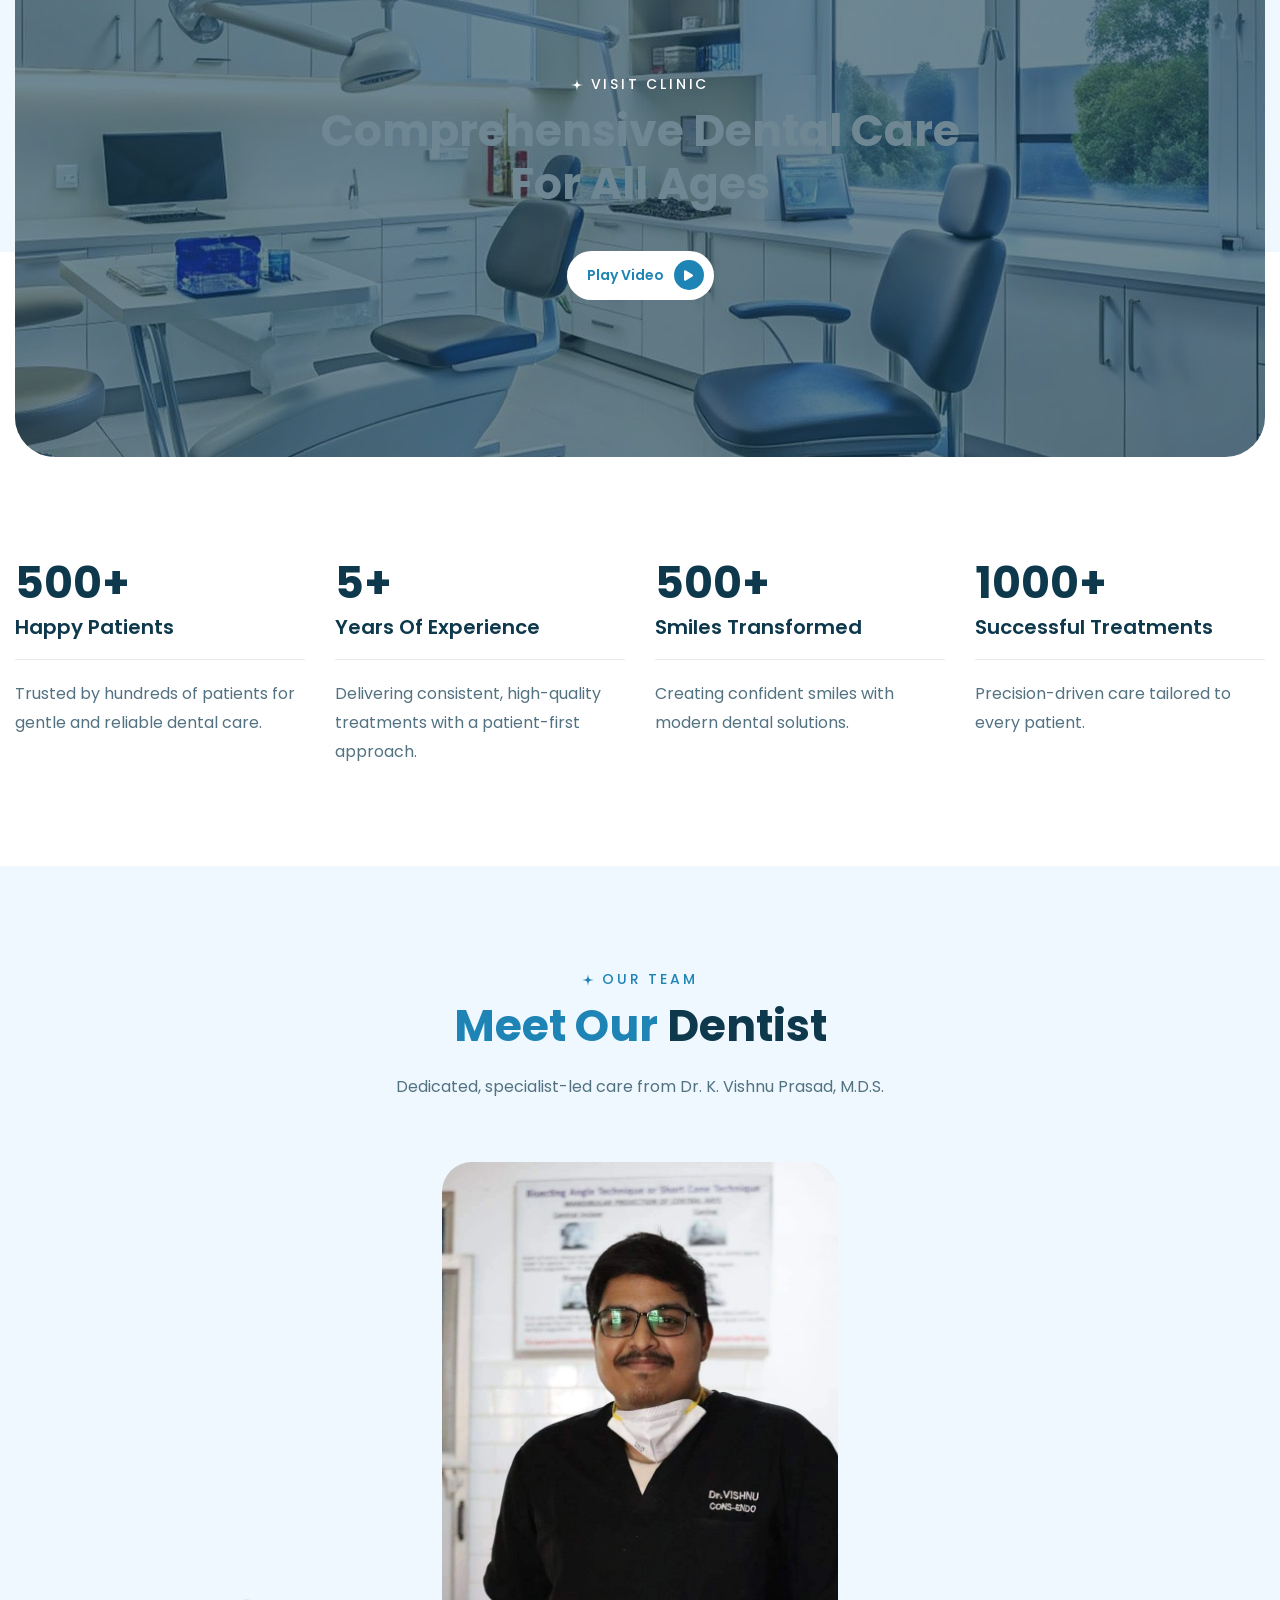
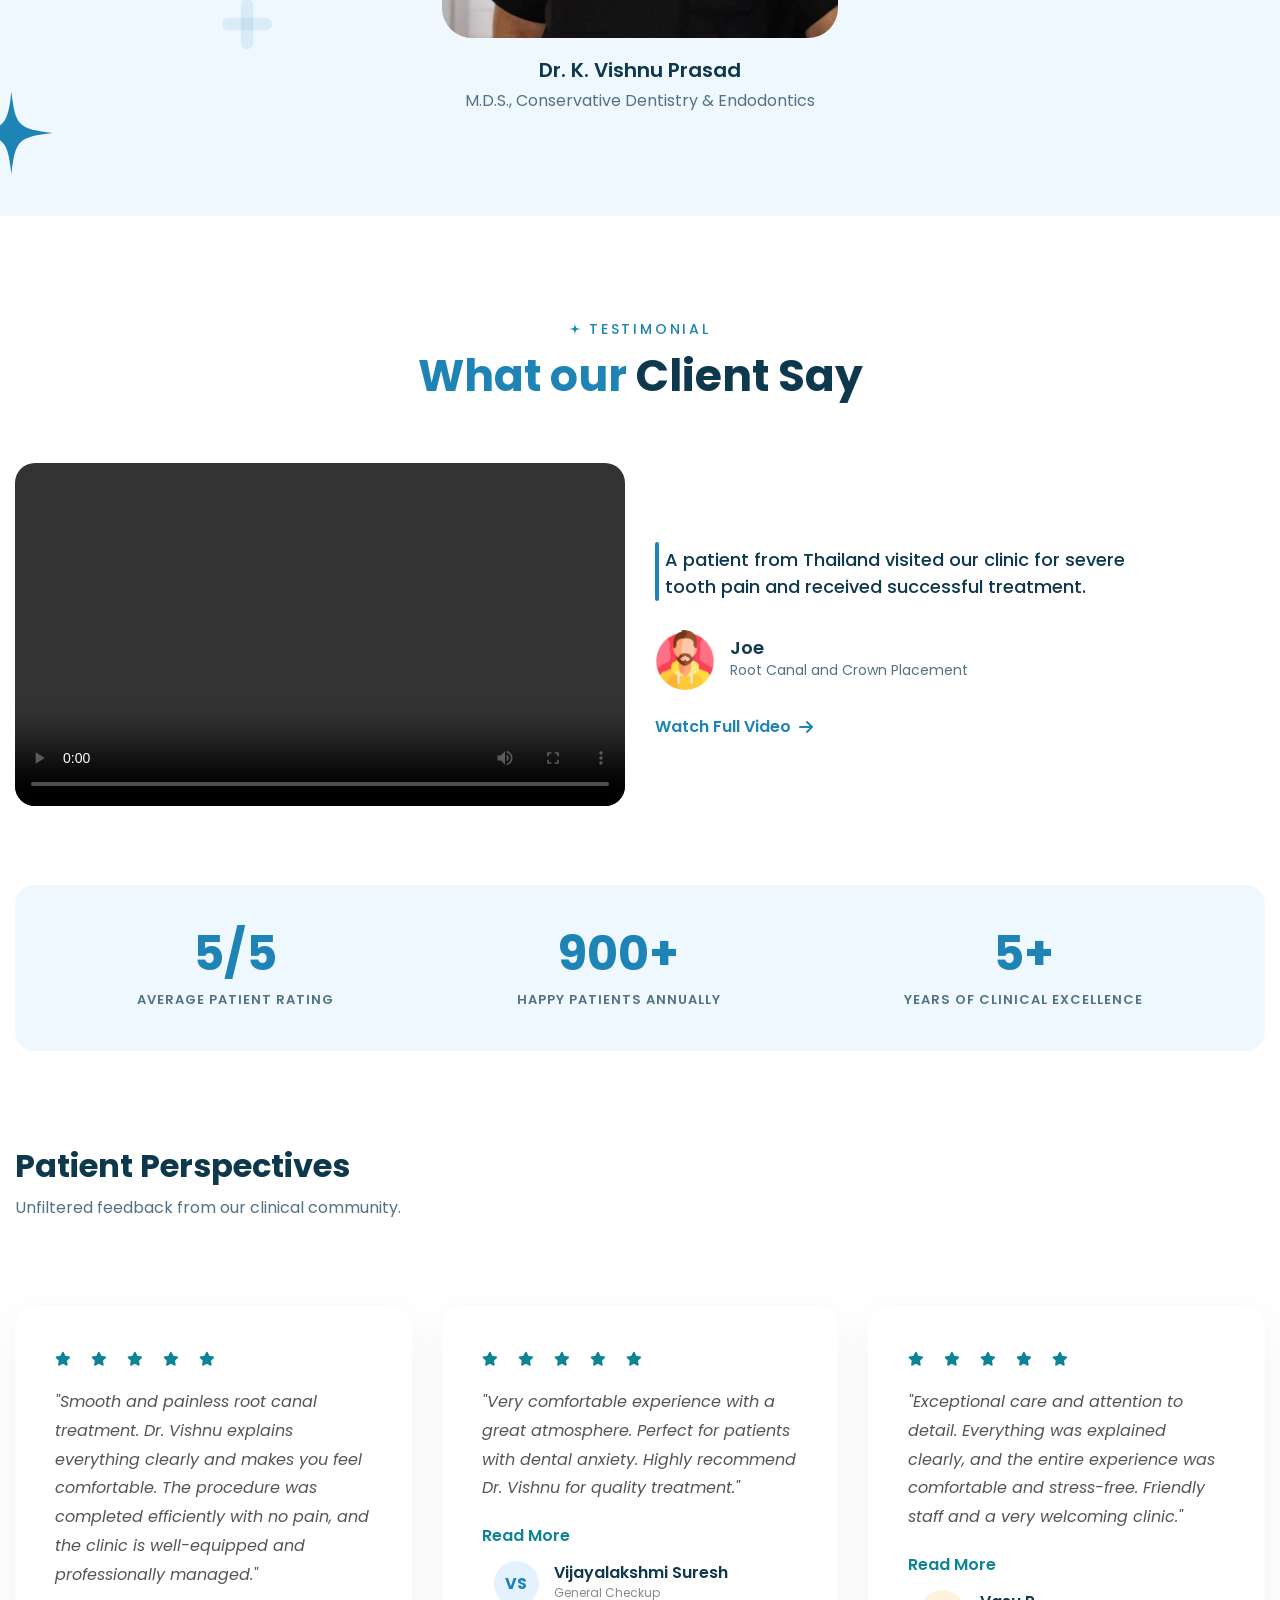
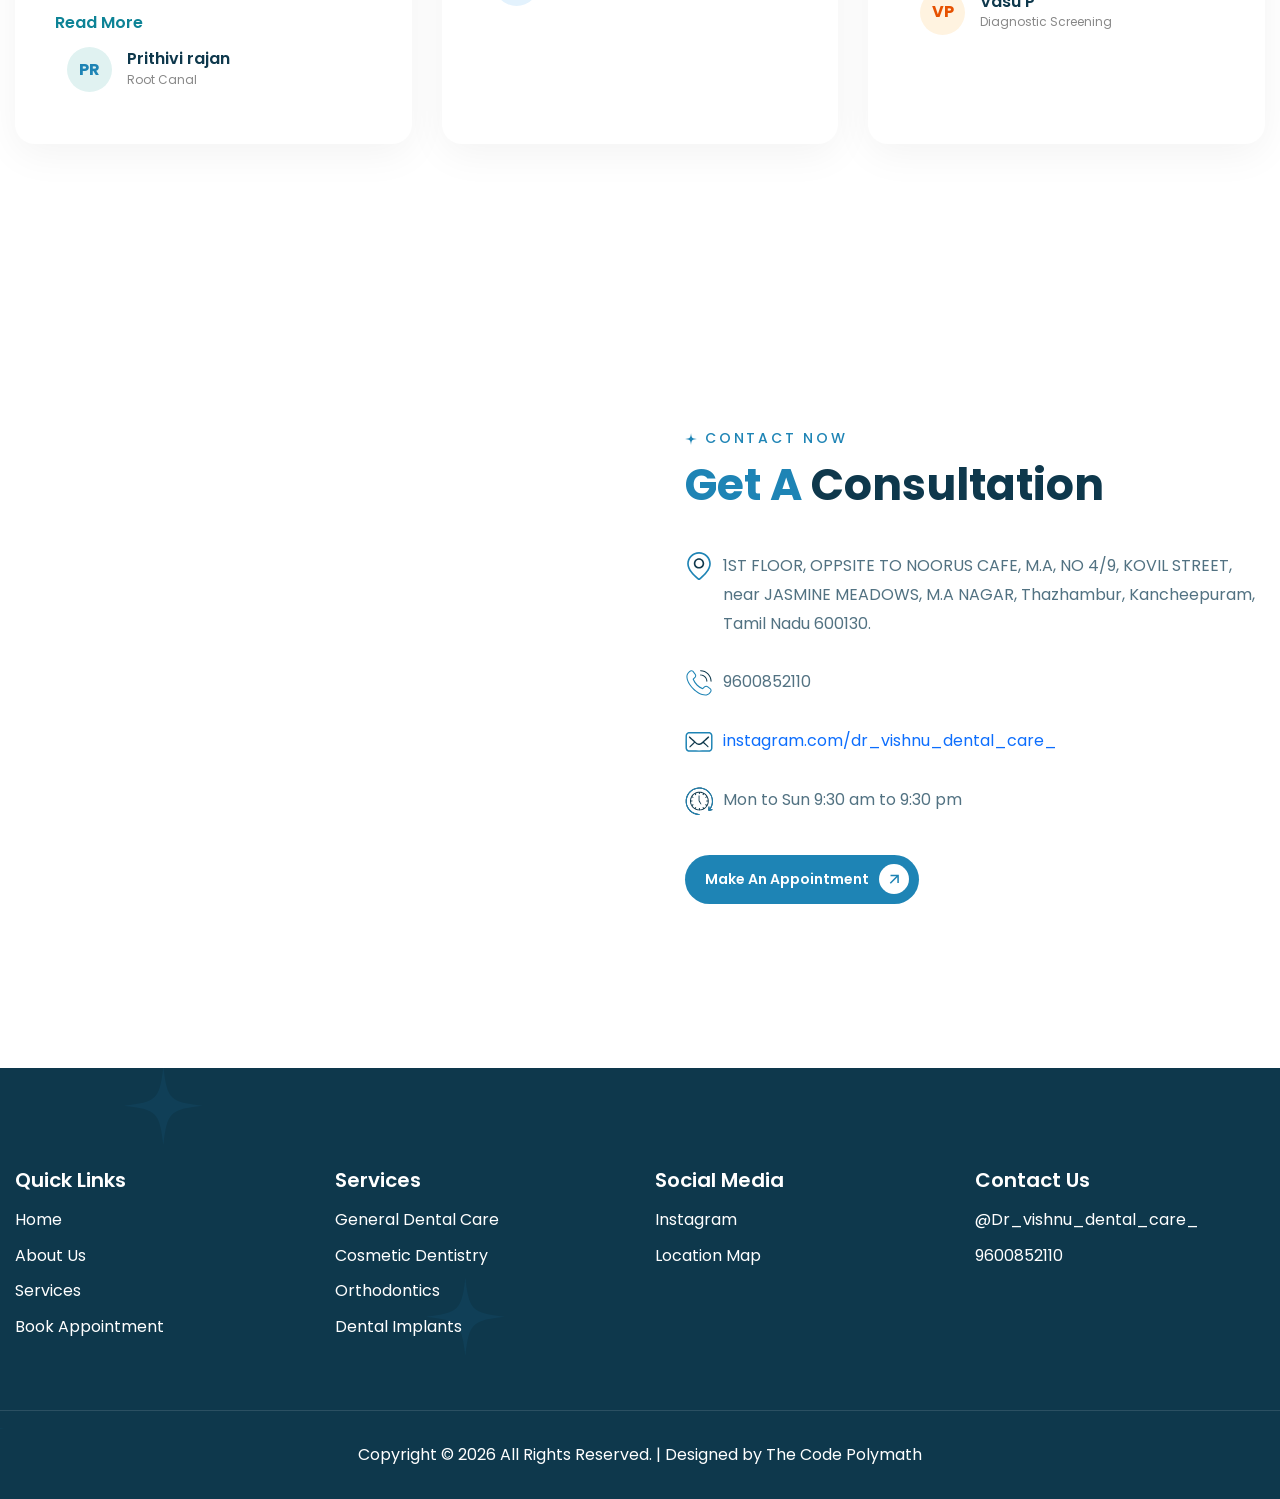
==== commit a1c80d91: "Update" ====
--- a/about.html
+++ b/about.html
@@ -53,7 +53,7 @@
             <nav class="navbar navbar-expand-lg">
                 <div class="container">
                     <!-- Logo Start -->
-                    <a class="navbar-brand" href="index-5.html">
+                    <a class="navbar-brand" href="index.html">
                         <img src="images/logo.png" alt="Logo">
                     </a>
                     <!-- Logo End -->
@@ -62,7 +62,7 @@
                     <div class="collapse navbar-collapse main-menu">
                         <div class="nav-menu-wrapper">
                             <ul class="navbar-nav mr-auto" id="menu">
-                                <li class="nav-item"><a class="nav-link" href="index-5.html">Home</a></li>
+                                <li class="nav-item"><a class="nav-link" href="index.html">Home</a></li>
                                 <li class="nav-item"><a class="nav-link" href="about.html">About Us</a></li>
                                 <li class="nav-item"><a class="nav-link" href="service.html">Services</a></li>
                                 <li class="nav-item"><a class="nav-link" href="gallery.html">Gallery</a></li>
@@ -94,7 +94,7 @@
                         <h1 class="text-anime-style-2" data-cursor="-opaque"><span>About</span> Us</h1>
                         <nav class="wow fadeInUp">
                             <ol class="breadcrumb">
-                                <li class="breadcrumb-item"><a href="index-5.html">home</a></li>
+                                <li class="breadcrumb-item"><a href="index.html">home</a></li>
                                 <li class="breadcrumb-item active" aria-current="page">about us</li>
                             </ol>
                         </nav>
@@ -1199,7 +1199,7 @@
                     <div class="footer-links">
                         <h3>Quick Links</h3>
                         <ul>
-                            <li><a href="index-5.html">Home</a></li>
+                            <li><a href="index.html">Home</a></li>
                             <li><a href="about.html">About Us</a></li>
                             <li><a href="service.html">Services</a></li>
                             <li><a href="appointment.html">Book Appointment</a></li>
@@ -1301,4 +1301,4 @@
 
 </body>
 
-</html>+</html>
